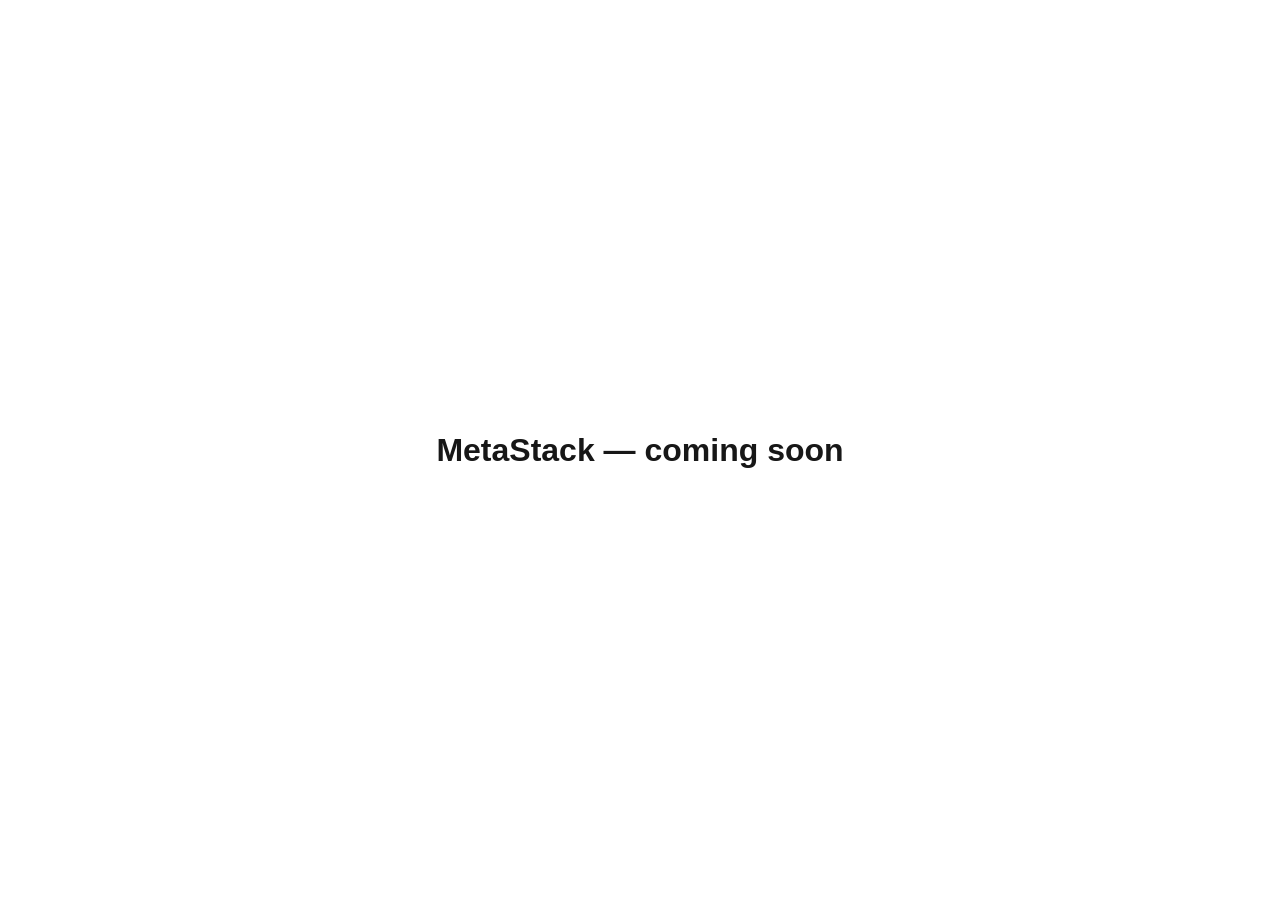
==== index.html @ 2a3f6823 "deploy: metastack-dev/landing@f46d25b2ed25294475f38db919947224b76366d5" ====
<!DOCTYPE html><html lang="en" class="geist_a71539c9-module__T19VSG__variable geist_mono_8d43a2aa-module__8Li5zG__variable"><head><meta charSet="utf-8"/><meta name="viewport" content="width=device-width, initial-scale=1"/><link rel="preload" href="/_next/static/media/797e433ab948586e-s.p.0r6juujl39pe6.woff2" as="font" crossorigin="" type="font/woff2"/><link rel="preload" href="/_next/static/media/caa3a2e1cccd8315-s.p.0wgildi0cnwt9.woff2" as="font" crossorigin="" type="font/woff2"/><link rel="stylesheet" href="/_next/static/chunks/3n8-9sbopjxwd.css" data-precedence="next"/><link rel="preload" as="script" fetchPriority="low" href="/_next/static/chunks/3z5q_p4msz2ha.js"/><script src="/_next/static/chunks/2ckqm4grawju5.js" async=""></script><script src="/_next/static/chunks/3rxl-jt3pdxgx.js" async=""></script><script src="/_next/static/chunks/turbopack-07i059-nqh6cx.js" async=""></script><script src="/_next/static/chunks/158myu8e_yme3.js" async=""></script><meta name="next-size-adjust" content=""/><title>Create Next App</title><meta name="description" content="Generated by create next app"/><link rel="icon" href="/favicon.ico?favicon.2vob68tjqpejf.ico" sizes="256x256" type="image/x-icon"/><script src="/_next/static/chunks/0cz1d0mv5g_q7.js" noModule=""></script></head><body><div hidden=""><!--$--><!--/$--></div><main style="display:grid;place-items:center;min-height:100vh"><h1>MetaStack — coming soon</h1></main><!--$--><!--/$--><script src="/_next/static/chunks/3z5q_p4msz2ha.js" id="_R_" async=""></script><script>(self.__next_f=self.__next_f||[]).push([0])</script><script>self.__next_f.push([1,"1:\"$Sreact.fragment\"\n2:I[39756,[\"/_next/static/chunks/158myu8e_yme3.js\"],\"default\"]\n3:I[37457,[\"/_next/static/chunks/158myu8e_yme3.js\"],\"default\"]\n4:I[97367,[\"/_next/static/chunks/158myu8e_yme3.js\"],\"OutletBoundary\"]\n5:\"$Sreact.suspense\"\n7:I[97367,[\"/_next/static/chunks/158myu8e_yme3.js\"],\"ViewportBoundary\"]\n9:I[97367,[\"/_next/static/chunks/158myu8e_yme3.js\"],\"MetadataBoundary\"]\nb:I[68027,[\"/_next/static/chunks/158myu8e_yme3.js\"],\"default\",1]\n:HL[\"/_next/static/chunks/3n8-9sbopjxwd.css\",\"style\"]\n:HL[\"/_next/static/media/797e433ab948586e-s.p.0r6juujl39pe6.woff2\",\"font\",{\"crossOrigin\":\"\",\"type\":\"font/woff2\"}]\n:HL[\"/_next/static/media/caa3a2e1cccd8315-s.p.0wgildi0cnwt9.woff2\",\"font\",{\"crossOrigin\":\"\",\"type\":\"font/woff2\"}]\n"])</script><script>self.__next_f.push([1,"0:{\"P\":null,\"c\":[\"\",\"\"],\"q\":\"\",\"i\":false,\"f\":[[[\"\",{\"children\":[\"__PAGE__\",{}]},\"$undefined\",\"$undefined\",16],[[\"$\",\"$1\",\"c\",{\"children\":[[[\"$\",\"link\",\"0\",{\"rel\":\"stylesheet\",\"href\":\"/_next/static/chunks/3n8-9sbopjxwd.css\",\"precedence\":\"next\",\"crossOrigin\":\"$undefined\",\"nonce\":\"$undefined\"}],[\"$\",\"script\",\"script-0\",{\"src\":\"/_next/static/chunks/158myu8e_yme3.js\",\"async\":true,\"nonce\":\"$undefined\"}]],[\"$\",\"html\",null,{\"lang\":\"en\",\"className\":\"geist_a71539c9-module__T19VSG__variable geist_mono_8d43a2aa-module__8Li5zG__variable\",\"children\":[\"$\",\"body\",null,{\"children\":[\"$\",\"$L2\",null,{\"parallelRouterKey\":\"children\",\"error\":\"$undefined\",\"errorStyles\":\"$undefined\",\"errorScripts\":\"$undefined\",\"template\":[\"$\",\"$L3\",null,{}],\"templateStyles\":\"$undefined\",\"templateScripts\":\"$undefined\",\"notFound\":[[[\"$\",\"title\",null,{\"children\":\"404: This page could not be found.\"}],[\"$\",\"div\",null,{\"style\":{\"fontFamily\":\"system-ui,\\\"Segoe UI\\\",Roboto,Helvetica,Arial,sans-serif,\\\"Apple Color Emoji\\\",\\\"Segoe UI Emoji\\\"\",\"height\":\"100vh\",\"textAlign\":\"center\",\"display\":\"flex\",\"flexDirection\":\"column\",\"alignItems\":\"center\",\"justifyContent\":\"center\"},\"children\":[\"$\",\"div\",null,{\"children\":[[\"$\",\"style\",null,{\"dangerouslySetInnerHTML\":{\"__html\":\"body{color:#000;background:#fff;margin:0}.next-error-h1{border-right:1px solid rgba(0,0,0,.3)}@media (prefers-color-scheme:dark){body{color:#fff;background:#000}.next-error-h1{border-right:1px solid rgba(255,255,255,.3)}}\"}}],[\"$\",\"h1\",null,{\"className\":\"next-error-h1\",\"style\":{\"display\":\"inline-block\",\"margin\":\"0 20px 0 0\",\"padding\":\"0 23px 0 0\",\"fontSize\":24,\"fontWeight\":500,\"verticalAlign\":\"top\",\"lineHeight\":\"49px\"},\"children\":404}],[\"$\",\"div\",null,{\"style\":{\"display\":\"inline-block\"},\"children\":[\"$\",\"h2\",null,{\"style\":{\"fontSize\":14,\"fontWeight\":400,\"lineHeight\":\"49px\",\"margin\":0},\"children\":\"This page could not be found.\"}]}]]}]}]],[]],\"forbidden\":\"$undefined\",\"unauthorized\":\"$undefined\"}]}]}]]}],{\"children\":[[\"$\",\"$1\",\"c\",{\"children\":[[\"$\",\"main\",null,{\"style\":{\"display\":\"grid\",\"placeItems\":\"center\",\"minHeight\":\"100vh\"},\"children\":[\"$\",\"h1\",null,{\"children\":\"MetaStack — coming soon\"}]}],null,[\"$\",\"$L4\",null,{\"children\":[\"$\",\"$5\",null,{\"name\":\"Next.MetadataOutlet\",\"children\":\"$@6\"}]}]]}],{},null,false,null]},null,false,null],[\"$\",\"$1\",\"h\",{\"children\":[null,[\"$\",\"$L7\",null,{\"children\":\"$L8\"}],[\"$\",\"div\",null,{\"hidden\":true,\"children\":[\"$\",\"$L9\",null,{\"children\":[\"$\",\"$5\",null,{\"name\":\"Next.Metadata\",\"children\":\"$La\"}]}]}],[\"$\",\"meta\",null,{\"name\":\"next-size-adjust\",\"content\":\"\"}]]}],false]],\"m\":\"$undefined\",\"G\":[\"$b\",[[\"$\",\"link\",\"0\",{\"rel\":\"stylesheet\",\"href\":\"/_next/static/chunks/3n8-9sbopjxwd.css\",\"precedence\":\"next\",\"crossOrigin\":\"$undefined\",\"nonce\":\"$undefined\"}]]],\"S\":true,\"h\":null,\"s\":\"$undefined\",\"l\":\"$undefined\",\"p\":\"$undefined\",\"d\":\"$undefined\",\"b\":\"WXF-plon81ccBz3Ra0q-I\"}\n"])</script><script>self.__next_f.push([1,"8:[[\"$\",\"meta\",\"0\",{\"charSet\":\"utf-8\"}],[\"$\",\"meta\",\"1\",{\"name\":\"viewport\",\"content\":\"width=device-width, initial-scale=1\"}]]\n"])</script><script>self.__next_f.push([1,"c:I[27201,[\"/_next/static/chunks/158myu8e_yme3.js\"],\"IconMark\"]\n6:null\na:[[\"$\",\"title\",\"0\",{\"children\":\"Create Next App\"}],[\"$\",\"meta\",\"1\",{\"name\":\"description\",\"content\":\"Generated by create next app\"}],[\"$\",\"link\",\"2\",{\"rel\":\"icon\",\"href\":\"/favicon.ico?favicon.2vob68tjqpejf.ico\",\"sizes\":\"256x256\",\"type\":\"image/x-icon\"}],[\"$\",\"$Lc\",\"3\",{}]]\n"])</script></body></html>
---- _next/static/chunks/3n8-9sbopjxwd.css ----
@font-face{font-family:Geist;font-style:normal;font-weight:100 900;font-display:swap;src:url(../media/fef07dbb0973bf53-s.3p2_lha1f2xer.woff2)format("woff2");unicode-range:U+460-52F,U+1C80-1C8A,U+20B4,U+2DE0-2DFF,U+A640-A69F,U+FE2E-FE2F}@font-face{font-family:Geist;font-style:normal;font-weight:100 900;font-display:swap;src:url(../media/8a480f0b521d4e75-s.1qq4vpdcun5oj.woff2)format("woff2");unicode-range:U+301,U+400-45F,U+490-491,U+4B0-4B1,U+2116}@font-face{font-family:Geist;font-style:normal;font-weight:100 900;font-display:swap;src:url(../media/53b9e256198e5412-s.390ncx5urfkfu.woff2)format("woff2");unicode-range:U+102-103,U+110-111,U+128-129,U+168-169,U+1A0-1A1,U+1AF-1B0,U+300-301,U+303-304,U+308-309,U+323,U+329,U+1EA0-1EF9,U+20AB}@font-face{font-family:Geist;font-style:normal;font-weight:100 900;font-display:swap;src:url(../media/7178b3e590c64307-s.21jp631_3pja2.woff2)format("woff2");unicode-range:U+100-2BA,U+2BD-2C5,U+2C7-2CC,U+2CE-2D7,U+2DD-2FF,U+304,U+308,U+329,U+1D00-1DBF,U+1E00-1E9F,U+1EF2-1EFF,U+2020,U+20A0-20AB,U+20AD-20C0,U+2113,U+2C60-2C7F,U+A720-A7FF}@font-face{font-family:Geist;font-style:normal;font-weight:100 900;font-display:swap;src:url(../media/caa3a2e1cccd8315-s.p.0wgildi0cnwt9.woff2)format("woff2");unicode-range:U+??,U+131,U+152-153,U+2BB-2BC,U+2C6,U+2DA,U+2DC,U+304,U+308,U+329,U+2000-206F,U+20AC,U+2122,U+2191,U+2193,U+2212,U+2215,U+FEFF,U+FFFD}@font-face{font-family:Geist Fallback;src:local(Arial);ascent-override:95.94%;descent-override:28.16%;line-gap-override:0.0%;size-adjust:104.76%}.geist_a71539c9-module__T19VSG__className{font-family:Geist,Geist Fallback;font-style:normal}.geist_a71539c9-module__T19VSG__variable{--font-geist-sans:"Geist", "Geist Fallback"}
@font-face{font-family:Geist Mono;font-style:normal;font-weight:100 900;font-display:swap;src:url(../media/5ce348bf30bf5439-s.31988l_ccedte.woff2)format("woff2");unicode-range:U+460-52F,U+1C80-1C8A,U+20B4,U+2DE0-2DFF,U+A640-A69F,U+FE2E-FE2F}@font-face{font-family:Geist Mono;font-style:normal;font-weight:100 900;font-display:swap;src:url(../media/4fa387ec64143e14-s.2tuy5pz7dlieh.woff2)format("woff2");unicode-range:U+301,U+400-45F,U+490-491,U+4B0-4B1,U+2116}@font-face{font-family:Geist Mono;font-style:normal;font-weight:100 900;font-display:swap;src:url(../media/6306c77e7c8268e4-s.2dbetqa9o8jxf.woff2)format("woff2");unicode-range:U+2000-2001,U+2004-2008,U+200A,U+23B8-23BD,U+2500-259F}@font-face{font-family:Geist Mono;font-style:normal;font-weight:100 900;font-display:swap;src:url(../media/7d817b4c03b0c5f1-s.1uyisp29ctx0d.woff2)format("woff2");unicode-range:U+102-103,U+110-111,U+128-129,U+168-169,U+1A0-1A1,U+1AF-1B0,U+300-301,U+303-304,U+308-309,U+323,U+329,U+1EA0-1EF9,U+20AB}@font-face{font-family:Geist Mono;font-style:normal;font-weight:100 900;font-display:swap;src:url(../media/bbc41e54d2fcbd21-s.1rgnod-3esatf.woff2)format("woff2");unicode-range:U+100-2BA,U+2BD-2C5,U+2C7-2CC,U+2CE-2D7,U+2DD-2FF,U+304,U+308,U+329,U+1D00-1DBF,U+1E00-1E9F,U+1EF2-1EFF,U+2020,U+20A0-20AB,U+20AD-20C0,U+2113,U+2C60-2C7F,U+A720-A7FF}@font-face{font-family:Geist Mono;font-style:normal;font-weight:100 900;font-display:swap;src:url(../media/797e433ab948586e-s.p.0r6juujl39pe6.woff2)format("woff2");unicode-range:U+??,U+131,U+152-153,U+2BB-2BC,U+2C6,U+2DA,U+2DC,U+304,U+308,U+329,U+2000-206F,U+20AC,U+2122,U+2191,U+2193,U+2212,U+2215,U+FEFF,U+FFFD}@font-face{font-family:Geist Mono Fallback;src:local(Arial);ascent-override:74.67%;descent-override:21.92%;line-gap-override:0.0%;size-adjust:134.59%}.geist_mono_8d43a2aa-module__8Li5zG__className{font-family:Geist Mono,Geist Mono Fallback;font-style:normal}.geist_mono_8d43a2aa-module__8Li5zG__variable{--font-geist-mono:"Geist Mono", "Geist Mono Fallback"}
:root{--background:#fff;--foreground:#171717}@media (prefers-color-scheme:dark){:root{--background:#0a0a0a;--foreground:#ededed}}html{height:100%}html,body{max-width:100vw;overflow-x:hidden}body{min-height:100%;color:var(--foreground);background:var(--background);-webkit-font-smoothing:antialiased;-moz-osx-font-smoothing:grayscale;flex-direction:column;font-family:Arial,Helvetica,sans-serif;display:flex}*{box-sizing:border-box;margin:0;padding:0}a{color:inherit;text-decoration:none}@media (prefers-color-scheme:dark){html{--lightningcss-light: ;--lightningcss-dark:initial;color-scheme:dark}}
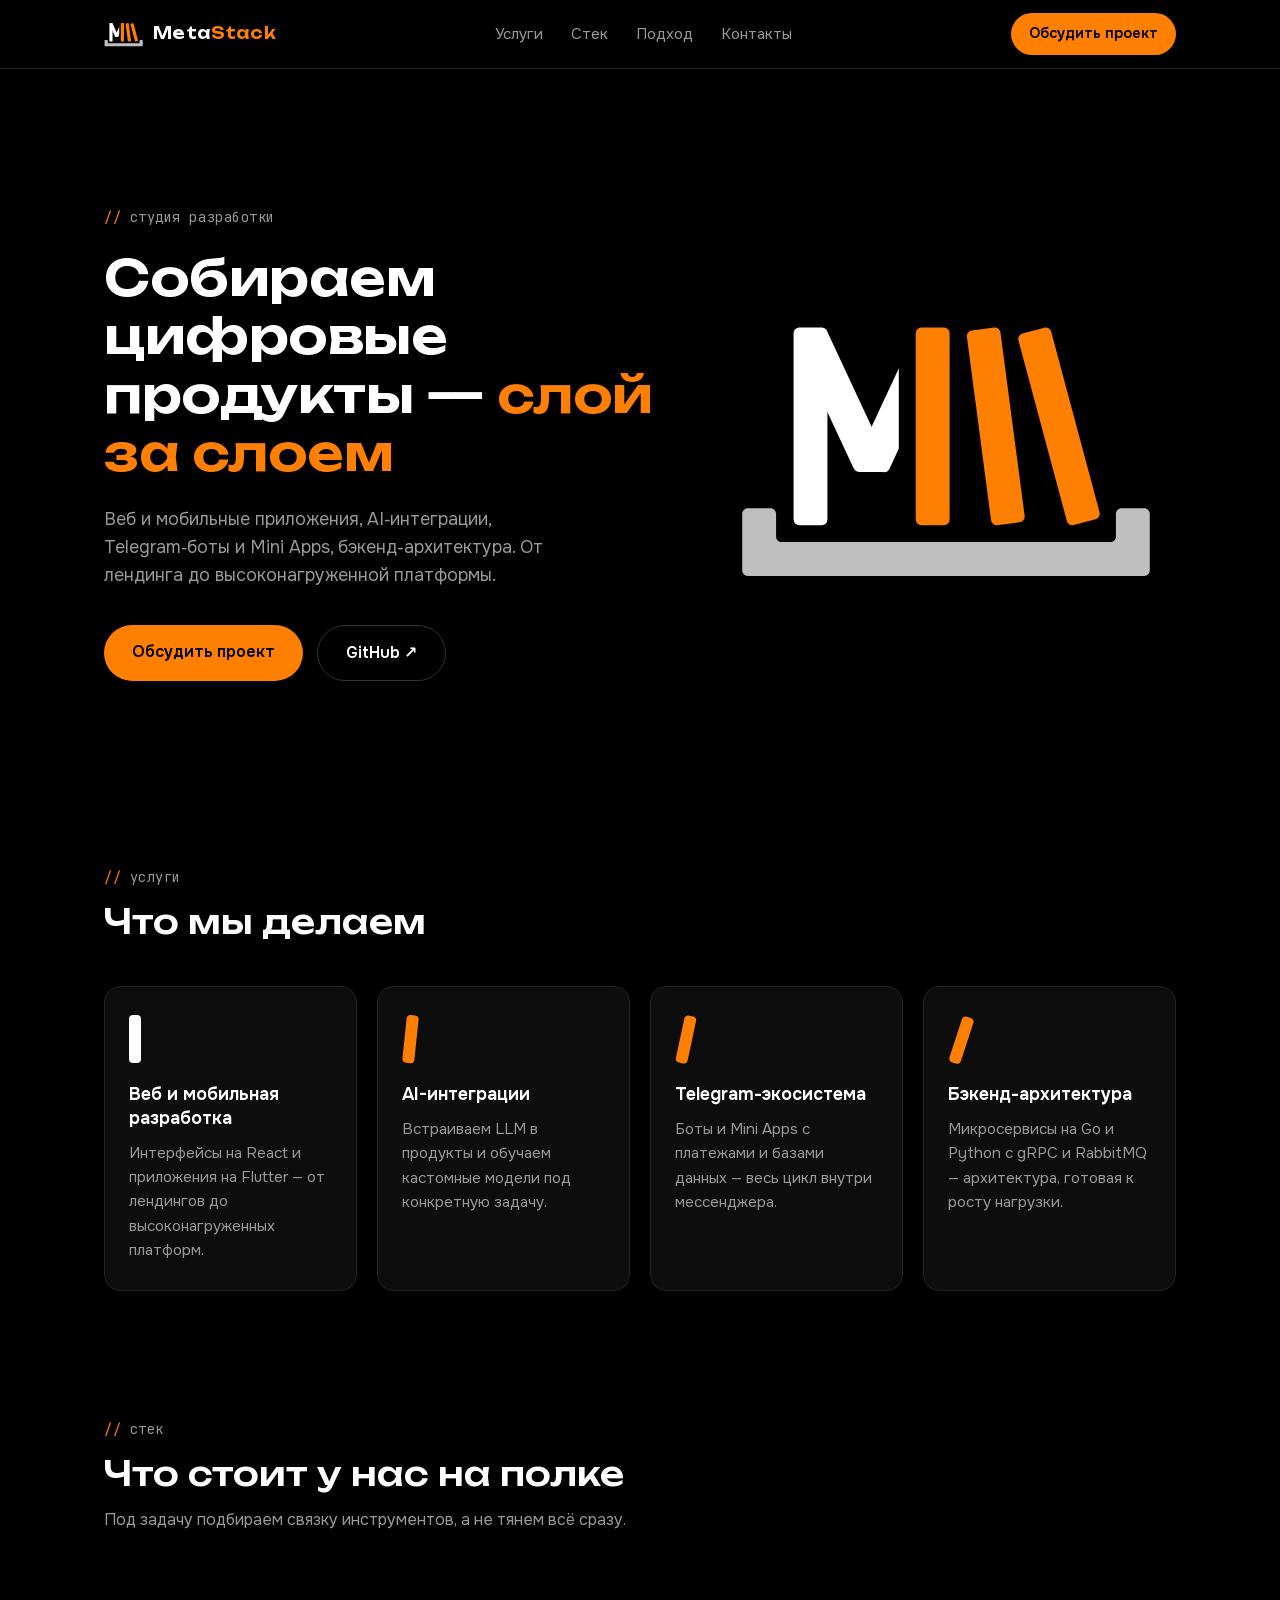
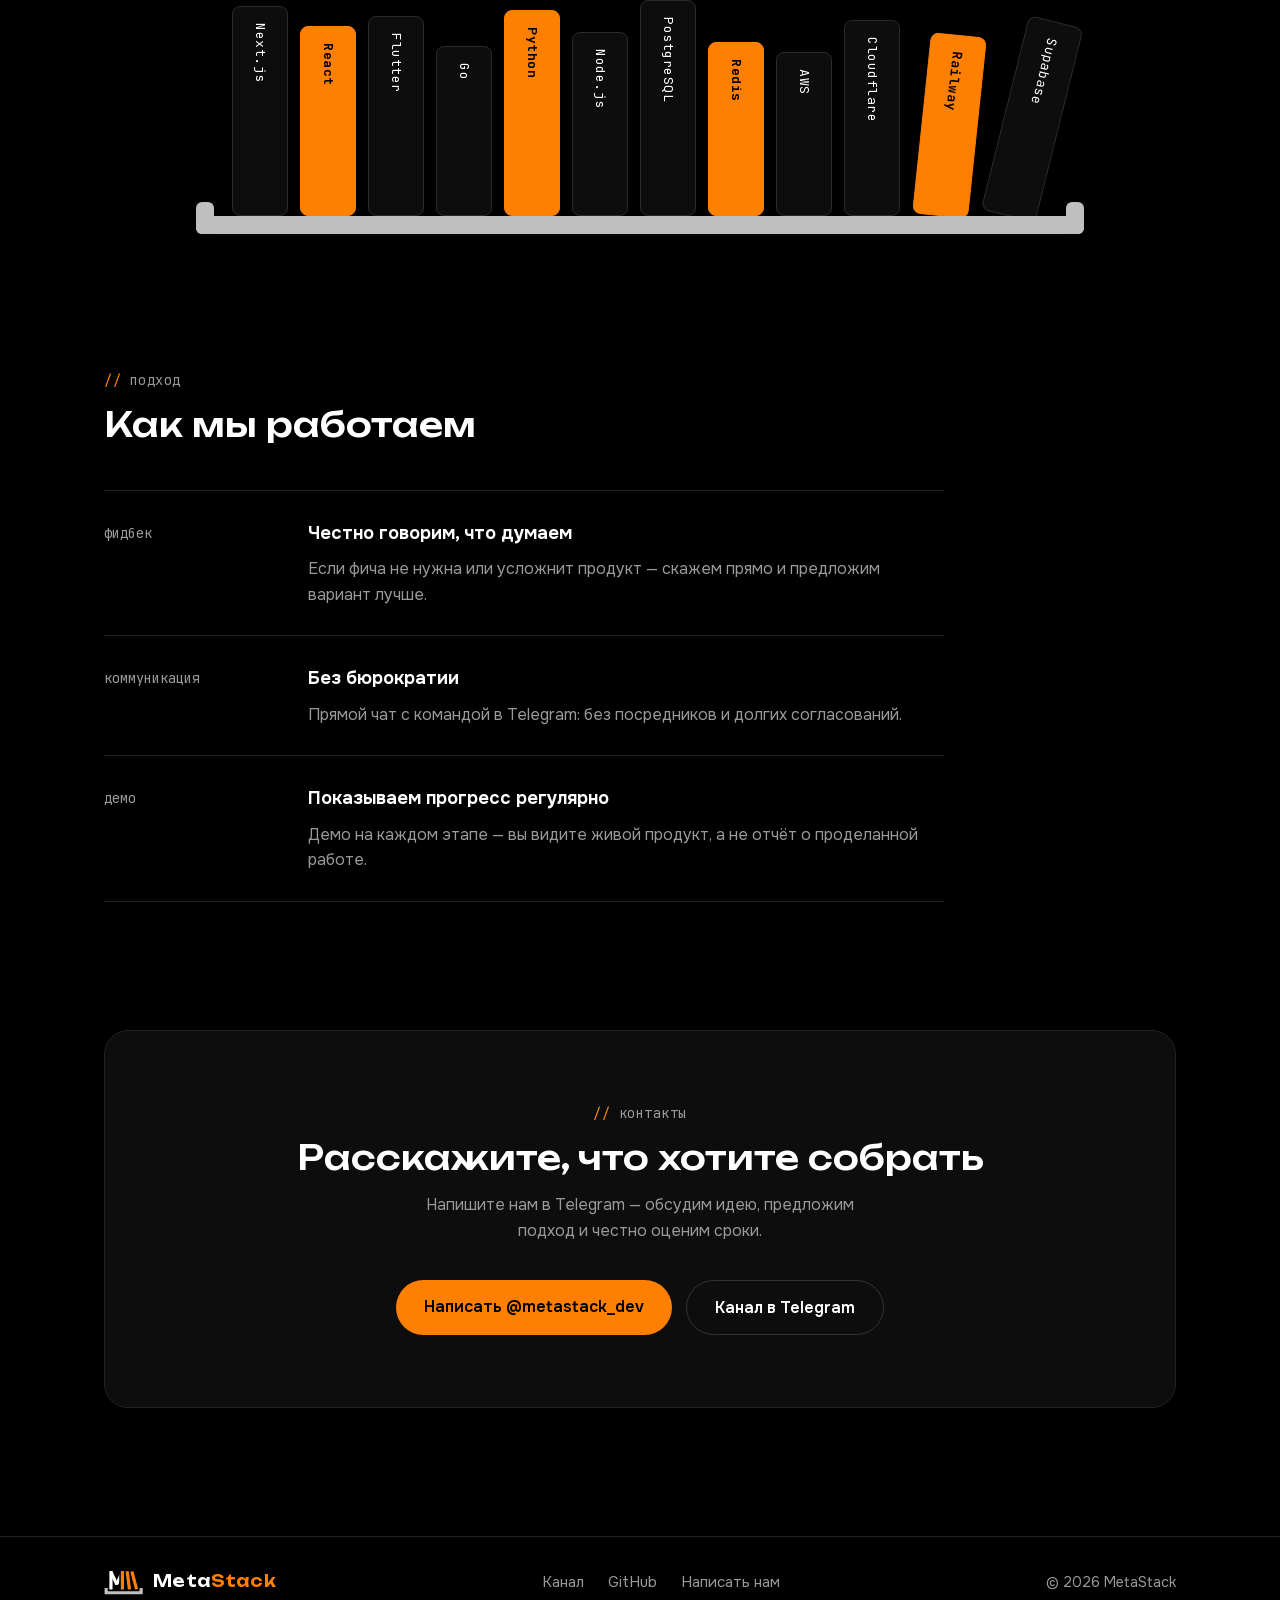
==== commit 0b1b4a8d: "deploy: metastack-dev/landing@fe4502e348c2c5b10da81a8cd78e2481d503b090" ====
--- a/index.html
+++ b/index.html
@@ -1 +1 @@
-<!DOCTYPE html><html lang="en" class="geist_a71539c9-module__T19VSG__variable geist_mono_8d43a2aa-module__8Li5zG__variable"><head><meta charSet="utf-8"/><meta name="viewport" content="width=device-width, initial-scale=1"/><link rel="preload" href="/_next/static/media/797e433ab948586e-s.p.0r6juujl39pe6.woff2" as="font" crossorigin="" type="font/woff2"/><link rel="preload" href="/_next/static/media/caa3a2e1cccd8315-s.p.0wgildi0cnwt9.woff2" as="font" crossorigin="" type="font/woff2"/><link rel="stylesheet" href="/_next/static/chunks/3n8-9sbopjxwd.css" data-precedence="next"/><link rel="preload" as="script" fetchPriority="low" href="/_next/static/chunks/3z5q_p4msz2ha.js"/><script src="/_next/static/chunks/2ckqm4grawju5.js" async=""></script><script src="/_next/static/chunks/3rxl-jt3pdxgx.js" async=""></script><script src="/_next/static/chunks/turbopack-07i059-nqh6cx.js" async=""></script><script src="/_next/static/chunks/158myu8e_yme3.js" async=""></script><meta name="next-size-adjust" content=""/><title>Create Next App</title><meta name="description" content="Generated by create next app"/><link rel="icon" href="/favicon.ico?favicon.2vob68tjqpejf.ico" sizes="256x256" type="image/x-icon"/><script src="/_next/static/chunks/0cz1d0mv5g_q7.js" noModule=""></script></head><body><div hidden=""><!--$--><!--/$--></div><main style="display:grid;place-items:center;min-height:100vh"><h1>MetaStack — coming soon</h1></main><!--$--><!--/$--><script src="/_next/static/chunks/3z5q_p4msz2ha.js" id="_R_" async=""></script><script>(self.__next_f=self.__next_f||[]).push([0])</script><script>self.__next_f.push([1,"1:\"$Sreact.fragment\"\n2:I[39756,[\"/_next/static/chunks/158myu8e_yme3.js\"],\"default\"]\n3:I[37457,[\"/_next/static/chunks/158myu8e_yme3.js\"],\"default\"]\n4:I[97367,[\"/_next/static/chunks/158myu8e_yme3.js\"],\"OutletBoundary\"]\n5:\"$Sreact.suspense\"\n7:I[97367,[\"/_next/static/chunks/158myu8e_yme3.js\"],\"ViewportBoundary\"]\n9:I[97367,[\"/_next/static/chunks/158myu8e_yme3.js\"],\"MetadataBoundary\"]\nb:I[68027,[\"/_next/static/chunks/158myu8e_yme3.js\"],\"default\",1]\n:HL[\"/_next/static/chunks/3n8-9sbopjxwd.css\",\"style\"]\n:HL[\"/_next/static/media/797e433ab948586e-s.p.0r6juujl39pe6.woff2\",\"font\",{\"crossOrigin\":\"\",\"type\":\"font/woff2\"}]\n:HL[\"/_next/static/media/caa3a2e1cccd8315-s.p.0wgildi0cnwt9.woff2\",\"font\",{\"crossOrigin\":\"\",\"type\":\"font/woff2\"}]\n"])</script><script>self.__next_f.push([1,"0:{\"P\":null,\"c\":[\"\",\"\"],\"q\":\"\",\"i\":false,\"f\":[[[\"\",{\"children\":[\"__PAGE__\",{}]},\"$undefined\",\"$undefined\",16],[[\"$\",\"$1\",\"c\",{\"children\":[[[\"$\",\"link\",\"0\",{\"rel\":\"stylesheet\",\"href\":\"/_next/static/chunks/3n8-9sbopjxwd.css\",\"precedence\":\"next\",\"crossOrigin\":\"$undefined\",\"nonce\":\"$undefined\"}],[\"$\",\"script\",\"script-0\",{\"src\":\"/_next/static/chunks/158myu8e_yme3.js\",\"async\":true,\"nonce\":\"$undefined\"}]],[\"$\",\"html\",null,{\"lang\":\"en\",\"className\":\"geist_a71539c9-module__T19VSG__variable geist_mono_8d43a2aa-module__8Li5zG__variable\",\"children\":[\"$\",\"body\",null,{\"children\":[\"$\",\"$L2\",null,{\"parallelRouterKey\":\"children\",\"error\":\"$undefined\",\"errorStyles\":\"$undefined\",\"errorScripts\":\"$undefined\",\"template\":[\"$\",\"$L3\",null,{}],\"templateStyles\":\"$undefined\",\"templateScripts\":\"$undefined\",\"notFound\":[[[\"$\",\"title\",null,{\"children\":\"404: This page could not be found.\"}],[\"$\",\"div\",null,{\"style\":{\"fontFamily\":\"system-ui,\\\"Segoe UI\\\",Roboto,Helvetica,Arial,sans-serif,\\\"Apple Color Emoji\\\",\\\"Segoe UI Emoji\\\"\",\"height\":\"100vh\",\"textAlign\":\"center\",\"display\":\"flex\",\"flexDirection\":\"column\",\"alignItems\":\"center\",\"justifyContent\":\"center\"},\"children\":[\"$\",\"div\",null,{\"children\":[[\"$\",\"style\",null,{\"dangerouslySetInnerHTML\":{\"__html\":\"body{color:#000;background:#fff;margin:0}.next-error-h1{border-right:1px solid rgba(0,0,0,.3)}@media (prefers-color-scheme:dark){body{color:#fff;background:#000}.next-error-h1{border-right:1px solid rgba(255,255,255,.3)}}\"}}],[\"$\",\"h1\",null,{\"className\":\"next-error-h1\",\"style\":{\"display\":\"inline-block\",\"margin\":\"0 20px 0 0\",\"padding\":\"0 23px 0 0\",\"fontSize\":24,\"fontWeight\":500,\"verticalAlign\":\"top\",\"lineHeight\":\"49px\"},\"children\":404}],[\"$\",\"div\",null,{\"style\":{\"display\":\"inline-block\"},\"children\":[\"$\",\"h2\",null,{\"style\":{\"fontSize\":14,\"fontWeight\":400,\"lineHeight\":\"49px\",\"margin\":0},\"children\":\"This page could not be found.\"}]}]]}]}]],[]],\"forbidden\":\"$undefined\",\"unauthorized\":\"$undefined\"}]}]}]]}],{\"children\":[[\"$\",\"$1\",\"c\",{\"children\":[[\"$\",\"main\",null,{\"style\":{\"display\":\"grid\",\"placeItems\":\"center\",\"minHeight\":\"100vh\"},\"children\":[\"$\",\"h1\",null,{\"children\":\"MetaStack — coming soon\"}]}],null,[\"$\",\"$L4\",null,{\"children\":[\"$\",\"$5\",null,{\"name\":\"Next.MetadataOutlet\",\"children\":\"$@6\"}]}]]}],{},null,false,null]},null,false,null],[\"$\",\"$1\",\"h\",{\"children\":[null,[\"$\",\"$L7\",null,{\"children\":\"$L8\"}],[\"$\",\"div\",null,{\"hidden\":true,\"children\":[\"$\",\"$L9\",null,{\"children\":[\"$\",\"$5\",null,{\"name\":\"Next.Metadata\",\"children\":\"$La\"}]}]}],[\"$\",\"meta\",null,{\"name\":\"next-size-adjust\",\"content\":\"\"}]]}],false]],\"m\":\"$undefined\",\"G\":[\"$b\",[[\"$\",\"link\",\"0\",{\"rel\":\"stylesheet\",\"href\":\"/_next/static/chunks/3n8-9sbopjxwd.css\",\"precedence\":\"next\",\"crossOrigin\":\"$undefined\",\"nonce\":\"$undefined\"}]]],\"S\":true,\"h\":null,\"s\":\"$undefined\",\"l\":\"$undefined\",\"p\":\"$undefined\",\"d\":\"$undefined\",\"b\":\"WXF-plon81ccBz3Ra0q-I\"}\n"])</script><script>self.__next_f.push([1,"8:[[\"$\",\"meta\",\"0\",{\"charSet\":\"utf-8\"}],[\"$\",\"meta\",\"1\",{\"name\":\"viewport\",\"content\":\"width=device-width, initial-scale=1\"}]]\n"])</script><script>self.__next_f.push([1,"c:I[27201,[\"/_next/static/chunks/158myu8e_yme3.js\"],\"IconMark\"]\n6:null\na:[[\"$\",\"title\",\"0\",{\"children\":\"Create Next App\"}],[\"$\",\"meta\",\"1\",{\"name\":\"description\",\"content\":\"Generated by create next app\"}],[\"$\",\"link\",\"2\",{\"rel\":\"icon\",\"href\":\"/favicon.ico?favicon.2vob68tjqpejf.ico\",\"sizes\":\"256x256\",\"type\":\"image/x-icon\"}],[\"$\",\"$Lc\",\"3\",{}]]\n"])</script></body></html>+<!DOCTYPE html><html lang="ru" class="unbounded_3cfb72a9-module__ENXcxq__variable onest_1b317755-module__SE2-gW__variable jetbrains_mono_e611ac09-module__QwdL6G__variable"><head><meta charSet="utf-8"/><meta name="viewport" content="width=device-width, initial-scale=1"/><link rel="preload" href="/_next/static/media/16d91c780434f2ce-s.p.0shchh0jtv0ui.woff2" as="font" crossorigin="" type="font/woff2"/><link rel="preload" href="/_next/static/media/4e1c87b7aa9e2f2f-s.p.3o02-8iknf6dl.woff2" as="font" crossorigin="" type="font/woff2"/><link rel="preload" href="/_next/static/media/70bc3e132a0a741e-s.p.3t6q91iet4nsy.woff2" as="font" crossorigin="" type="font/woff2"/><link rel="preload" href="/_next/static/media/8800dfc60902df36-s.p.3nasnllvo8ig4.woff2" as="font" crossorigin="" type="font/woff2"/><link rel="preload" href="/_next/static/media/b59689b1142d37ce-s.p.1bk8_xp319hr4.woff2" as="font" crossorigin="" type="font/woff2"/><link rel="preload" href="/_next/static/media/cc545e633e20c56d-s.p.176arc174-8zp.woff2" as="font" crossorigin="" type="font/woff2"/><link rel="stylesheet" href="/_next/static/chunks/3gf7g391_38cg.css" data-precedence="next"/><link rel="stylesheet" href="/_next/static/chunks/12_fhxcajns3x.css" data-precedence="next"/><link rel="preload" as="script" fetchPriority="low" href="/_next/static/chunks/1jq4o6yq14o4c.js"/><script src="/_next/static/chunks/2ckqm4grawju5.js" async=""></script><script src="/_next/static/chunks/3rxl-jt3pdxgx.js" async=""></script><script src="/_next/static/chunks/turbopack-0d8oeaxqa4-xi.js" async=""></script><script src="/_next/static/chunks/158myu8e_yme3.js" async=""></script><script src="/_next/static/chunks/2gswy21j2bsqd.js" async=""></script><meta name="next-size-adjust" content=""/><title>MetaStack — студия разработки</title><meta name="description" content="Веб и мобильные приложения, AI-интеграции, Telegram-боты и Mini Apps, бэкенд-архитектура. От лендинга до высоконагруженной платформы."/><meta property="og:title" content="MetaStack — студия разработки"/><meta property="og:description" content="Веб и мобильные приложения, AI-интеграции, Telegram-боты и Mini Apps, бэкенд-архитектура."/><meta property="og:locale" content="ru_RU"/><meta property="og:type" content="website"/><meta name="twitter:card" content="summary"/><meta name="twitter:title" content="MetaStack — студия разработки"/><meta name="twitter:description" content="Веб и мобильные приложения, AI-интеграции, Telegram-боты и Mini Apps, бэкенд-архитектура."/><link rel="icon" href="/icon.svg?icon.42hsie4g6g2-d.svg" sizes="any" type="image/svg+xml"/><script src="/_next/static/chunks/0cz1d0mv5g_q7.js" noModule=""></script></head><body><div hidden=""><!--$--><!--/$--></div><header class="page-module__E0kJGG__header"><div class="page-module__E0kJGG__container page-module__E0kJGG__headerInner"><a href="#top" class="page-module__E0kJGG__brand"><svg viewBox="70 126 372 246" fill="none" xmlns="http://www.w3.org/2000/svg" class="page-module__E0kJGG__brandMark" aria-hidden="true"><g><rect x="120.985" y="145.979" width="30" height="175" rx="5" fill="#fff"></rect><path d="M127.708 170.952C124.207 163.444 127.455 154.519 134.963 151.018L144.026 146.792C146.529 145.625 149.504 146.708 150.671 149.211L201.151 257.465C202.318 259.968 201.235 262.943 198.733 264.11L180.606 272.562C178.104 273.729 175.129 272.647 173.962 270.144L127.708 170.952Z" fill="#fff"></path><path d="M174.288 247.979C174.288 245.218 176.527 242.979 179.288 242.979H191.166C193.112 242.979 194.882 244.108 195.701 245.873L204.988 265.873C206.527 269.188 204.108 272.979 200.454 272.979H179.288C176.527 272.979 174.288 270.741 174.288 267.979V247.979Z" fill="#fff"></path><path d="M252.08 171.973C255.581 164.465 252.333 155.54 244.825 152.039L235.762 147.813C233.259 146.646 230.284 147.729 229.117 150.231L178.637 258.486C177.47 260.989 178.553 263.964 181.056 265.131L199.182 273.583C201.684 274.75 204.659 273.667 205.826 271.165L252.08 171.973Z" fill="#fff"></path><path d="M205.5 249C205.5 246.239 203.261 244 200.5 244H188.622C186.676 244 184.906 245.129 184.087 246.894L174.8 266.894C173.261 270.208 175.681 274 179.335 274H200.5C203.261 274 205.5 271.761 205.5 269V249Z" fill="#fff"></path></g><g><rect x="7.5" y="-7.5" width="45" height="190" rx="12.5" transform="matrix(-1 0 0 1 274.197 146)" fill="#FF7F00" stroke="#000" stroke-width="15"></rect></g><g><rect x="303.599" y="145.3" width="173.9" height="30" rx="5" transform="rotate(82.5 303.599 145.3)" fill="#FF7F00"></rect></g><g><rect x="347.878" y="144.85" width="175.5" height="30" rx="5" transform="rotate(75 347.878 144.85)" fill="#FF7F00"></rect></g><path d="M431.5 366H80.5C77.7386 366 75.5 363.761 75.5 361V311C75.5 308.239 77.7386 306 80.5 306H100.5C103.261 306 105.5 308.239 105.5 311V331C105.5 333.761 107.739 336 110.5 336H401.5C404.261 336 406.5 333.761 406.5 331V311C406.5 308.239 408.739 306 411.5 306H431.5C434.261 306 436.5 308.239 436.5 311V336V361C436.5 363.761 434.261 366 431.5 366Z" fill="#BFBFBF"></path></svg><span class="page-module__E0kJGG__brandName">Meta<span>Stack</span></span></a><nav class="page-module__E0kJGG__nav" aria-label="Основная навигация"><a href="#services">Услуги</a><a href="#stack">Стек</a><a href="#approach">Подход</a><a href="#contacts">Контакты</a></nav><a class="page-module__E0kJGG__headerCta" href="https://t.me/metastack_dev" target="_blank" rel="noopener noreferrer">Обсудить проект</a></div></header><main id="top"><section class="page-module__E0kJGG__container page-module__E0kJGG__hero"><div><p class="page-module__E0kJGG__eyebrow"><span>//</span> студия разработки</p><h1 class="page-module__E0kJGG__heroTitle">Собираем цифровые продукты — <em>слой за слоем</em></h1><p class="page-module__E0kJGG__heroSub">Веб и мобильные приложения, AI‑интеграции, Telegram‑боты и Mini Apps, бэкенд‑архитектура. От лендинга до высоконагруженной платформы.</p><div class="page-module__E0kJGG__actions"><a class="page-module__E0kJGG__btnPrimary" href="https://t.me/metastack_dev" target="_blank" rel="noopener noreferrer">Обсудить проект</a><a class="page-module__E0kJGG__btnGhost" href="https://github.com/metastack-dev" target="_blank" rel="noopener noreferrer">GitHub ↗</a></div></div><div class="page-module__E0kJGG__heroArt"><svg viewBox="70 126 372 246" fill="none" xmlns="http://www.w3.org/2000/svg" class="page-module__E0kJGG__heroMark" aria-hidden="true"><g class="page-module__E0kJGG__logoM"><rect x="120.985" y="145.979" width="30" height="175" rx="5" fill="#fff"></rect><path d="M127.708 170.952C124.207 163.444 127.455 154.519 134.963 151.018L144.026 146.792C146.529 145.625 149.504 146.708 150.671 149.211L201.151 257.465C202.318 259.968 201.235 262.943 198.733 264.11L180.606 272.562C178.104 273.729 175.129 272.647 173.962 270.144L127.708 170.952Z" fill="#fff"></path><path d="M174.288 247.979C174.288 245.218 176.527 242.979 179.288 242.979H191.166C193.112 242.979 194.882 244.108 195.701 245.873L204.988 265.873C206.527 269.188 204.108 272.979 200.454 272.979H179.288C176.527 272.979 174.288 270.741 174.288 267.979V247.979Z" fill="#fff"></path><path d="M252.08 171.973C255.581 164.465 252.333 155.54 244.825 152.039L235.762 147.813C233.259 146.646 230.284 147.729 229.117 150.231L178.637 258.486C177.47 260.989 178.553 263.964 181.056 265.131L199.182 273.583C201.684 274.75 204.659 273.667 205.826 271.165L252.08 171.973Z" fill="#fff"></path><path d="M205.5 249C205.5 246.239 203.261 244 200.5 244H188.622C186.676 244 184.906 245.129 184.087 246.894L174.8 266.894C173.261 270.208 175.681 274 179.335 274H200.5C203.261 274 205.5 271.761 205.5 269V249Z" fill="#fff"></path></g><g class="page-module__E0kJGG__logoBook1"><rect x="7.5" y="-7.5" width="45" height="190" rx="12.5" transform="matrix(-1 0 0 1 274.197 146)" fill="#FF7F00" stroke="#000" stroke-width="15"></rect></g><g class="page-module__E0kJGG__logoBook2"><rect x="303.599" y="145.3" width="173.9" height="30" rx="5" transform="rotate(82.5 303.599 145.3)" fill="#FF7F00"></rect></g><g class="page-module__E0kJGG__logoBook3"><rect x="347.878" y="144.85" width="175.5" height="30" rx="5" transform="rotate(75 347.878 144.85)" fill="#FF7F00"></rect></g><path d="M431.5 366H80.5C77.7386 366 75.5 363.761 75.5 361V311C75.5 308.239 77.7386 306 80.5 306H100.5C103.261 306 105.5 308.239 105.5 311V331C105.5 333.761 107.739 336 110.5 336H401.5C404.261 336 406.5 333.761 406.5 331V311C406.5 308.239 408.739 306 411.5 306H431.5C434.261 306 436.5 308.239 436.5 311V336V361C436.5 363.761 434.261 366 431.5 366Z" fill="#BFBFBF"></path></svg></div></section><section id="services" class="page-module__E0kJGG__container page-module__E0kJGG__section"><div class="reveal"><div class="page-module__E0kJGG__sectionHead"><p class="page-module__E0kJGG__eyebrow"><span>//</span> услуги</p><h2 class="page-module__E0kJGG__sectionTitle">Что мы делаем</h2></div></div><div class="page-module__E0kJGG__serviceGrid"><div class="reveal page-module__E0kJGG__serviceCell"><article class="page-module__E0kJGG__serviceCard"><span class="page-module__E0kJGG__spine page-module__E0kJGG__spineWhite" style="--lean:0deg" aria-hidden="true"></span><h3>Веб и мобильная разработка</h3><p>Интерфейсы на React и приложения на Flutter — от лендингов до высоконагруженных платформ.</p></article></div><div class="reveal page-module__E0kJGG__serviceCell" style="transition-delay:90ms"><article class="page-module__E0kJGG__serviceCard"><span class="page-module__E0kJGG__spine" style="--lean:6deg" aria-hidden="true"></span><h3>AI-интеграции</h3><p>Встраиваем LLM в продукты и обучаем кастомные модели под конкретную задачу.</p></article></div><div class="reveal page-module__E0kJGG__serviceCell" style="transition-delay:180ms"><article class="page-module__E0kJGG__serviceCard"><span class="page-module__E0kJGG__spine" style="--lean:12deg" aria-hidden="true"></span><h3>Telegram-экосистема</h3><p>Боты и Mini Apps с платежами и базами данных — весь цикл внутри мессенджера.</p></article></div><div class="reveal page-module__E0kJGG__serviceCell" style="transition-delay:270ms"><article class="page-module__E0kJGG__serviceCard"><span class="page-module__E0kJGG__spine" style="--lean:18deg" aria-hidden="true"></span><h3>Бэкенд-архитектура</h3><p>Микросервисы на Go и Python с gRPC и RabbitMQ — архитектура, готовая к росту нагрузки.</p></article></div></div></section><section id="stack" class="page-module__E0kJGG__container page-module__E0kJGG__section"><div class="reveal"><div class="page-module__E0kJGG__sectionHead"><p class="page-module__E0kJGG__eyebrow"><span>//</span> стек</p><h2 class="page-module__E0kJGG__sectionTitle">Что стоит у нас на полке</h2><p class="page-module__E0kJGG__sectionSub">Под задачу подбираем связку инструментов, а не тянем всё сразу.</p></div></div><div class="reveal"><div class="page-module__E0kJGG__shelfScroll"><div class="page-module__E0kJGG__shelfInner"><ul class="page-module__E0kJGG__shelfBooks"><li class="page-module__E0kJGG__book" style="height:210px;--lean:0deg">Next.js</li><li class="page-module__E0kJGG__book page-module__E0kJGG__bookAccent" style="height:190px;--lean:0deg">React</li><li class="page-module__E0kJGG__book" style="height:200px;--lean:0deg">Flutter</li><li class="page-module__E0kJGG__book" style="height:170px;--lean:0deg">Go</li><li class="page-module__E0kJGG__book page-module__E0kJGG__bookAccent" style="height:206px;--lean:0deg">Python</li><li class="page-module__E0kJGG__book" style="height:184px;--lean:0deg">Node.js</li><li class="page-module__E0kJGG__book" style="height:216px;--lean:0deg">PostgreSQL</li><li class="page-module__E0kJGG__book page-module__E0kJGG__bookAccent" style="height:174px;--lean:0deg">Redis</li><li class="page-module__E0kJGG__book" style="height:164px;--lean:0deg">AWS</li><li class="page-module__E0kJGG__book" style="height:196px;--lean:0deg">Cloudflare</li><li class="page-module__E0kJGG__book page-module__E0kJGG__bookAccent" style="height:182px;--lean:6deg">Railway</li><li class="page-module__E0kJGG__book" style="height:200px;--lean:14deg">Supabase</li></ul><div class="page-module__E0kJGG__tray" aria-hidden="true"></div></div></div></div></section><section id="approach" class="page-module__E0kJGG__container page-module__E0kJGG__section"><div class="reveal"><div class="page-module__E0kJGG__sectionHead"><p class="page-module__E0kJGG__eyebrow"><span>//</span> подход</p><h2 class="page-module__E0kJGG__sectionTitle">Как мы работаем</h2></div></div><div class="page-module__E0kJGG__approachList"><div class="reveal"><div class="page-module__E0kJGG__approachRow"><p class="page-module__E0kJGG__approachTag">фидбек</p><div><h3>Честно говорим, что думаем</h3><p>Если фича не нужна или усложнит продукт — скажем прямо и предложим вариант лучше.</p></div></div></div><div class="reveal" style="transition-delay:80ms"><div class="page-module__E0kJGG__approachRow"><p class="page-module__E0kJGG__approachTag">коммуникация</p><div><h3>Без бюрократии</h3><p>Прямой чат с командой в Telegram: без посредников и долгих согласований.</p></div></div></div><div class="reveal" style="transition-delay:160ms"><div class="page-module__E0kJGG__approachRow"><p class="page-module__E0kJGG__approachTag">демо</p><div><h3>Показываем прогресс регулярно</h3><p>Демо на каждом этапе — вы видите живой продукт, а не отчёт о проделанной работе.</p></div></div></div></div></section><section id="contacts" class="page-module__E0kJGG__container page-module__E0kJGG__section"><div class="reveal"><div class="page-module__E0kJGG__contactPanel"><p class="page-module__E0kJGG__eyebrow"><span>//</span> контакты</p><h2 class="page-module__E0kJGG__sectionTitle">Расскажите, что хотите собрать</h2><p class="page-module__E0kJGG__contactSub">Напишите нам в Telegram — обсудим идею, предложим подход и честно оценим сроки.</p><div class="page-module__E0kJGG__actions page-module__E0kJGG__actionsCenter"><a class="page-module__E0kJGG__btnPrimary" href="https://t.me/metastack_dev" target="_blank" rel="noopener noreferrer">Написать @metastack_dev</a><a class="page-module__E0kJGG__btnGhost" href="https://t.me/metastack_main" target="_blank" rel="noopener noreferrer">Канал в Telegram</a></div></div></div></section></main><footer class="page-module__E0kJGG__footer"><div class="page-module__E0kJGG__container page-module__E0kJGG__footerInner"><a href="#top" class="page-module__E0kJGG__brand"><svg viewBox="70 126 372 246" fill="none" xmlns="http://www.w3.org/2000/svg" class="page-module__E0kJGG__brandMark" aria-hidden="true"><g><rect x="120.985" y="145.979" width="30" height="175" rx="5" fill="#fff"></rect><path d="M127.708 170.952C124.207 163.444 127.455 154.519 134.963 151.018L144.026 146.792C146.529 145.625 149.504 146.708 150.671 149.211L201.151 257.465C202.318 259.968 201.235 262.943 198.733 264.11L180.606 272.562C178.104 273.729 175.129 272.647 173.962 270.144L127.708 170.952Z" fill="#fff"></path><path d="M174.288 247.979C174.288 245.218 176.527 242.979 179.288 242.979H191.166C193.112 242.979 194.882 244.108 195.701 245.873L204.988 265.873C206.527 269.188 204.108 272.979 200.454 272.979H179.288C176.527 272.979 174.288 270.741 174.288 267.979V247.979Z" fill="#fff"></path><path d="M252.08 171.973C255.581 164.465 252.333 155.54 244.825 152.039L235.762 147.813C233.259 146.646 230.284 147.729 229.117 150.231L178.637 258.486C177.47 260.989 178.553 263.964 181.056 265.131L199.182 273.583C201.684 274.75 204.659 273.667 205.826 271.165L252.08 171.973Z" fill="#fff"></path><path d="M205.5 249C205.5 246.239 203.261 244 200.5 244H188.622C186.676 244 184.906 245.129 184.087 246.894L174.8 266.894C173.261 270.208 175.681 274 179.335 274H200.5C203.261 274 205.5 271.761 205.5 269V249Z" fill="#fff"></path></g><g><rect x="7.5" y="-7.5" width="45" height="190" rx="12.5" transform="matrix(-1 0 0 1 274.197 146)" fill="#FF7F00" stroke="#000" stroke-width="15"></rect></g><g><rect x="303.599" y="145.3" width="173.9" height="30" rx="5" transform="rotate(82.5 303.599 145.3)" fill="#FF7F00"></rect></g><g><rect x="347.878" y="144.85" width="175.5" height="30" rx="5" transform="rotate(75 347.878 144.85)" fill="#FF7F00"></rect></g><path d="M431.5 366H80.5C77.7386 366 75.5 363.761 75.5 361V311C75.5 308.239 77.7386 306 80.5 306H100.5C103.261 306 105.5 308.239 105.5 311V331C105.5 333.761 107.739 336 110.5 336H401.5C404.261 336 406.5 333.761 406.5 331V311C406.5 308.239 408.739 306 411.5 306H431.5C434.261 306 436.5 308.239 436.5 311V336V361C436.5 363.761 434.261 366 431.5 366Z" fill="#BFBFBF"></path></svg><span class="page-module__E0kJGG__brandName">Meta<span>Stack</span></span></a><nav class="page-module__E0kJGG__footerNav" aria-label="Ссылки"><a href="https://t.me/metastack_main" target="_blank" rel="noopener noreferrer">Канал</a><a href="https://github.com/metastack-dev" target="_blank" rel="noopener noreferrer">GitHub</a><a href="https://t.me/metastack_dev" target="_blank" rel="noopener noreferrer">Написать нам</a></nav><p class="page-module__E0kJGG__copyright">© 2026 MetaStack</p></div></footer><!--$--><!--/$--><script src="/_next/static/chunks/1jq4o6yq14o4c.js" id="_R_" async=""></script><script>(self.__next_f=self.__next_f||[]).push([0])</script><script>self.__next_f.push([1,"1:\"$Sreact.fragment\"\n2:I[39756,[\"/_next/static/chunks/158myu8e_yme3.js\"],\"default\"]\n3:I[37457,[\"/_next/static/chunks/158myu8e_yme3.js\"],\"default\"]\nd:I[68027,[\"/_next/static/chunks/158myu8e_yme3.js\"],\"default\",1]\n:HL[\"/_next/static/chunks/3gf7g391_38cg.css\",\"style\"]\n:HL[\"/_next/static/media/16d91c780434f2ce-s.p.0shchh0jtv0ui.woff2\",\"font\",{\"crossOrigin\":\"\",\"type\":\"font/woff2\"}]\n:HL[\"/_next/static/media/4e1c87b7aa9e2f2f-s.p.3o02-8iknf6dl.woff2\",\"font\",{\"crossOrigin\":\"\",\"type\":\"font/woff2\"}]\n:HL[\"/_next/static/media/70bc3e132a0a741e-s.p.3t6q91iet4nsy.woff2\",\"font\",{\"crossOrigin\":\"\",\"type\":\"font/woff2\"}]\n:HL[\"/_next/static/media/8800dfc60902df36-s.p.3nasnllvo8ig4.woff2\",\"font\",{\"crossOrigin\":\"\",\"type\":\"font/woff2\"}]\n:HL[\"/_next/static/media/b59689b1142d37ce-s.p.1bk8_xp319hr4.woff2\",\"font\",{\"crossOrigin\":\"\",\"type\":\"font/woff2\"}]\n:HL[\"/_next/static/media/cc545e633e20c56d-s.p.176arc174-8zp.woff2\",\"font\",{\"crossOrigin\":\"\",\"type\":\"font/woff2\"}]\n:HL[\"/_next/static/chunks/12_fhxcajns3x.css\",\"style\"]\n"])</script><script>self.__next_f.push([1,"0:{\"P\":null,\"c\":[\"\",\"\"],\"q\":\"\",\"i\":false,\"f\":[[[\"\",{\"children\":[\"__PAGE__\",{}]},\"$undefined\",\"$undefined\",16],[[\"$\",\"$1\",\"c\",{\"children\":[[[\"$\",\"link\",\"0\",{\"rel\":\"stylesheet\",\"href\":\"/_next/static/chunks/3gf7g391_38cg.css\",\"precedence\":\"next\",\"crossOrigin\":\"$undefined\",\"nonce\":\"$undefined\"}],[\"$\",\"script\",\"script-0\",{\"src\":\"/_next/static/chunks/158myu8e_yme3.js\",\"async\":true,\"nonce\":\"$undefined\"}]],[\"$\",\"html\",null,{\"lang\":\"ru\",\"className\":\"unbounded_3cfb72a9-module__ENXcxq__variable onest_1b317755-module__SE2-gW__variable jetbrains_mono_e611ac09-module__QwdL6G__variable\",\"children\":[\"$\",\"body\",null,{\"children\":[\"$\",\"$L2\",null,{\"parallelRouterKey\":\"children\",\"error\":\"$undefined\",\"errorStyles\":\"$undefined\",\"errorScripts\":\"$undefined\",\"template\":[\"$\",\"$L3\",null,{}],\"templateStyles\":\"$undefined\",\"templateScripts\":\"$undefined\",\"notFound\":[[[\"$\",\"title\",null,{\"children\":\"404: This page could not be found.\"}],[\"$\",\"div\",null,{\"style\":{\"fontFamily\":\"system-ui,\\\"Segoe UI\\\",Roboto,Helvetica,Arial,sans-serif,\\\"Apple Color Emoji\\\",\\\"Segoe UI Emoji\\\"\",\"height\":\"100vh\",\"textAlign\":\"center\",\"display\":\"flex\",\"flexDirection\":\"column\",\"alignItems\":\"center\",\"justifyContent\":\"center\"},\"children\":[\"$\",\"div\",null,{\"children\":[[\"$\",\"style\",null,{\"dangerouslySetInnerHTML\":{\"__html\":\"body{color:#000;background:#fff;margin:0}.next-error-h1{border-right:1px solid rgba(0,0,0,.3)}@media (prefers-color-scheme:dark){body{color:#fff;background:#000}.next-error-h1{border-right:1px solid rgba(255,255,255,.3)}}\"}}],[\"$\",\"h1\",null,{\"className\":\"next-error-h1\",\"style\":{\"display\":\"inline-block\",\"margin\":\"0 20px 0 0\",\"padding\":\"0 23px 0 0\",\"fontSize\":24,\"fontWeight\":500,\"verticalAlign\":\"top\",\"lineHeight\":\"49px\"},\"children\":404}],[\"$\",\"div\",null,{\"style\":{\"display\":\"inline-block\"},\"children\":[\"$\",\"h2\",null,{\"style\":{\"fontSize\":14,\"fontWeight\":400,\"lineHeight\":\"49px\",\"margin\":0},\"children\":\"This page could not be found.\"}]}]]}]}]],[]],\"forbidden\":\"$undefined\",\"unauthorized\":\"$undefined\"}]}]}]]}],{\"children\":[[\"$\",\"$1\",\"c\",{\"children\":[[[\"$\",\"header\",null,{\"className\":\"page-module__E0kJGG__header\",\"children\":[\"$\",\"div\",null,{\"className\":\"page-module__E0kJGG__container page-module__E0kJGG__headerInner\",\"children\":[[\"$\",\"a\",null,{\"href\":\"#top\",\"className\":\"page-module__E0kJGG__brand\",\"children\":[[\"$\",\"svg\",null,{\"viewBox\":\"70 126 372 246\",\"fill\":\"none\",\"xmlns\":\"http://www.w3.org/2000/svg\",\"className\":\"page-module__E0kJGG__brandMark\",\"aria-hidden\":\"true\",\"children\":[[\"$\",\"g\",null,{\"className\":\"$undefined\",\"children\":[[\"$\",\"rect\",null,{\"x\":\"120.985\",\"y\":\"145.979\",\"width\":\"30\",\"height\":\"175\",\"rx\":\"5\",\"fill\":\"#fff\"}],[\"$\",\"path\",null,{\"d\":\"M127.708 170.952C124.207 163.444 127.455 154.519 134.963 151.018L144.026 146.792C146.529 145.625 149.504 146.708 150.671 149.211L201.151 257.465C202.318 259.968 201.235 262.943 198.733 264.11L180.606 272.562C178.104 273.729 175.129 272.647 173.962 270.144L127.708 170.952Z\",\"fill\":\"#fff\"}],[\"$\",\"path\",null,{\"d\":\"M174.288 247.979C174.288 245.218 176.527 242.979 179.288 242.979H191.166C193.112 242.979 194.882 244.108 195.701 245.873L204.988 265.873C206.527 269.188 204.108 272.979 200.454 272.979H179.288C176.527 272.979 174.288 270.741 174.288 267.979V247.979Z\",\"fill\":\"#fff\"}],[\"$\",\"path\",null,{\"d\":\"M252.08 171.973C255.581 164.465 252.333 155.54 244.825 152.039L235.762 147.813C233.259 146.646 230.284 147.729 229.117 150.231L178.637 258.486C177.47 260.989 178.553 263.964 181.056 265.131L199.182 273.583C201.684 274.75 204.659 273.667 205.826 271.165L252.08 171.973Z\",\"fill\":\"#fff\"}],[\"$\",\"path\",null,{\"d\":\"M205.5 249C205.5 246.239 203.261 244 200.5 244H188.622C186.676 244 184.906 245.129 184.087 246.894L174.8 266.894C173.261 270.208 175.681 274 179.335 274H200.5C203.261 274 205.5 271.761 205.5 269V249Z\",\"fill\":\"#fff\"}]]}],[\"$\",\"g\",null,{\"className\":\"$undefined\",\"children\":[\"$\",\"rect\",null,{\"x\":\"7.5\",\"y\":\"-7.5\",\"width\":\"45\",\"height\":\"190\",\"rx\":\"12.5\",\"transform\":\"matrix(-1 0 0 1 274.197 146)\",\"fill\":\"#FF7F00\",\"stroke\":\"#000\",\"strokeWidth\":\"15\"}]}],[\"$\",\"g\",null,{\"className\":\"$undefined\",\"children\":[\"$\",\"rect\",null,{\"x\":\"303.599\",\"y\":\"145.3\",\"width\":\"173.9\",\"height\":\"30\",\"rx\":\"5\",\"transform\":\"rotate(82.5 303.599 145.3)\",\"fill\":\"#FF7F00\"}]}],[\"$\",\"g\",null,{\"className\":\"$undefined\",\"children\":[\"$\",\"rect\",null,{\"x\":\"347.878\",\"y\":\"144.85\",\"width\":\"175.5\",\"height\":\"30\",\"rx\":\"5\",\"transform\":\"rotate(75 347.878 144.85)\",\"fill\":\"#FF7F00\"}]}],[\"$\",\"path\",null,{\"d\":\"M431.5 366H80.5C77.7386 366 75.5 363.761 75.5 361V311C75.5 308.239 77.7386 306 80.5 306H100.5C103.261 306 105.5 308.239 105.5 311V331C105.5 333.761 107.739 336 110.5 336H401.5C404.261 336 406.5 333.761 406.5 331V311C406.5 308.239 408.739 306 411.5 306H431.5C434.261 306 436.5 308.239 436.5 311V336V361C436.5 363.761 434.261 366 431.5 366Z\",\"fill\":\"#BFBFBF\"}]]}],\"$L4\"]}],\"$L5\",\"$L6\"]}]}],\"$L7\",\"$L8\"],[\"$L9\",\"$La\"],\"$Lb\"]}],{},null,false,null]},null,false,null],\"$Lc\",false]],\"m\":\"$undefined\",\"G\":[\"$d\",[\"$Le\"]],\"S\":true,\"h\":null,\"s\":\"$undefined\",\"l\":\"$undefined\",\"p\":\"$undefined\",\"d\":\"$undefined\",\"b\":\"q-4B_L9YR7tgMnttzjbz0\"}\n"])</script><script>self.__next_f.push([1,"f:I[13872,[\"/_next/static/chunks/158myu8e_yme3.js\",\"/_next/static/chunks/2gswy21j2bsqd.js\"],\"default\"]\n15:I[97367,[\"/_next/static/chunks/158myu8e_yme3.js\"],\"OutletBoundary\"]\n16:\"$Sreact.suspense\"\n18:I[97367,[\"/_next/static/chunks/158myu8e_yme3.js\"],\"ViewportBoundary\"]\n1a:I[97367,[\"/_next/static/chunks/158myu8e_yme3.js\"],\"MetadataBoundary\"]\n4:[\"$\",\"span\",null,{\"className\":\"page-module__E0kJGG__brandName\",\"children\":[\"Meta\",[\"$\",\"span\",null,{\"children\":\"Stack\"}]]}]\n5:[\"$\",\"nav\",null,{\"className\":\"page-module__E0kJGG__nav\",\"aria-label\":\"Основная навигация\",\"children\":[[\"$\",\"a\",null,{\"href\":\"#services\",\"children\":\"Услуги\"}],[\"$\",\"a\",null,{\"href\":\"#stack\",\"children\":\"Стек\"}],[\"$\",\"a\",null,{\"href\":\"#approach\",\"children\":\"Подход\"}],[\"$\",\"a\",null,{\"href\":\"#contacts\",\"children\":\"Контакты\"}]]}]\n6:[\"$\",\"a\",null,{\"className\":\"page-module__E0kJGG__headerCta\",\"href\":\"https://t.me/metastack_dev\",\"target\":\"_blank\",\"rel\":\"noopener noreferrer\",\"children\":\"Обсудить проект\"}]\n"])</script><script>self.__next_f.push([1,"7:[\"$\",\"main\",null,{\"id\":\"top\",\"children\":[[\"$\",\"section\",null,{\"className\":\"page-module__E0kJGG__container page-module__E0kJGG__hero\",\"children\":[[\"$\",\"div\",null,{\"className\":\"$undefined\",\"children\":[[\"$\",\"p\",null,{\"className\":\"page-module__E0kJGG__eyebrow\",\"children\":[[\"$\",\"span\",null,{\"children\":\"//\"}],\" студия разработки\"]}],[\"$\",\"h1\",null,{\"className\":\"page-module__E0kJGG__heroTitle\",\"children\":[\"Собираем цифровые продукты — \",[\"$\",\"em\",null,{\"children\":\"слой за слоем\"}]]}],[\"$\",\"p\",null,{\"className\":\"page-module__E0kJGG__heroSub\",\"children\":\"Веб и мобильные приложения, AI‑интеграции, Telegram‑боты и Mini Apps, бэкенд‑архитектура. От лендинга до высоконагруженной платформы.\"}],[\"$\",\"div\",null,{\"className\":\"page-module__E0kJGG__actions\",\"children\":[[\"$\",\"a\",null,{\"className\":\"page-module__E0kJGG__btnPrimary\",\"href\":\"https://t.me/metastack_dev\",\"target\":\"_blank\",\"rel\":\"noopener noreferrer\",\"children\":\"Обсудить проект\"}],[\"$\",\"a\",null,{\"className\":\"page-module__E0kJGG__btnGhost\",\"href\":\"https://github.com/metastack-dev\",\"target\":\"_blank\",\"rel\":\"noopener noreferrer\",\"children\":\"GitHub ↗\"}]]}]]}],[\"$\",\"div\",null,{\"className\":\"page-module__E0kJGG__heroArt\",\"children\":[\"$\",\"svg\",null,{\"viewBox\":\"70 126 372 246\",\"fill\":\"none\",\"xmlns\":\"http://www.w3.org/2000/svg\",\"className\":\"page-module__E0kJGG__heroMark\",\"aria-hidden\":\"true\",\"children\":[[\"$\",\"g\",null,{\"className\":\"page-module__E0kJGG__logoM\",\"children\":[[\"$\",\"rect\",null,{\"x\":\"120.985\",\"y\":\"145.979\",\"width\":\"30\",\"height\":\"175\",\"rx\":\"5\",\"fill\":\"#fff\"}],[\"$\",\"path\",null,{\"d\":\"M127.708 170.952C124.207 163.444 127.455 154.519 134.963 151.018L144.026 146.792C146.529 145.625 149.504 146.708 150.671 149.211L201.151 257.465C202.318 259.968 201.235 262.943 198.733 264.11L180.606 272.562C178.104 273.729 175.129 272.647 173.962 270.144L127.708 170.952Z\",\"fill\":\"#fff\"}],[\"$\",\"path\",null,{\"d\":\"M174.288 247.979C174.288 245.218 176.527 242.979 179.288 242.979H191.166C193.112 242.979 194.882 244.108 195.701 245.873L204.988 265.873C206.527 269.188 204.108 272.979 200.454 272.979H179.288C176.527 272.979 174.288 270.741 174.288 267.979V247.979Z\",\"fill\":\"#fff\"}],[\"$\",\"path\",null,{\"d\":\"M252.08 171.973C255.581 164.465 252.333 155.54 244.825 152.039L235.762 147.813C233.259 146.646 230.284 147.729 229.117 150.231L178.637 258.486C177.47 260.989 178.553 263.964 181.056 265.131L199.182 273.583C201.684 274.75 204.659 273.667 205.826 271.165L252.08 171.973Z\",\"fill\":\"#fff\"}],[\"$\",\"path\",null,{\"d\":\"M205.5 249C205.5 246.239 203.261 244 200.5 244H188.622C186.676 244 184.906 245.129 184.087 246.894L174.8 266.894C173.261 270.208 175.681 274 179.335 274H200.5C203.261 274 205.5 271.761 205.5 269V249Z\",\"fill\":\"#fff\"}]]}],[\"$\",\"g\",null,{\"className\":\"page-module__E0kJGG__logoBook1\",\"children\":[\"$\",\"rect\",null,{\"x\":\"7.5\",\"y\":\"-7.5\",\"width\":\"45\",\"height\":\"190\",\"rx\":\"12.5\",\"transform\":\"matrix(-1 0 0 1 274.197 146)\",\"fill\":\"#FF7F00\",\"stroke\":\"#000\",\"strokeWidth\":\"15\"}]}],[\"$\",\"g\",null,{\"className\":\"page-module__E0kJGG__logoBook2\",\"children\":[\"$\",\"rect\",null,{\"x\":\"303.599\",\"y\":\"145.3\",\"width\":\"173.9\",\"height\":\"30\",\"rx\":\"5\",\"transform\":\"rotate(82.5 303.599 145.3)\",\"fill\":\"#FF7F00\"}]}],[\"$\",\"g\",null,{\"className\":\"page-module__E0kJGG__logoBook3\",\"children\":[\"$\",\"rect\",null,{\"x\":\"347.878\",\"y\":\"144.85\",\"width\":\"175.5\",\"height\":\"30\",\"rx\":\"5\",\"transform\":\"rotate(75 347.878 144.85)\",\"fill\":\"#FF7F00\"}]}],[\"$\",\"path\",null,{\"d\":\"M431.5 366H80.5C77.7386 366 75.5 363.761 75.5 361V311C75.5 308.239 77.7386 306 80.5 306H100.5C103.261 306 105.5 308.239 105.5 311V331C105.5 333.761 107.739 336 110.5 336H401.5C404.261 336 406.5 333.761 406.5 331V311C406.5 308.239 408.739 306 411.5 306H431.5C434.261 306 436.5 308.239 436.5 311V336V361C436.5 363.761 434.261 366 431.5 366Z\",\"fill\":\"#BFBFBF\"}]]}]}]]}],[\"$\",\"section\",null,{\"id\":\"services\",\"className\":\"page-module__E0kJGG__container page-module__E0kJGG__section\",\"children\":[[\"$\",\"$Lf\",null,{\"children\":[\"$\",\"div\",null,{\"className\":\"page-module__E0kJGG__sectionHead\",\"children\":[[\"$\",\"p\",null,{\"className\":\"page-module__E0kJGG__eyebrow\",\"children\":[[\"$\",\"span\",null,{\"children\":\"//\"}],\" услуги\"]}],\"$L10\"]}]}],\"$L11\"]}],\"$L12\",\"$L13\",\"$L14\"]}]\n"])</script><script>self.__next_f.push([1,"8:[\"$\",\"footer\",null,{\"className\":\"page-module__E0kJGG__footer\",\"children\":[\"$\",\"div\",null,{\"className\":\"page-module__E0kJGG__container page-module__E0kJGG__footerInner\",\"children\":[[\"$\",\"a\",null,{\"href\":\"#top\",\"className\":\"page-module__E0kJGG__brand\",\"children\":[[\"$\",\"svg\",null,{\"viewBox\":\"70 126 372 246\",\"fill\":\"none\",\"xmlns\":\"http://www.w3.org/2000/svg\",\"className\":\"page-module__E0kJGG__brandMark\",\"aria-hidden\":\"true\",\"children\":[[\"$\",\"g\",null,{\"className\":\"$undefined\",\"children\":[[\"$\",\"rect\",null,{\"x\":\"120.985\",\"y\":\"145.979\",\"width\":\"30\",\"height\":\"175\",\"rx\":\"5\",\"fill\":\"#fff\"}],[\"$\",\"path\",null,{\"d\":\"M127.708 170.952C124.207 163.444 127.455 154.519 134.963 151.018L144.026 146.792C146.529 145.625 149.504 146.708 150.671 149.211L201.151 257.465C202.318 259.968 201.235 262.943 198.733 264.11L180.606 272.562C178.104 273.729 175.129 272.647 173.962 270.144L127.708 170.952Z\",\"fill\":\"#fff\"}],[\"$\",\"path\",null,{\"d\":\"M174.288 247.979C174.288 245.218 176.527 242.979 179.288 242.979H191.166C193.112 242.979 194.882 244.108 195.701 245.873L204.988 265.873C206.527 269.188 204.108 272.979 200.454 272.979H179.288C176.527 272.979 174.288 270.741 174.288 267.979V247.979Z\",\"fill\":\"#fff\"}],[\"$\",\"path\",null,{\"d\":\"M252.08 171.973C255.581 164.465 252.333 155.54 244.825 152.039L235.762 147.813C233.259 146.646 230.284 147.729 229.117 150.231L178.637 258.486C177.47 260.989 178.553 263.964 181.056 265.131L199.182 273.583C201.684 274.75 204.659 273.667 205.826 271.165L252.08 171.973Z\",\"fill\":\"#fff\"}],[\"$\",\"path\",null,{\"d\":\"M205.5 249C205.5 246.239 203.261 244 200.5 244H188.622C186.676 244 184.906 245.129 184.087 246.894L174.8 266.894C173.261 270.208 175.681 274 179.335 274H200.5C203.261 274 205.5 271.761 205.5 269V249Z\",\"fill\":\"#fff\"}]]}],[\"$\",\"g\",null,{\"className\":\"$undefined\",\"children\":[\"$\",\"rect\",null,{\"x\":\"7.5\",\"y\":\"-7.5\",\"width\":\"45\",\"height\":\"190\",\"rx\":\"12.5\",\"transform\":\"matrix(-1 0 0 1 274.197 146)\",\"fill\":\"#FF7F00\",\"stroke\":\"#000\",\"strokeWidth\":\"15\"}]}],[\"$\",\"g\",null,{\"className\":\"$undefined\",\"children\":[\"$\",\"rect\",null,{\"x\":\"303.599\",\"y\":\"145.3\",\"width\":\"173.9\",\"height\":\"30\",\"rx\":\"5\",\"transform\":\"rotate(82.5 303.599 145.3)\",\"fill\":\"#FF7F00\"}]}],[\"$\",\"g\",null,{\"className\":\"$undefined\",\"children\":[\"$\",\"rect\",null,{\"x\":\"347.878\",\"y\":\"144.85\",\"width\":\"175.5\",\"height\":\"30\",\"rx\":\"5\",\"transform\":\"rotate(75 347.878 144.85)\",\"fill\":\"#FF7F00\"}]}],[\"$\",\"path\",null,{\"d\":\"M431.5 366H80.5C77.7386 366 75.5 363.761 75.5 361V311C75.5 308.239 77.7386 306 80.5 306H100.5C103.261 306 105.5 308.239 105.5 311V331C105.5 333.761 107.739 336 110.5 336H401.5C404.261 336 406.5 333.761 406.5 331V311C406.5 308.239 408.739 306 411.5 306H431.5C434.261 306 436.5 308.239 436.5 311V336V361C436.5 363.761 434.261 366 431.5 366Z\",\"fill\":\"#BFBFBF\"}]]}],[\"$\",\"span\",null,{\"className\":\"page-module__E0kJGG__brandName\",\"children\":[\"Meta\",[\"$\",\"span\",null,{\"children\":\"Stack\"}]]}]]}],[\"$\",\"nav\",null,{\"className\":\"page-module__E0kJGG__footerNav\",\"aria-label\":\"Ссылки\",\"children\":[[\"$\",\"a\",null,{\"href\":\"https://t.me/metastack_main\",\"target\":\"_blank\",\"rel\":\"noopener noreferrer\",\"children\":\"Канал\"}],[\"$\",\"a\",null,{\"href\":\"https://github.com/metastack-dev\",\"target\":\"_blank\",\"rel\":\"noopener noreferrer\",\"children\":\"GitHub\"}],[\"$\",\"a\",null,{\"href\":\"https://t.me/metastack_dev\",\"target\":\"_blank\",\"rel\":\"noopener noreferrer\",\"children\":\"Написать нам\"}]]}],[\"$\",\"p\",null,{\"className\":\"page-module__E0kJGG__copyright\",\"children\":\"© 2026 MetaStack\"}]]}]}]\n"])</script><script>self.__next_f.push([1,"9:[\"$\",\"link\",\"0\",{\"rel\":\"stylesheet\",\"href\":\"/_next/static/chunks/12_fhxcajns3x.css\",\"precedence\":\"next\",\"crossOrigin\":\"$undefined\",\"nonce\":\"$undefined\"}]\na:[\"$\",\"script\",\"script-0\",{\"src\":\"/_next/static/chunks/2gswy21j2bsqd.js\",\"async\":true,\"nonce\":\"$undefined\"}]\nb:[\"$\",\"$L15\",null,{\"children\":[\"$\",\"$16\",null,{\"name\":\"Next.MetadataOutlet\",\"children\":\"$@17\"}]}]\nc:[\"$\",\"$1\",\"h\",{\"children\":[null,[\"$\",\"$L18\",null,{\"children\":\"$L19\"}],[\"$\",\"div\",null,{\"hidden\":true,\"children\":[\"$\",\"$L1a\",null,{\"children\":[\"$\",\"$16\",null,{\"name\":\"Next.Metadata\",\"children\":\"$L1b\"}]}]}],[\"$\",\"meta\",null,{\"name\":\"next-size-adjust\",\"content\":\"\"}]]}]\ne:[\"$\",\"link\",\"0\",{\"rel\":\"stylesheet\",\"href\":\"/_next/static/chunks/3gf7g391_38cg.css\",\"precedence\":\"next\",\"crossOrigin\":\"$undefined\",\"nonce\":\"$undefined\"}]\n"])</script><script>self.__next_f.push([1,"10:[\"$\",\"h2\",null,{\"className\":\"page-module__E0kJGG__sectionTitle\",\"children\":\"Что мы делаем\"}]\n"])</script><script>self.__next_f.push([1,"11:[\"$\",\"div\",null,{\"className\":\"page-module__E0kJGG__serviceGrid\",\"children\":[[\"$\",\"$Lf\",\"Веб и мобильная разработка\",{\"className\":\"page-module__E0kJGG__serviceCell\",\"delay\":0,\"children\":[\"$\",\"article\",null,{\"className\":\"page-module__E0kJGG__serviceCard\",\"children\":[[\"$\",\"span\",null,{\"className\":\"page-module__E0kJGG__spine page-module__E0kJGG__spineWhite\",\"style\":{\"--lean\":\"0deg\"},\"aria-hidden\":\"true\"}],[\"$\",\"h3\",null,{\"children\":\"Веб и мобильная разработка\"}],[\"$\",\"p\",null,{\"children\":\"Интерфейсы на React и приложения на Flutter — от лендингов до высоконагруженных платформ.\"}]]}]}],[\"$\",\"$Lf\",\"AI-интеграции\",{\"className\":\"page-module__E0kJGG__serviceCell\",\"delay\":90,\"children\":[\"$\",\"article\",null,{\"className\":\"page-module__E0kJGG__serviceCard\",\"children\":[[\"$\",\"span\",null,{\"className\":\"page-module__E0kJGG__spine\",\"style\":{\"--lean\":\"6deg\"},\"aria-hidden\":\"true\"}],[\"$\",\"h3\",null,{\"children\":\"AI-интеграции\"}],[\"$\",\"p\",null,{\"children\":\"Встраиваем LLM в продукты и обучаем кастомные модели под конкретную задачу.\"}]]}]}],[\"$\",\"$Lf\",\"Telegram-экосистема\",{\"className\":\"page-module__E0kJGG__serviceCell\",\"delay\":180,\"children\":[\"$\",\"article\",null,{\"className\":\"page-module__E0kJGG__serviceCard\",\"children\":[[\"$\",\"span\",null,{\"className\":\"page-module__E0kJGG__spine\",\"style\":{\"--lean\":\"12deg\"},\"aria-hidden\":\"true\"}],[\"$\",\"h3\",null,{\"children\":\"Telegram-экосистема\"}],[\"$\",\"p\",null,{\"children\":\"Боты и Mini Apps с платежами и базами данных — весь цикл внутри мессенджера.\"}]]}]}],[\"$\",\"$Lf\",\"Бэкенд-архитектура\",{\"className\":\"page-module__E0kJGG__serviceCell\",\"delay\":270,\"children\":[\"$\",\"article\",null,{\"className\":\"page-module__E0kJGG__serviceCard\",\"children\":[[\"$\",\"span\",null,{\"className\":\"page-module__E0kJGG__spine\",\"style\":{\"--lean\":\"18deg\"},\"aria-hidden\":\"true\"}],[\"$\",\"h3\",null,{\"children\":\"Бэкенд-архитектура\"}],[\"$\",\"p\",null,{\"children\":\"Микросервисы на Go и Python с gRPC и RabbitMQ — архитектура, готовая к росту нагрузки.\"}]]}]}]]}]\n"])</script><script>self.__next_f.push([1,"12:[\"$\",\"section\",null,{\"id\":\"stack\",\"className\":\"page-module__E0kJGG__container page-module__E0kJGG__section\",\"children\":[[\"$\",\"$Lf\",null,{\"children\":[\"$\",\"div\",null,{\"className\":\"page-module__E0kJGG__sectionHead\",\"children\":[[\"$\",\"p\",null,{\"className\":\"page-module__E0kJGG__eyebrow\",\"children\":[[\"$\",\"span\",null,{\"children\":\"//\"}],\" стек\"]}],[\"$\",\"h2\",null,{\"className\":\"page-module__E0kJGG__sectionTitle\",\"children\":\"Что стоит у нас на полке\"}],[\"$\",\"p\",null,{\"className\":\"page-module__E0kJGG__sectionSub\",\"children\":\"Под задачу подбираем связку инструментов, а не тянем всё сразу.\"}]]}]}],[\"$\",\"$Lf\",null,{\"children\":[\"$\",\"div\",null,{\"className\":\"page-module__E0kJGG__shelfScroll\",\"children\":[\"$\",\"div\",null,{\"className\":\"page-module__E0kJGG__shelfInner\",\"children\":[[\"$\",\"ul\",null,{\"className\":\"page-module__E0kJGG__shelfBooks\",\"children\":[[\"$\",\"li\",\"Next.js\",{\"className\":\"page-module__E0kJGG__book\",\"style\":{\"height\":\"210px\",\"--lean\":\"0deg\"},\"children\":\"Next.js\"}],[\"$\",\"li\",\"React\",{\"className\":\"page-module__E0kJGG__book page-module__E0kJGG__bookAccent\",\"style\":{\"height\":\"190px\",\"--lean\":\"0deg\"},\"children\":\"React\"}],[\"$\",\"li\",\"Flutter\",{\"className\":\"page-module__E0kJGG__book\",\"style\":{\"height\":\"200px\",\"--lean\":\"0deg\"},\"children\":\"Flutter\"}],[\"$\",\"li\",\"Go\",{\"className\":\"page-module__E0kJGG__book\",\"style\":{\"height\":\"170px\",\"--lean\":\"0deg\"},\"children\":\"Go\"}],[\"$\",\"li\",\"Python\",{\"className\":\"page-module__E0kJGG__book page-module__E0kJGG__bookAccent\",\"style\":{\"height\":\"206px\",\"--lean\":\"0deg\"},\"children\":\"Python\"}],[\"$\",\"li\",\"Node.js\",{\"className\":\"page-module__E0kJGG__book\",\"style\":{\"height\":\"184px\",\"--lean\":\"0deg\"},\"children\":\"Node.js\"}],[\"$\",\"li\",\"PostgreSQL\",{\"className\":\"page-module__E0kJGG__book\",\"style\":{\"height\":\"216px\",\"--lean\":\"0deg\"},\"children\":\"PostgreSQL\"}],[\"$\",\"li\",\"Redis\",{\"className\":\"page-module__E0kJGG__book page-module__E0kJGG__bookAccent\",\"style\":{\"height\":\"174px\",\"--lean\":\"0deg\"},\"children\":\"Redis\"}],[\"$\",\"li\",\"AWS\",{\"className\":\"page-module__E0kJGG__book\",\"style\":{\"height\":\"164px\",\"--lean\":\"0deg\"},\"children\":\"AWS\"}],[\"$\",\"li\",\"Cloudflare\",{\"className\":\"page-module__E0kJGG__book\",\"style\":{\"height\":\"196px\",\"--lean\":\"0deg\"},\"children\":\"Cloudflare\"}],[\"$\",\"li\",\"Railway\",{\"className\":\"page-module__E0kJGG__book page-module__E0kJGG__bookAccent\",\"style\":{\"height\":\"182px\",\"--lean\":\"6deg\"},\"children\":\"Railway\"}],[\"$\",\"li\",\"Supabase\",{\"className\":\"page-module__E0kJGG__book\",\"style\":{\"height\":\"200px\",\"--lean\":\"14deg\"},\"children\":\"Supabase\"}]]}],[\"$\",\"div\",null,{\"className\":\"page-module__E0kJGG__tray\",\"aria-hidden\":\"true\"}]]}]}]}]]}]\n"])</script><script>self.__next_f.push([1,"13:[\"$\",\"section\",null,{\"id\":\"approach\",\"className\":\"page-module__E0kJGG__container page-module__E0kJGG__section\",\"children\":[[\"$\",\"$Lf\",null,{\"children\":[\"$\",\"div\",null,{\"className\":\"page-module__E0kJGG__sectionHead\",\"children\":[[\"$\",\"p\",null,{\"className\":\"page-module__E0kJGG__eyebrow\",\"children\":[[\"$\",\"span\",null,{\"children\":\"//\"}],\" подход\"]}],[\"$\",\"h2\",null,{\"className\":\"page-module__E0kJGG__sectionTitle\",\"children\":\"Как мы работаем\"}]]}]}],[\"$\",\"div\",null,{\"className\":\"page-module__E0kJGG__approachList\",\"children\":[[\"$\",\"$Lf\",\"фидбек\",{\"delay\":0,\"children\":[\"$\",\"div\",null,{\"className\":\"page-module__E0kJGG__approachRow\",\"children\":[[\"$\",\"p\",null,{\"className\":\"page-module__E0kJGG__approachTag\",\"children\":\"фидбек\"}],[\"$\",\"div\",null,{\"children\":[[\"$\",\"h3\",null,{\"children\":\"Честно говорим, что думаем\"}],[\"$\",\"p\",null,{\"children\":\"Если фича не нужна или усложнит продукт — скажем прямо и предложим вариант лучше.\"}]]}]]}]}],[\"$\",\"$Lf\",\"коммуникация\",{\"delay\":80,\"children\":[\"$\",\"div\",null,{\"className\":\"page-module__E0kJGG__approachRow\",\"children\":[[\"$\",\"p\",null,{\"className\":\"page-module__E0kJGG__approachTag\",\"children\":\"коммуникация\"}],[\"$\",\"div\",null,{\"children\":[[\"$\",\"h3\",null,{\"children\":\"Без бюрократии\"}],[\"$\",\"p\",null,{\"children\":\"Прямой чат с командой в Telegram: без посредников и долгих согласований.\"}]]}]]}]}],[\"$\",\"$Lf\",\"демо\",{\"delay\":160,\"children\":[\"$\",\"div\",null,{\"className\":\"page-module__E0kJGG__approachRow\",\"children\":[[\"$\",\"p\",null,{\"className\":\"page-module__E0kJGG__approachTag\",\"children\":\"демо\"}],[\"$\",\"div\",null,{\"children\":[[\"$\",\"h3\",null,{\"children\":\"Показываем прогресс регулярно\"}],[\"$\",\"p\",null,{\"children\":\"Демо на каждом этапе — вы видите живой продукт, а не отчёт о проделанной работе.\"}]]}]]}]}]]}]]}]\n"])</script><script>self.__next_f.push([1,"14:[\"$\",\"section\",null,{\"id\":\"contacts\",\"className\":\"page-module__E0kJGG__container page-module__E0kJGG__section\",\"children\":[\"$\",\"$Lf\",null,{\"children\":[\"$\",\"div\",null,{\"className\":\"page-module__E0kJGG__contactPanel\",\"children\":[[\"$\",\"p\",null,{\"className\":\"page-module__E0kJGG__eyebrow\",\"children\":[[\"$\",\"span\",null,{\"children\":\"//\"}],\" контакты\"]}],[\"$\",\"h2\",null,{\"className\":\"page-module__E0kJGG__sectionTitle\",\"children\":\"Расскажите, что хотите собрать\"}],[\"$\",\"p\",null,{\"className\":\"page-module__E0kJGG__contactSub\",\"children\":\"Напишите нам в Telegram — обсудим идею, предложим подход и честно оценим сроки.\"}],[\"$\",\"div\",null,{\"className\":\"page-module__E0kJGG__actions page-module__E0kJGG__actionsCenter\",\"children\":[[\"$\",\"a\",null,{\"className\":\"page-module__E0kJGG__btnPrimary\",\"href\":\"https://t.me/metastack_dev\",\"target\":\"_blank\",\"rel\":\"noopener noreferrer\",\"children\":\"Написать @metastack_dev\"}],[\"$\",\"a\",null,{\"className\":\"page-module__E0kJGG__btnGhost\",\"href\":\"https://t.me/metastack_main\",\"target\":\"_blank\",\"rel\":\"noopener noreferrer\",\"children\":\"Канал в Telegram\"}]]}]]}]}]}]\n"])</script><script>self.__next_f.push([1,"19:[[\"$\",\"meta\",\"0\",{\"charSet\":\"utf-8\"}],[\"$\",\"meta\",\"1\",{\"name\":\"viewport\",\"content\":\"width=device-width, initial-scale=1\"}]]\n"])</script><script>self.__next_f.push([1,"1c:I[27201,[\"/_next/static/chunks/158myu8e_yme3.js\"],\"IconMark\"]\n17:null\n1b:[[\"$\",\"title\",\"0\",{\"children\":\"MetaStack — студия разработки\"}],[\"$\",\"meta\",\"1\",{\"name\":\"description\",\"content\":\"Веб и мобильные приложения, AI-интеграции, Telegram-боты и Mini Apps, бэкенд-архитектура. От лендинга до высоконагруженной платформы.\"}],[\"$\",\"meta\",\"2\",{\"property\":\"og:title\",\"content\":\"MetaStack — студия разработки\"}],[\"$\",\"meta\",\"3\",{\"property\":\"og:description\",\"content\":\"Веб и мобильные приложения, AI-интеграции, Telegram-боты и Mini Apps, бэкенд-архитектура.\"}],[\"$\",\"meta\",\"4\",{\"property\":\"og:locale\",\"content\":\"ru_RU\"}],[\"$\",\"meta\",\"5\",{\"property\":\"og:type\",\"content\":\"website\"}],[\"$\",\"meta\",\"6\",{\"name\":\"twitter:card\",\"content\":\"summary\"}],[\"$\",\"meta\",\"7\",{\"name\":\"twitter:title\",\"content\":\"MetaStack — студия разработки\"}],[\"$\",\"meta\",\"8\",{\"name\":\"twitter:description\",\"content\":\"Веб и мобильные приложения, AI-интеграции, Telegram-боты и Mini Apps, бэкенд-архитектура.\"}],[\"$\",\"link\",\"9\",{\"rel\":\"icon\",\"href\":\"/icon.svg?icon.42hsie4g6g2-d.svg\",\"sizes\":\"any\",\"type\":\"image/svg+xml\"}],[\"$\",\"$L1c\",\"10\",{}]]\n"])</script></body></html>
--- a/_next/static/chunks/3gf7g391_38cg.css
+++ b/_next/static/chunks/3gf7g391_38cg.css
@@ -0,0 +1,4 @@
+@font-face{font-family:Unbounded;font-style:normal;font-weight:200 900;font-display:swap;src:url(../media/d0d9446e69c4847e-s.3h31fjnwrfycc.woff2)format("woff2");unicode-range:U+460-52F,U+1C80-1C8A,U+20B4,U+2DE0-2DFF,U+A640-A69F,U+FE2E-FE2F}@font-face{font-family:Unbounded;font-style:normal;font-weight:200 900;font-display:swap;src:url(../media/4e1c87b7aa9e2f2f-s.p.3o02-8iknf6dl.woff2)format("woff2");unicode-range:U+301,U+400-45F,U+490-491,U+4B0-4B1,U+2116}@font-face{font-family:Unbounded;font-style:normal;font-weight:200 900;font-display:swap;src:url(../media/3fd967fc5374d70a-s.42u1-lj4buy61.woff2)format("woff2");unicode-range:U+102-103,U+110-111,U+128-129,U+168-169,U+1A0-1A1,U+1AF-1B0,U+300-301,U+303-304,U+308-309,U+323,U+329,U+1EA0-1EF9,U+20AB}@font-face{font-family:Unbounded;font-style:normal;font-weight:200 900;font-display:swap;src:url(../media/dd14639a62c56cb2-s.0kda-l-rfpyyq.woff2)format("woff2");unicode-range:U+100-2BA,U+2BD-2C5,U+2C7-2CC,U+2CE-2D7,U+2DD-2FF,U+304,U+308,U+329,U+1D00-1DBF,U+1E00-1E9F,U+1EF2-1EFF,U+2020,U+20A0-20AB,U+20AD-20C0,U+2113,U+2C60-2C7F,U+A720-A7FF}@font-face{font-family:Unbounded;font-style:normal;font-weight:200 900;font-display:swap;src:url(../media/b59689b1142d37ce-s.p.1bk8_xp319hr4.woff2)format("woff2");unicode-range:U+??,U+131,U+152-153,U+2BB-2BC,U+2C6,U+2DA,U+2DC,U+304,U+308,U+329,U+2000-206F,U+20AC,U+2122,U+2191,U+2193,U+2212,U+2215,U+FEFF,U+FFFD}@font-face{font-family:Unbounded Fallback;src:local(Arial);ascent-override:73.93%;descent-override:18.2%;line-gap-override:0.0%;size-adjust:134.59%}.unbounded_3cfb72a9-module__ENXcxq__className{font-family:Unbounded,Unbounded Fallback;font-style:normal}.unbounded_3cfb72a9-module__ENXcxq__variable{--font-display:"Unbounded", "Unbounded Fallback"}
+@font-face{font-family:Onest;font-style:normal;font-weight:100 900;font-display:swap;src:url(../media/4084ce120da2621a-s.2x4a0-syw-9dj.woff2)format("woff2");unicode-range:U+460-52F,U+1C80-1C8A,U+20B4,U+2DE0-2DFF,U+A640-A69F,U+FE2E-FE2F}@font-face{font-family:Onest;font-style:normal;font-weight:100 900;font-display:swap;src:url(../media/16d91c780434f2ce-s.p.0shchh0jtv0ui.woff2)format("woff2");unicode-range:U+301,U+400-45F,U+490-491,U+4B0-4B1,U+2116}@font-face{font-family:Onest;font-style:normal;font-weight:100 900;font-display:swap;src:url(../media/ef79401ea952b7f0-s.3t69pc-7h-e66.woff2)format("woff2");unicode-range:U+100-2BA,U+2BD-2C5,U+2C7-2CC,U+2CE-2D7,U+2DD-2FF,U+304,U+308,U+329,U+1D00-1DBF,U+1E00-1E9F,U+1EF2-1EFF,U+2020,U+20A0-20AB,U+20AD-20C0,U+2113,U+2C60-2C7F,U+A720-A7FF}@font-face{font-family:Onest;font-style:normal;font-weight:100 900;font-display:swap;src:url(../media/8800dfc60902df36-s.p.3nasnllvo8ig4.woff2)format("woff2");unicode-range:U+??,U+131,U+152-153,U+2BB-2BC,U+2C6,U+2DA,U+2DC,U+304,U+308,U+329,U+2000-206F,U+20AC,U+2122,U+2191,U+2193,U+2212,U+2215,U+FEFF,U+FFFD}@font-face{font-family:Onest Fallback;src:local(Arial);ascent-override:92.2%;descent-override:28.99%;line-gap-override:0.0%;size-adjust:105.2%}.onest_1b317755-module__SE2-gW__className{font-family:Onest,Onest Fallback;font-style:normal}.onest_1b317755-module__SE2-gW__variable{--font-body:"Onest", "Onest Fallback"}
+@font-face{font-family:JetBrains Mono;font-style:normal;font-weight:100 800;font-display:swap;src:url(../media/13bf9871fe164e7f-s.2f7nqdagzwx2-.woff2)format("woff2");unicode-range:U+460-52F,U+1C80-1C8A,U+20B4,U+2DE0-2DFF,U+A640-A69F,U+FE2E-FE2F}@font-face{font-family:JetBrains Mono;font-style:normal;font-weight:100 800;font-display:swap;src:url(../media/cc545e633e20c56d-s.p.176arc174-8zp.woff2)format("woff2");unicode-range:U+301,U+400-45F,U+490-491,U+4B0-4B1,U+2116}@font-face{font-family:JetBrains Mono;font-style:normal;font-weight:100 800;font-display:swap;src:url(../media/71b036adf157cdcf-s.0bp8oijd_gu96.woff2)format("woff2");unicode-range:U+370-377,U+37A-37F,U+384-38A,U+38C,U+38E-3A1,U+3A3-3FF}@font-face{font-family:JetBrains Mono;font-style:normal;font-weight:100 800;font-display:swap;src:url(../media/89b21bb081cb7469-s.1fby2rem9ngyr.woff2)format("woff2");unicode-range:U+102-103,U+110-111,U+128-129,U+168-169,U+1A0-1A1,U+1AF-1B0,U+300-301,U+303-304,U+308-309,U+323,U+329,U+1EA0-1EF9,U+20AB}@font-face{font-family:JetBrains Mono;font-style:normal;font-weight:100 800;font-display:swap;src:url(../media/3fe682a82f50d426-s.0vfdmo25voy_0.woff2)format("woff2");unicode-range:U+100-2BA,U+2BD-2C5,U+2C7-2CC,U+2CE-2D7,U+2DD-2FF,U+304,U+308,U+329,U+1D00-1DBF,U+1E00-1E9F,U+1EF2-1EFF,U+2020,U+20A0-20AB,U+20AD-20C0,U+2113,U+2C60-2C7F,U+A720-A7FF}@font-face{font-family:JetBrains Mono;font-style:normal;font-weight:100 800;font-display:swap;src:url(../media/70bc3e132a0a741e-s.p.3t6q91iet4nsy.woff2)format("woff2");unicode-range:U+??,U+131,U+152-153,U+2BB-2BC,U+2C6,U+2DA,U+2DC,U+304,U+308,U+329,U+2000-206F,U+20AC,U+2122,U+2191,U+2193,U+2212,U+2215,U+FEFF,U+FFFD}@font-face{font-family:JetBrains Mono Fallback;src:local(Arial);ascent-override:75.79%;descent-override:22.29%;line-gap-override:0.0%;size-adjust:134.59%}.jetbrains_mono_e611ac09-module__QwdL6G__className{font-family:JetBrains Mono,JetBrains Mono Fallback;font-style:normal}.jetbrains_mono_e611ac09-module__QwdL6G__variable{--font-mono:"JetBrains Mono", "JetBrains Mono Fallback"}
+:root{--bg:#000;--surface:#0d0d0d;--line:#222;--paper:#fff;--muted:#9a9a9a;--accent:#ff7f00;--accent-soft:#ff9a33;--shelf:#bfbfbf}*{box-sizing:border-box;margin:0;padding:0}html{--lightningcss-light: ;--lightningcss-dark:initial;color-scheme:dark;scroll-behavior:smooth}body{background:var(--bg);color:var(--paper);font-family:var(--font-body), system-ui, sans-serif;-webkit-font-smoothing:antialiased;-moz-osx-font-smoothing:grayscale;line-height:1.6;overflow-x:hidden}a{color:inherit;text-decoration:none}::selection{background:var(--accent);color:#000}:focus-visible{outline:2px solid var(--accent);outline-offset:3px;border-radius:2px}section[id]{scroll-margin-top:88px}.reveal{opacity:0;transition:opacity .6s,transform .6s;transform:translateY(24px)}.reveal.is-visible{opacity:1;transform:none}@media (prefers-reduced-motion:reduce){html{scroll-behavior:auto}*,:before,:after{transition-duration:.01ms!important;animation-duration:.01ms!important;animation-iteration-count:1!important}.reveal{opacity:1;transform:none}}
--- a/_next/static/chunks/12_fhxcajns3x.css
+++ b/_next/static/chunks/12_fhxcajns3x.css
@@ -0,0 +1 @@
+.page-module__E0kJGG__container{max-width:1120px;margin:0 auto;padding-left:24px;padding-right:24px}.page-module__E0kJGG__header{z-index:50;-webkit-backdrop-filter:blur(12px);border-bottom:1px solid var(--line);background:#000000b3;position:sticky;top:0}.page-module__E0kJGG__headerInner{justify-content:space-between;align-items:center;gap:24px;height:68px;display:flex}.page-module__E0kJGG__brand{align-items:center;gap:10px;display:flex}.page-module__E0kJGG__brandMark{flex-shrink:0;width:auto;height:26px}.page-module__E0kJGG__brandName{font-family:var(--font-display), sans-serif;letter-spacing:.01em;font-size:1rem;font-weight:600}.page-module__E0kJGG__brandName span{color:var(--accent)}.page-module__E0kJGG__nav{gap:28px;font-size:.95rem;display:flex}.page-module__E0kJGG__nav a{color:var(--muted);transition:color .2s}.page-module__E0kJGG__nav a:hover{color:var(--paper)}.page-module__E0kJGG__headerCta{background:var(--accent);color:#000;white-space:nowrap;border-radius:999px;padding:9px 18px;font-size:.9rem;font-weight:600;transition:background .2s}.page-module__E0kJGG__headerCta:hover{background:var(--accent-soft)}.page-module__E0kJGG__eyebrow{font-family:var(--font-mono), monospace;color:var(--muted);letter-spacing:.04em;font-size:.85rem}.page-module__E0kJGG__eyebrow span{color:var(--accent)}.page-module__E0kJGG__section{padding-top:96px;padding-bottom:32px}.page-module__E0kJGG__sectionHead{max-width:640px;margin-bottom:44px}.page-module__E0kJGG__sectionTitle{font-family:var(--font-display), sans-serif;margin-top:12px;font-size:clamp(1.5rem,2.6vw,2.1rem);font-weight:500;line-height:1.25}.page-module__E0kJGG__sectionSub{color:var(--muted);margin-top:12px}.page-module__E0kJGG__actions{flex-wrap:wrap;gap:14px;display:flex}.page-module__E0kJGG__actionsCenter{justify-content:center}.page-module__E0kJGG__btnPrimary,.page-module__E0kJGG__btnGhost{border-radius:999px;padding:14px 28px;font-size:1rem;font-weight:600;transition:background .2s,border-color .2s,color .2s;display:inline-block}.page-module__E0kJGG__btnPrimary{background:var(--accent);color:#000}.page-module__E0kJGG__btnPrimary:hover{background:var(--accent-soft)}.page-module__E0kJGG__btnGhost{color:var(--paper);border:1px solid #333}.page-module__E0kJGG__btnGhost:hover{border-color:var(--accent);color:var(--accent)}.page-module__E0kJGG__hero{grid-template-columns:1.1fr .9fr;align-items:center;gap:48px;min-height:78vh;padding-top:88px;padding-bottom:40px;display:grid}.page-module__E0kJGG__heroTitle{font-family:var(--font-display), sans-serif;letter-spacing:-.01em;margin-top:20px;font-size:clamp(1.9rem,4.2vw,3.1rem);font-weight:600;line-height:1.18}.page-module__E0kJGG__heroTitle em{color:var(--accent);font-style:normal}.page-module__E0kJGG__heroSub{color:var(--muted);max-width:480px;margin-top:22px;margin-bottom:36px;font-size:1.1rem}.page-module__E0kJGG__heroArt{justify-content:center;display:flex}.page-module__E0kJGG__heroMark{width:100%;max-width:420px;height:auto}.page-module__E0kJGG__logoM,.page-module__E0kJGG__logoBook1,.page-module__E0kJGG__logoBook2,.page-module__E0kJGG__logoBook3{transform-box:fill-box;transform-origin:50% 100%}.page-module__E0kJGG__logoM{animation:.7s cubic-bezier(.22,.9,.36,1.08) backwards page-module__E0kJGG__logoDrop}.page-module__E0kJGG__logoBook1{animation:.7s cubic-bezier(.22,.9,.36,1.08) .12s backwards page-module__E0kJGG__logoDrop}.page-module__E0kJGG__logoBook2{animation:.7s cubic-bezier(.22,.9,.36,1.08) .24s backwards page-module__E0kJGG__logoLeanA}.page-module__E0kJGG__logoBook3{animation:.7s cubic-bezier(.22,.9,.36,1.08) .36s backwards page-module__E0kJGG__logoLeanB}@keyframes page-module__E0kJGG__logoDrop{0%{opacity:0;transform:translateY(-28px)}}@keyframes page-module__E0kJGG__logoLeanA{0%{opacity:0;transform:translateY(-28px)rotate(-7.5deg)}}@keyframes page-module__E0kJGG__logoLeanB{0%{opacity:0;transform:translateY(-28px)rotate(-15deg)}}.page-module__E0kJGG__serviceGrid{grid-template-columns:repeat(4,1fr);gap:20px;display:grid}.page-module__E0kJGG__serviceCell{height:100%}.page-module__E0kJGG__serviceCard{background:var(--surface);border:1px solid var(--line);border-radius:16px;height:100%;padding:28px 24px;transition:transform .25s,border-color .25s}.page-module__E0kJGG__serviceCard:hover{border-color:#ff7f0080;transform:translateY(-4px)}.page-module__E0kJGG__serviceCard h3{margin:20px 0 10px;font-size:1.1rem;font-weight:650;line-height:1.35}.page-module__E0kJGG__serviceCard p{color:var(--muted);font-size:.95rem}.page-module__E0kJGG__spine{background:var(--accent);width:12px;height:48px;transform:rotate(var(--lean,0deg));transform-origin:50% 100%;border-radius:4px;display:block}.page-module__E0kJGG__spineWhite{background:var(--paper)}.page-module__E0kJGG__shelfScroll{padding-bottom:8px;overflow-x:auto}.page-module__E0kJGG__shelfInner{width:max-content;margin:0 auto}.page-module__E0kJGG__shelfBooks{align-items:flex-end;gap:12px;padding:24px 48px 0 36px;list-style:none;display:flex}.page-module__E0kJGG__book{background:var(--surface);width:56px;color:var(--paper);font-family:var(--font-mono), monospace;letter-spacing:.04em;writing-mode:vertical-rl;transform:rotate(var(--lean,0deg));transform-origin:50% 100%;cursor:default;border:1px solid #2b2b2b;border-radius:8px;justify-content:flex-start;align-items:center;padding-top:16px;font-size:.82rem;transition:transform .25s,border-color .25s,background .25s;display:flex}.page-module__E0kJGG__book:hover{border-color:var(--accent);transform:translateY(-8px)rotate(0)}.page-module__E0kJGG__bookAccent{background:var(--accent);border-color:var(--accent);color:#000;font-weight:700}.page-module__E0kJGG__tray{background:var(--shelf);border-radius:6px;height:18px;position:relative}.page-module__E0kJGG__tray:before,.page-module__E0kJGG__tray:after{content:"";background:var(--shelf);border-radius:6px;width:18px;height:32px;position:absolute;top:-14px}.page-module__E0kJGG__tray:before{left:0}.page-module__E0kJGG__tray:after{right:0}.page-module__E0kJGG__approachList{border-bottom:1px solid var(--line);max-width:840px}.page-module__E0kJGG__approachRow{border-top:1px solid var(--line);grid-template-columns:180px 1fr;gap:24px;padding:28px 0;display:grid}.page-module__E0kJGG__approachTag{font-family:var(--font-mono), monospace;color:var(--accent);padding-top:4px;font-size:.85rem}.page-module__E0kJGG__approachRow h3{margin-bottom:8px;font-size:1.15rem;font-weight:650}.page-module__E0kJGG__approachRow p{color:var(--muted)}.page-module__E0kJGG__contactPanel{background:var(--surface);border:1px solid var(--line);text-align:center;border-radius:24px;padding:72px 24px}.page-module__E0kJGG__contactSub{color:var(--muted);max-width:440px;margin:14px auto 36px}.page-module__E0kJGG__footer{border-top:1px solid var(--line);margin-top:96px}.page-module__E0kJGG__footerInner{flex-wrap:wrap;justify-content:space-between;align-items:center;gap:20px;padding-top:32px;padding-bottom:32px;display:flex}.page-module__E0kJGG__footerNav{gap:24px;font-size:.95rem;display:flex}.page-module__E0kJGG__footerNav a{color:var(--muted);transition:color .2s}.page-module__E0kJGG__footerNav a:hover{color:var(--accent)}.page-module__E0kJGG__copyright{color:var(--muted);font-size:.9rem}@media (max-width:960px){.page-module__E0kJGG__serviceGrid{grid-template-columns:repeat(2,1fr)}.page-module__E0kJGG__hero{grid-template-columns:1fr;min-height:0;padding-top:64px}.page-module__E0kJGG__heroArt{order:-1}.page-module__E0kJGG__heroMark{max-width:240px}}@media (max-width:760px){.page-module__E0kJGG__nav{display:none}}@media (max-width:560px){.page-module__E0kJGG__serviceGrid{grid-template-columns:1fr}.page-module__E0kJGG__approachRow{grid-template-columns:1fr;gap:8px}.page-module__E0kJGG__section{padding-top:72px}.page-module__E0kJGG__contactPanel{padding:56px 20px}}
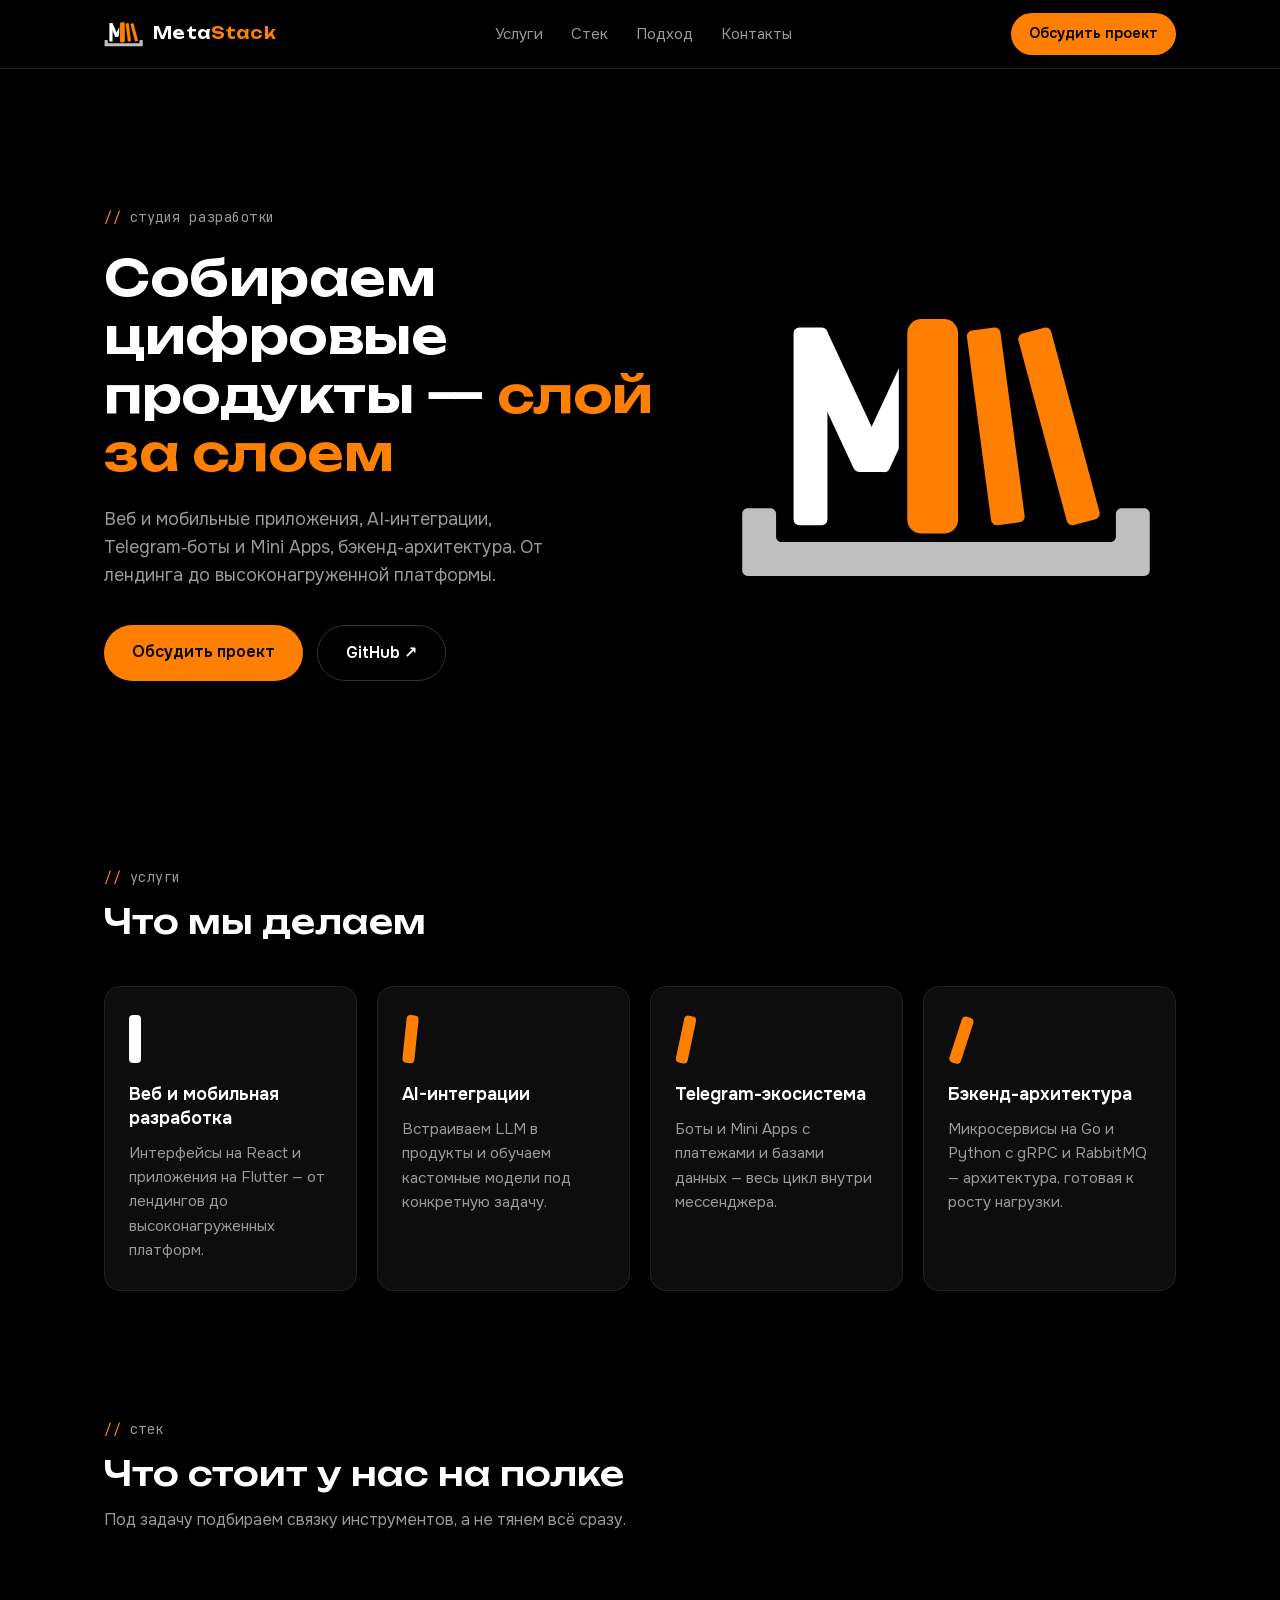
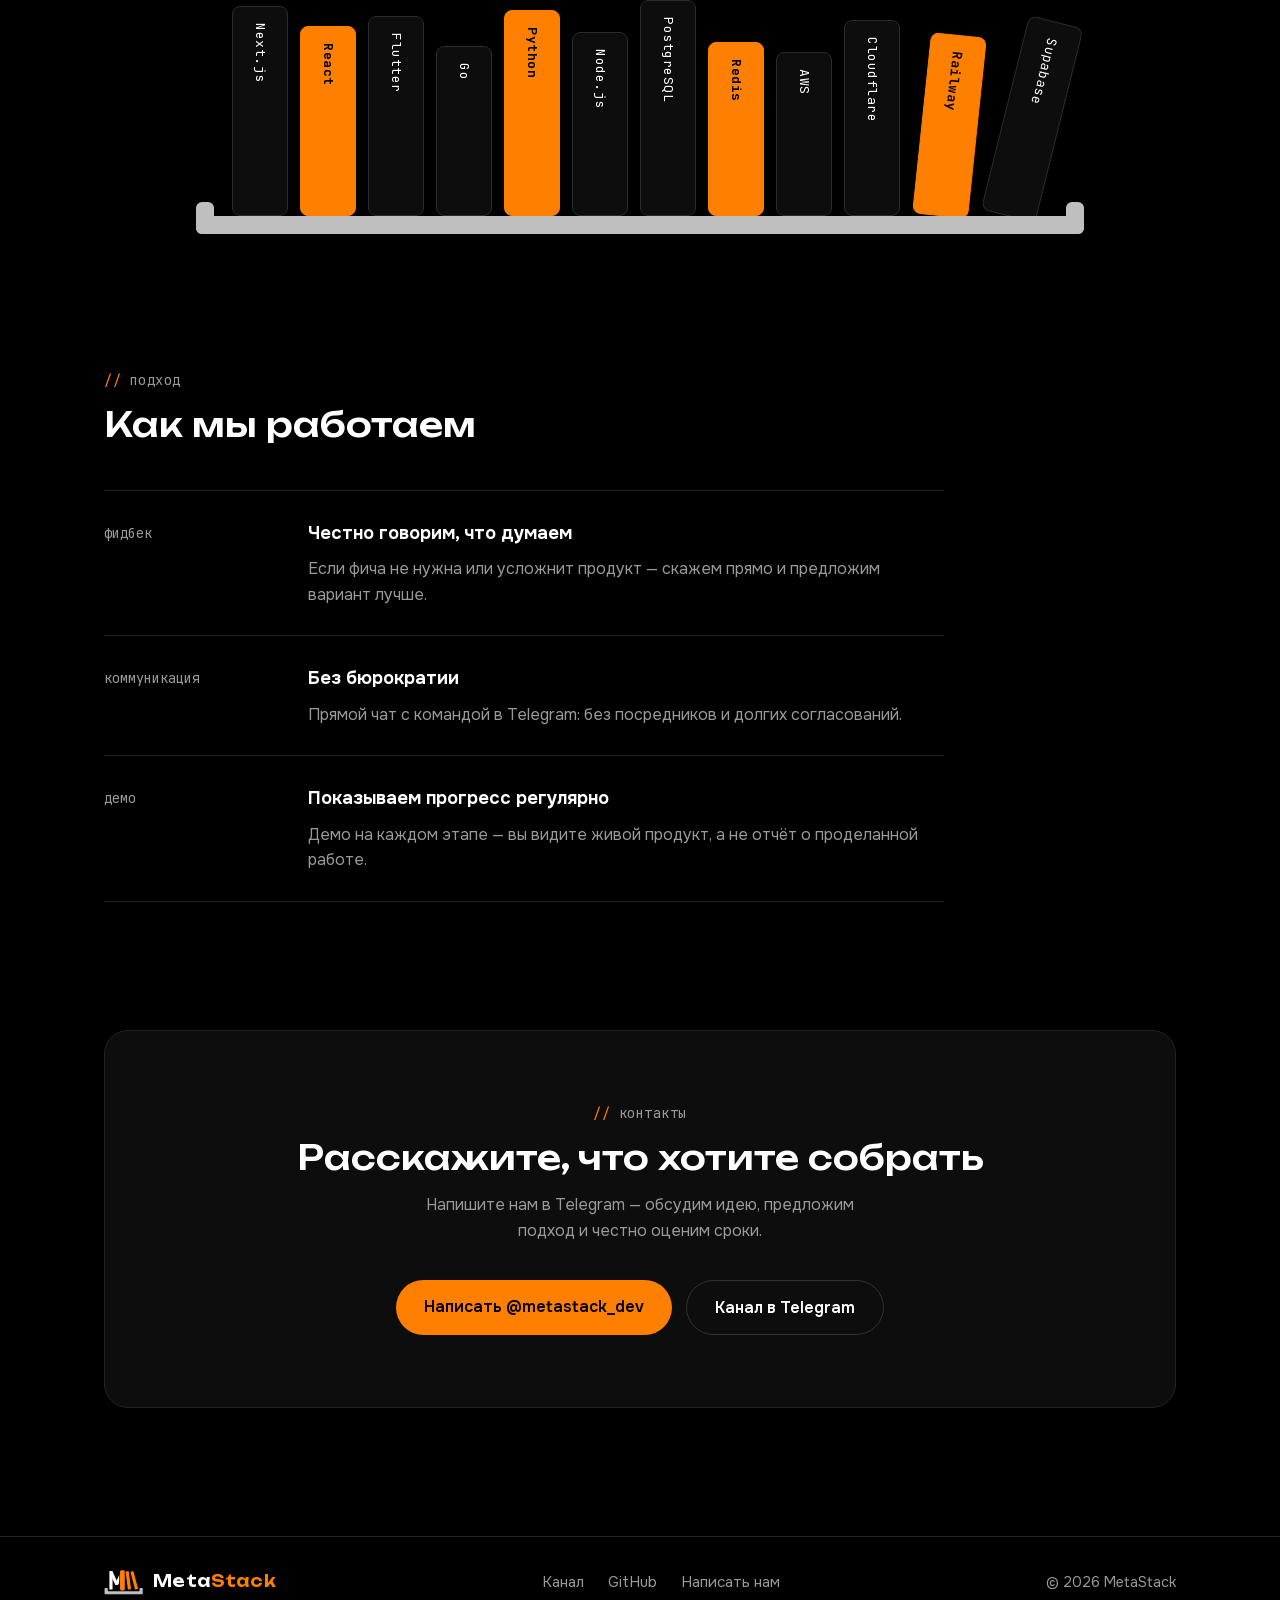
==== commit 5ad4726b: "deploy: metastack-dev/landing@5db075cf47e1adf3e6e326a0ce2ca85b43e10a4e" ====
--- a/index.html
+++ b/index.html
@@ -1 +1 @@
-<!DOCTYPE html><html lang="ru" class="unbounded_3cfb72a9-module__ENXcxq__variable onest_1b317755-module__SE2-gW__variable jetbrains_mono_e611ac09-module__QwdL6G__variable"><head><meta charSet="utf-8"/><meta name="viewport" content="width=device-width, initial-scale=1"/><link rel="preload" href="/_next/static/media/16d91c780434f2ce-s.p.0shchh0jtv0ui.woff2" as="font" crossorigin="" type="font/woff2"/><link rel="preload" href="/_next/static/media/4e1c87b7aa9e2f2f-s.p.3o02-8iknf6dl.woff2" as="font" crossorigin="" type="font/woff2"/><link rel="preload" href="/_next/static/media/70bc3e132a0a741e-s.p.3t6q91iet4nsy.woff2" as="font" crossorigin="" type="font/woff2"/><link rel="preload" href="/_next/static/media/8800dfc60902df36-s.p.3nasnllvo8ig4.woff2" as="font" crossorigin="" type="font/woff2"/><link rel="preload" href="/_next/static/media/b59689b1142d37ce-s.p.1bk8_xp319hr4.woff2" as="font" crossorigin="" type="font/woff2"/><link rel="preload" href="/_next/static/media/cc545e633e20c56d-s.p.176arc174-8zp.woff2" as="font" crossorigin="" type="font/woff2"/><link rel="stylesheet" href="/_next/static/chunks/3gf7g391_38cg.css" data-precedence="next"/><link rel="stylesheet" href="/_next/static/chunks/12_fhxcajns3x.css" data-precedence="next"/><link rel="preload" as="script" fetchPriority="low" href="/_next/static/chunks/1jq4o6yq14o4c.js"/><script src="/_next/static/chunks/2ckqm4grawju5.js" async=""></script><script src="/_next/static/chunks/3rxl-jt3pdxgx.js" async=""></script><script src="/_next/static/chunks/turbopack-0d8oeaxqa4-xi.js" async=""></script><script src="/_next/static/chunks/158myu8e_yme3.js" async=""></script><script src="/_next/static/chunks/2gswy21j2bsqd.js" async=""></script><meta name="next-size-adjust" content=""/><title>MetaStack — студия разработки</title><meta name="description" content="Веб и мобильные приложения, AI-интеграции, Telegram-боты и Mini Apps, бэкенд-архитектура. От лендинга до высоконагруженной платформы."/><meta property="og:title" content="MetaStack — студия разработки"/><meta property="og:description" content="Веб и мобильные приложения, AI-интеграции, Telegram-боты и Mini Apps, бэкенд-архитектура."/><meta property="og:locale" content="ru_RU"/><meta property="og:type" content="website"/><meta name="twitter:card" content="summary"/><meta name="twitter:title" content="MetaStack — студия разработки"/><meta name="twitter:description" content="Веб и мобильные приложения, AI-интеграции, Telegram-боты и Mini Apps, бэкенд-архитектура."/><link rel="icon" href="/icon.svg?icon.42hsie4g6g2-d.svg" sizes="any" type="image/svg+xml"/><script src="/_next/static/chunks/0cz1d0mv5g_q7.js" noModule=""></script></head><body><div hidden=""><!--$--><!--/$--></div><header class="page-module__E0kJGG__header"><div class="page-module__E0kJGG__container page-module__E0kJGG__headerInner"><a href="#top" class="page-module__E0kJGG__brand"><svg viewBox="70 126 372 246" fill="none" xmlns="http://www.w3.org/2000/svg" class="page-module__E0kJGG__brandMark" aria-hidden="true"><g><rect x="120.985" y="145.979" width="30" height="175" rx="5" fill="#fff"></rect><path d="M127.708 170.952C124.207 163.444 127.455 154.519 134.963 151.018L144.026 146.792C146.529 145.625 149.504 146.708 150.671 149.211L201.151 257.465C202.318 259.968 201.235 262.943 198.733 264.11L180.606 272.562C178.104 273.729 175.129 272.647 173.962 270.144L127.708 170.952Z" fill="#fff"></path><path d="M174.288 247.979C174.288 245.218 176.527 242.979 179.288 242.979H191.166C193.112 242.979 194.882 244.108 195.701 245.873L204.988 265.873C206.527 269.188 204.108 272.979 200.454 272.979H179.288C176.527 272.979 174.288 270.741 174.288 267.979V247.979Z" fill="#fff"></path><path d="M252.08 171.973C255.581 164.465 252.333 155.54 244.825 152.039L235.762 147.813C233.259 146.646 230.284 147.729 229.117 150.231L178.637 258.486C177.47 260.989 178.553 263.964 181.056 265.131L199.182 273.583C201.684 274.75 204.659 273.667 205.826 271.165L252.08 171.973Z" fill="#fff"></path><path d="M205.5 249C205.5 246.239 203.261 244 200.5 244H188.622C186.676 244 184.906 245.129 184.087 246.894L174.8 266.894C173.261 270.208 175.681 274 179.335 274H200.5C203.261 274 205.5 271.761 205.5 269V249Z" fill="#fff"></path></g><g><rect x="7.5" y="-7.5" width="45" height="190" rx="12.5" transform="matrix(-1 0 0 1 274.197 146)" fill="#FF7F00" stroke="#000" stroke-width="15"></rect></g><g><rect x="303.599" y="145.3" width="173.9" height="30" rx="5" transform="rotate(82.5 303.599 145.3)" fill="#FF7F00"></rect></g><g><rect x="347.878" y="144.85" width="175.5" height="30" rx="5" transform="rotate(75 347.878 144.85)" fill="#FF7F00"></rect></g><path d="M431.5 366H80.5C77.7386 366 75.5 363.761 75.5 361V311C75.5 308.239 77.7386 306 80.5 306H100.5C103.261 306 105.5 308.239 105.5 311V331C105.5 333.761 107.739 336 110.5 336H401.5C404.261 336 406.5 333.761 406.5 331V311C406.5 308.239 408.739 306 411.5 306H431.5C434.261 306 436.5 308.239 436.5 311V336V361C436.5 363.761 434.261 366 431.5 366Z" fill="#BFBFBF"></path></svg><span class="page-module__E0kJGG__brandName">Meta<span>Stack</span></span></a><nav class="page-module__E0kJGG__nav" aria-label="Основная навигация"><a href="#services">Услуги</a><a href="#stack">Стек</a><a href="#approach">Подход</a><a href="#contacts">Контакты</a></nav><a class="page-module__E0kJGG__headerCta" href="https://t.me/metastack_dev" target="_blank" rel="noopener noreferrer">Обсудить проект</a></div></header><main id="top"><section class="page-module__E0kJGG__container page-module__E0kJGG__hero"><div><p class="page-module__E0kJGG__eyebrow"><span>//</span> студия разработки</p><h1 class="page-module__E0kJGG__heroTitle">Собираем цифровые продукты — <em>слой за слоем</em></h1><p class="page-module__E0kJGG__heroSub">Веб и мобильные приложения, AI‑интеграции, Telegram‑боты и Mini Apps, бэкенд‑архитектура. От лендинга до высоконагруженной платформы.</p><div class="page-module__E0kJGG__actions"><a class="page-module__E0kJGG__btnPrimary" href="https://t.me/metastack_dev" target="_blank" rel="noopener noreferrer">Обсудить проект</a><a class="page-module__E0kJGG__btnGhost" href="https://github.com/metastack-dev" target="_blank" rel="noopener noreferrer">GitHub ↗</a></div></div><div class="page-module__E0kJGG__heroArt"><svg viewBox="70 126 372 246" fill="none" xmlns="http://www.w3.org/2000/svg" class="page-module__E0kJGG__heroMark" aria-hidden="true"><g class="page-module__E0kJGG__logoM"><rect x="120.985" y="145.979" width="30" height="175" rx="5" fill="#fff"></rect><path d="M127.708 170.952C124.207 163.444 127.455 154.519 134.963 151.018L144.026 146.792C146.529 145.625 149.504 146.708 150.671 149.211L201.151 257.465C202.318 259.968 201.235 262.943 198.733 264.11L180.606 272.562C178.104 273.729 175.129 272.647 173.962 270.144L127.708 170.952Z" fill="#fff"></path><path d="M174.288 247.979C174.288 245.218 176.527 242.979 179.288 242.979H191.166C193.112 242.979 194.882 244.108 195.701 245.873L204.988 265.873C206.527 269.188 204.108 272.979 200.454 272.979H179.288C176.527 272.979 174.288 270.741 174.288 267.979V247.979Z" fill="#fff"></path><path d="M252.08 171.973C255.581 164.465 252.333 155.54 244.825 152.039L235.762 147.813C233.259 146.646 230.284 147.729 229.117 150.231L178.637 258.486C177.47 260.989 178.553 263.964 181.056 265.131L199.182 273.583C201.684 274.75 204.659 273.667 205.826 271.165L252.08 171.973Z" fill="#fff"></path><path d="M205.5 249C205.5 246.239 203.261 244 200.5 244H188.622C186.676 244 184.906 245.129 184.087 246.894L174.8 266.894C173.261 270.208 175.681 274 179.335 274H200.5C203.261 274 205.5 271.761 205.5 269V249Z" fill="#fff"></path></g><g class="page-module__E0kJGG__logoBook1"><rect x="7.5" y="-7.5" width="45" height="190" rx="12.5" transform="matrix(-1 0 0 1 274.197 146)" fill="#FF7F00" stroke="#000" stroke-width="15"></rect></g><g class="page-module__E0kJGG__logoBook2"><rect x="303.599" y="145.3" width="173.9" height="30" rx="5" transform="rotate(82.5 303.599 145.3)" fill="#FF7F00"></rect></g><g class="page-module__E0kJGG__logoBook3"><rect x="347.878" y="144.85" width="175.5" height="30" rx="5" transform="rotate(75 347.878 144.85)" fill="#FF7F00"></rect></g><path d="M431.5 366H80.5C77.7386 366 75.5 363.761 75.5 361V311C75.5 308.239 77.7386 306 80.5 306H100.5C103.261 306 105.5 308.239 105.5 311V331C105.5 333.761 107.739 336 110.5 336H401.5C404.261 336 406.5 333.761 406.5 331V311C406.5 308.239 408.739 306 411.5 306H431.5C434.261 306 436.5 308.239 436.5 311V336V361C436.5 363.761 434.261 366 431.5 366Z" fill="#BFBFBF"></path></svg></div></section><section id="services" class="page-module__E0kJGG__container page-module__E0kJGG__section"><div class="reveal"><div class="page-module__E0kJGG__sectionHead"><p class="page-module__E0kJGG__eyebrow"><span>//</span> услуги</p><h2 class="page-module__E0kJGG__sectionTitle">Что мы делаем</h2></div></div><div class="page-module__E0kJGG__serviceGrid"><div class="reveal page-module__E0kJGG__serviceCell"><article class="page-module__E0kJGG__serviceCard"><span class="page-module__E0kJGG__spine page-module__E0kJGG__spineWhite" style="--lean:0deg" aria-hidden="true"></span><h3>Веб и мобильная разработка</h3><p>Интерфейсы на React и приложения на Flutter — от лендингов до высоконагруженных платформ.</p></article></div><div class="reveal page-module__E0kJGG__serviceCell" style="transition-delay:90ms"><article class="page-module__E0kJGG__serviceCard"><span class="page-module__E0kJGG__spine" style="--lean:6deg" aria-hidden="true"></span><h3>AI-интеграции</h3><p>Встраиваем LLM в продукты и обучаем кастомные модели под конкретную задачу.</p></article></div><div class="reveal page-module__E0kJGG__serviceCell" style="transition-delay:180ms"><article class="page-module__E0kJGG__serviceCard"><span class="page-module__E0kJGG__spine" style="--lean:12deg" aria-hidden="true"></span><h3>Telegram-экосистема</h3><p>Боты и Mini Apps с платежами и базами данных — весь цикл внутри мессенджера.</p></article></div><div class="reveal page-module__E0kJGG__serviceCell" style="transition-delay:270ms"><article class="page-module__E0kJGG__serviceCard"><span class="page-module__E0kJGG__spine" style="--lean:18deg" aria-hidden="true"></span><h3>Бэкенд-архитектура</h3><p>Микросервисы на Go и Python с gRPC и RabbitMQ — архитектура, готовая к росту нагрузки.</p></article></div></div></section><section id="stack" class="page-module__E0kJGG__container page-module__E0kJGG__section"><div class="reveal"><div class="page-module__E0kJGG__sectionHead"><p class="page-module__E0kJGG__eyebrow"><span>//</span> стек</p><h2 class="page-module__E0kJGG__sectionTitle">Что стоит у нас на полке</h2><p class="page-module__E0kJGG__sectionSub">Под задачу подбираем связку инструментов, а не тянем всё сразу.</p></div></div><div class="reveal"><div class="page-module__E0kJGG__shelfScroll"><div class="page-module__E0kJGG__shelfInner"><ul class="page-module__E0kJGG__shelfBooks"><li class="page-module__E0kJGG__book" style="height:210px;--lean:0deg">Next.js</li><li class="page-module__E0kJGG__book page-module__E0kJGG__bookAccent" style="height:190px;--lean:0deg">React</li><li class="page-module__E0kJGG__book" style="height:200px;--lean:0deg">Flutter</li><li class="page-module__E0kJGG__book" style="height:170px;--lean:0deg">Go</li><li class="page-module__E0kJGG__book page-module__E0kJGG__bookAccent" style="height:206px;--lean:0deg">Python</li><li class="page-module__E0kJGG__book" style="height:184px;--lean:0deg">Node.js</li><li class="page-module__E0kJGG__book" style="height:216px;--lean:0deg">PostgreSQL</li><li class="page-module__E0kJGG__book page-module__E0kJGG__bookAccent" style="height:174px;--lean:0deg">Redis</li><li class="page-module__E0kJGG__book" style="height:164px;--lean:0deg">AWS</li><li class="page-module__E0kJGG__book" style="height:196px;--lean:0deg">Cloudflare</li><li class="page-module__E0kJGG__book page-module__E0kJGG__bookAccent" style="height:182px;--lean:6deg">Railway</li><li class="page-module__E0kJGG__book" style="height:200px;--lean:14deg">Supabase</li></ul><div class="page-module__E0kJGG__tray" aria-hidden="true"></div></div></div></div></section><section id="approach" class="page-module__E0kJGG__container page-module__E0kJGG__section"><div class="reveal"><div class="page-module__E0kJGG__sectionHead"><p class="page-module__E0kJGG__eyebrow"><span>//</span> подход</p><h2 class="page-module__E0kJGG__sectionTitle">Как мы работаем</h2></div></div><div class="page-module__E0kJGG__approachList"><div class="reveal"><div class="page-module__E0kJGG__approachRow"><p class="page-module__E0kJGG__approachTag">фидбек</p><div><h3>Честно говорим, что думаем</h3><p>Если фича не нужна или усложнит продукт — скажем прямо и предложим вариант лучше.</p></div></div></div><div class="reveal" style="transition-delay:80ms"><div class="page-module__E0kJGG__approachRow"><p class="page-module__E0kJGG__approachTag">коммуникация</p><div><h3>Без бюрократии</h3><p>Прямой чат с командой в Telegram: без посредников и долгих согласований.</p></div></div></div><div class="reveal" style="transition-delay:160ms"><div class="page-module__E0kJGG__approachRow"><p class="page-module__E0kJGG__approachTag">демо</p><div><h3>Показываем прогресс регулярно</h3><p>Демо на каждом этапе — вы видите живой продукт, а не отчёт о проделанной работе.</p></div></div></div></div></section><section id="contacts" class="page-module__E0kJGG__container page-module__E0kJGG__section"><div class="reveal"><div class="page-module__E0kJGG__contactPanel"><p class="page-module__E0kJGG__eyebrow"><span>//</span> контакты</p><h2 class="page-module__E0kJGG__sectionTitle">Расскажите, что хотите собрать</h2><p class="page-module__E0kJGG__contactSub">Напишите нам в Telegram — обсудим идею, предложим подход и честно оценим сроки.</p><div class="page-module__E0kJGG__actions page-module__E0kJGG__actionsCenter"><a class="page-module__E0kJGG__btnPrimary" href="https://t.me/metastack_dev" target="_blank" rel="noopener noreferrer">Написать @metastack_dev</a><a class="page-module__E0kJGG__btnGhost" href="https://t.me/metastack_main" target="_blank" rel="noopener noreferrer">Канал в Telegram</a></div></div></div></section></main><footer class="page-module__E0kJGG__footer"><div class="page-module__E0kJGG__container page-module__E0kJGG__footerInner"><a href="#top" class="page-module__E0kJGG__brand"><svg viewBox="70 126 372 246" fill="none" xmlns="http://www.w3.org/2000/svg" class="page-module__E0kJGG__brandMark" aria-hidden="true"><g><rect x="120.985" y="145.979" width="30" height="175" rx="5" fill="#fff"></rect><path d="M127.708 170.952C124.207 163.444 127.455 154.519 134.963 151.018L144.026 146.792C146.529 145.625 149.504 146.708 150.671 149.211L201.151 257.465C202.318 259.968 201.235 262.943 198.733 264.11L180.606 272.562C178.104 273.729 175.129 272.647 173.962 270.144L127.708 170.952Z" fill="#fff"></path><path d="M174.288 247.979C174.288 245.218 176.527 242.979 179.288 242.979H191.166C193.112 242.979 194.882 244.108 195.701 245.873L204.988 265.873C206.527 269.188 204.108 272.979 200.454 272.979H179.288C176.527 272.979 174.288 270.741 174.288 267.979V247.979Z" fill="#fff"></path><path d="M252.08 171.973C255.581 164.465 252.333 155.54 244.825 152.039L235.762 147.813C233.259 146.646 230.284 147.729 229.117 150.231L178.637 258.486C177.47 260.989 178.553 263.964 181.056 265.131L199.182 273.583C201.684 274.75 204.659 273.667 205.826 271.165L252.08 171.973Z" fill="#fff"></path><path d="M205.5 249C205.5 246.239 203.261 244 200.5 244H188.622C186.676 244 184.906 245.129 184.087 246.894L174.8 266.894C173.261 270.208 175.681 274 179.335 274H200.5C203.261 274 205.5 271.761 205.5 269V249Z" fill="#fff"></path></g><g><rect x="7.5" y="-7.5" width="45" height="190" rx="12.5" transform="matrix(-1 0 0 1 274.197 146)" fill="#FF7F00" stroke="#000" stroke-width="15"></rect></g><g><rect x="303.599" y="145.3" width="173.9" height="30" rx="5" transform="rotate(82.5 303.599 145.3)" fill="#FF7F00"></rect></g><g><rect x="347.878" y="144.85" width="175.5" height="30" rx="5" transform="rotate(75 347.878 144.85)" fill="#FF7F00"></rect></g><path d="M431.5 366H80.5C77.7386 366 75.5 363.761 75.5 361V311C75.5 308.239 77.7386 306 80.5 306H100.5C103.261 306 105.5 308.239 105.5 311V331C105.5 333.761 107.739 336 110.5 336H401.5C404.261 336 406.5 333.761 406.5 331V311C406.5 308.239 408.739 306 411.5 306H431.5C434.261 306 436.5 308.239 436.5 311V336V361C436.5 363.761 434.261 366 431.5 366Z" fill="#BFBFBF"></path></svg><span class="page-module__E0kJGG__brandName">Meta<span>Stack</span></span></a><nav class="page-module__E0kJGG__footerNav" aria-label="Ссылки"><a href="https://t.me/metastack_main" target="_blank" rel="noopener noreferrer">Канал</a><a href="https://github.com/metastack-dev" target="_blank" rel="noopener noreferrer">GitHub</a><a href="https://t.me/metastack_dev" target="_blank" rel="noopener noreferrer">Написать нам</a></nav><p class="page-module__E0kJGG__copyright">© 2026 MetaStack</p></div></footer><!--$--><!--/$--><script src="/_next/static/chunks/1jq4o6yq14o4c.js" id="_R_" async=""></script><script>(self.__next_f=self.__next_f||[]).push([0])</script><script>self.__next_f.push([1,"1:\"$Sreact.fragment\"\n2:I[39756,[\"/_next/static/chunks/158myu8e_yme3.js\"],\"default\"]\n3:I[37457,[\"/_next/static/chunks/158myu8e_yme3.js\"],\"default\"]\nd:I[68027,[\"/_next/static/chunks/158myu8e_yme3.js\"],\"default\",1]\n:HL[\"/_next/static/chunks/3gf7g391_38cg.css\",\"style\"]\n:HL[\"/_next/static/media/16d91c780434f2ce-s.p.0shchh0jtv0ui.woff2\",\"font\",{\"crossOrigin\":\"\",\"type\":\"font/woff2\"}]\n:HL[\"/_next/static/media/4e1c87b7aa9e2f2f-s.p.3o02-8iknf6dl.woff2\",\"font\",{\"crossOrigin\":\"\",\"type\":\"font/woff2\"}]\n:HL[\"/_next/static/media/70bc3e132a0a741e-s.p.3t6q91iet4nsy.woff2\",\"font\",{\"crossOrigin\":\"\",\"type\":\"font/woff2\"}]\n:HL[\"/_next/static/media/8800dfc60902df36-s.p.3nasnllvo8ig4.woff2\",\"font\",{\"crossOrigin\":\"\",\"type\":\"font/woff2\"}]\n:HL[\"/_next/static/media/b59689b1142d37ce-s.p.1bk8_xp319hr4.woff2\",\"font\",{\"crossOrigin\":\"\",\"type\":\"font/woff2\"}]\n:HL[\"/_next/static/media/cc545e633e20c56d-s.p.176arc174-8zp.woff2\",\"font\",{\"crossOrigin\":\"\",\"type\":\"font/woff2\"}]\n:HL[\"/_next/static/chunks/12_fhxcajns3x.css\",\"style\"]\n"])</script><script>self.__next_f.push([1,"0:{\"P\":null,\"c\":[\"\",\"\"],\"q\":\"\",\"i\":false,\"f\":[[[\"\",{\"children\":[\"__PAGE__\",{}]},\"$undefined\",\"$undefined\",16],[[\"$\",\"$1\",\"c\",{\"children\":[[[\"$\",\"link\",\"0\",{\"rel\":\"stylesheet\",\"href\":\"/_next/static/chunks/3gf7g391_38cg.css\",\"precedence\":\"next\",\"crossOrigin\":\"$undefined\",\"nonce\":\"$undefined\"}],[\"$\",\"script\",\"script-0\",{\"src\":\"/_next/static/chunks/158myu8e_yme3.js\",\"async\":true,\"nonce\":\"$undefined\"}]],[\"$\",\"html\",null,{\"lang\":\"ru\",\"className\":\"unbounded_3cfb72a9-module__ENXcxq__variable onest_1b317755-module__SE2-gW__variable jetbrains_mono_e611ac09-module__QwdL6G__variable\",\"children\":[\"$\",\"body\",null,{\"children\":[\"$\",\"$L2\",null,{\"parallelRouterKey\":\"children\",\"error\":\"$undefined\",\"errorStyles\":\"$undefined\",\"errorScripts\":\"$undefined\",\"template\":[\"$\",\"$L3\",null,{}],\"templateStyles\":\"$undefined\",\"templateScripts\":\"$undefined\",\"notFound\":[[[\"$\",\"title\",null,{\"children\":\"404: This page could not be found.\"}],[\"$\",\"div\",null,{\"style\":{\"fontFamily\":\"system-ui,\\\"Segoe UI\\\",Roboto,Helvetica,Arial,sans-serif,\\\"Apple Color Emoji\\\",\\\"Segoe UI Emoji\\\"\",\"height\":\"100vh\",\"textAlign\":\"center\",\"display\":\"flex\",\"flexDirection\":\"column\",\"alignItems\":\"center\",\"justifyContent\":\"center\"},\"children\":[\"$\",\"div\",null,{\"children\":[[\"$\",\"style\",null,{\"dangerouslySetInnerHTML\":{\"__html\":\"body{color:#000;background:#fff;margin:0}.next-error-h1{border-right:1px solid rgba(0,0,0,.3)}@media (prefers-color-scheme:dark){body{color:#fff;background:#000}.next-error-h1{border-right:1px solid rgba(255,255,255,.3)}}\"}}],[\"$\",\"h1\",null,{\"className\":\"next-error-h1\",\"style\":{\"display\":\"inline-block\",\"margin\":\"0 20px 0 0\",\"padding\":\"0 23px 0 0\",\"fontSize\":24,\"fontWeight\":500,\"verticalAlign\":\"top\",\"lineHeight\":\"49px\"},\"children\":404}],[\"$\",\"div\",null,{\"style\":{\"display\":\"inline-block\"},\"children\":[\"$\",\"h2\",null,{\"style\":{\"fontSize\":14,\"fontWeight\":400,\"lineHeight\":\"49px\",\"margin\":0},\"children\":\"This page could not be found.\"}]}]]}]}]],[]],\"forbidden\":\"$undefined\",\"unauthorized\":\"$undefined\"}]}]}]]}],{\"children\":[[\"$\",\"$1\",\"c\",{\"children\":[[[\"$\",\"header\",null,{\"className\":\"page-module__E0kJGG__header\",\"children\":[\"$\",\"div\",null,{\"className\":\"page-module__E0kJGG__container page-module__E0kJGG__headerInner\",\"children\":[[\"$\",\"a\",null,{\"href\":\"#top\",\"className\":\"page-module__E0kJGG__brand\",\"children\":[[\"$\",\"svg\",null,{\"viewBox\":\"70 126 372 246\",\"fill\":\"none\",\"xmlns\":\"http://www.w3.org/2000/svg\",\"className\":\"page-module__E0kJGG__brandMark\",\"aria-hidden\":\"true\",\"children\":[[\"$\",\"g\",null,{\"className\":\"$undefined\",\"children\":[[\"$\",\"rect\",null,{\"x\":\"120.985\",\"y\":\"145.979\",\"width\":\"30\",\"height\":\"175\",\"rx\":\"5\",\"fill\":\"#fff\"}],[\"$\",\"path\",null,{\"d\":\"M127.708 170.952C124.207 163.444 127.455 154.519 134.963 151.018L144.026 146.792C146.529 145.625 149.504 146.708 150.671 149.211L201.151 257.465C202.318 259.968 201.235 262.943 198.733 264.11L180.606 272.562C178.104 273.729 175.129 272.647 173.962 270.144L127.708 170.952Z\",\"fill\":\"#fff\"}],[\"$\",\"path\",null,{\"d\":\"M174.288 247.979C174.288 245.218 176.527 242.979 179.288 242.979H191.166C193.112 242.979 194.882 244.108 195.701 245.873L204.988 265.873C206.527 269.188 204.108 272.979 200.454 272.979H179.288C176.527 272.979 174.288 270.741 174.288 267.979V247.979Z\",\"fill\":\"#fff\"}],[\"$\",\"path\",null,{\"d\":\"M252.08 171.973C255.581 164.465 252.333 155.54 244.825 152.039L235.762 147.813C233.259 146.646 230.284 147.729 229.117 150.231L178.637 258.486C177.47 260.989 178.553 263.964 181.056 265.131L199.182 273.583C201.684 274.75 204.659 273.667 205.826 271.165L252.08 171.973Z\",\"fill\":\"#fff\"}],[\"$\",\"path\",null,{\"d\":\"M205.5 249C205.5 246.239 203.261 244 200.5 244H188.622C186.676 244 184.906 245.129 184.087 246.894L174.8 266.894C173.261 270.208 175.681 274 179.335 274H200.5C203.261 274 205.5 271.761 205.5 269V249Z\",\"fill\":\"#fff\"}]]}],[\"$\",\"g\",null,{\"className\":\"$undefined\",\"children\":[\"$\",\"rect\",null,{\"x\":\"7.5\",\"y\":\"-7.5\",\"width\":\"45\",\"height\":\"190\",\"rx\":\"12.5\",\"transform\":\"matrix(-1 0 0 1 274.197 146)\",\"fill\":\"#FF7F00\",\"stroke\":\"#000\",\"strokeWidth\":\"15\"}]}],[\"$\",\"g\",null,{\"className\":\"$undefined\",\"children\":[\"$\",\"rect\",null,{\"x\":\"303.599\",\"y\":\"145.3\",\"width\":\"173.9\",\"height\":\"30\",\"rx\":\"5\",\"transform\":\"rotate(82.5 303.599 145.3)\",\"fill\":\"#FF7F00\"}]}],[\"$\",\"g\",null,{\"className\":\"$undefined\",\"children\":[\"$\",\"rect\",null,{\"x\":\"347.878\",\"y\":\"144.85\",\"width\":\"175.5\",\"height\":\"30\",\"rx\":\"5\",\"transform\":\"rotate(75 347.878 144.85)\",\"fill\":\"#FF7F00\"}]}],[\"$\",\"path\",null,{\"d\":\"M431.5 366H80.5C77.7386 366 75.5 363.761 75.5 361V311C75.5 308.239 77.7386 306 80.5 306H100.5C103.261 306 105.5 308.239 105.5 311V331C105.5 333.761 107.739 336 110.5 336H401.5C404.261 336 406.5 333.761 406.5 331V311C406.5 308.239 408.739 306 411.5 306H431.5C434.261 306 436.5 308.239 436.5 311V336V361C436.5 363.761 434.261 366 431.5 366Z\",\"fill\":\"#BFBFBF\"}]]}],\"$L4\"]}],\"$L5\",\"$L6\"]}]}],\"$L7\",\"$L8\"],[\"$L9\",\"$La\"],\"$Lb\"]}],{},null,false,null]},null,false,null],\"$Lc\",false]],\"m\":\"$undefined\",\"G\":[\"$d\",[\"$Le\"]],\"S\":true,\"h\":null,\"s\":\"$undefined\",\"l\":\"$undefined\",\"p\":\"$undefined\",\"d\":\"$undefined\",\"b\":\"q-4B_L9YR7tgMnttzjbz0\"}\n"])</script><script>self.__next_f.push([1,"f:I[13872,[\"/_next/static/chunks/158myu8e_yme3.js\",\"/_next/static/chunks/2gswy21j2bsqd.js\"],\"default\"]\n15:I[97367,[\"/_next/static/chunks/158myu8e_yme3.js\"],\"OutletBoundary\"]\n16:\"$Sreact.suspense\"\n18:I[97367,[\"/_next/static/chunks/158myu8e_yme3.js\"],\"ViewportBoundary\"]\n1a:I[97367,[\"/_next/static/chunks/158myu8e_yme3.js\"],\"MetadataBoundary\"]\n4:[\"$\",\"span\",null,{\"className\":\"page-module__E0kJGG__brandName\",\"children\":[\"Meta\",[\"$\",\"span\",null,{\"children\":\"Stack\"}]]}]\n5:[\"$\",\"nav\",null,{\"className\":\"page-module__E0kJGG__nav\",\"aria-label\":\"Основная навигация\",\"children\":[[\"$\",\"a\",null,{\"href\":\"#services\",\"children\":\"Услуги\"}],[\"$\",\"a\",null,{\"href\":\"#stack\",\"children\":\"Стек\"}],[\"$\",\"a\",null,{\"href\":\"#approach\",\"children\":\"Подход\"}],[\"$\",\"a\",null,{\"href\":\"#contacts\",\"children\":\"Контакты\"}]]}]\n6:[\"$\",\"a\",null,{\"className\":\"page-module__E0kJGG__headerCta\",\"href\":\"https://t.me/metastack_dev\",\"target\":\"_blank\",\"rel\":\"noopener noreferrer\",\"children\":\"Обсудить проект\"}]\n"])</script><script>self.__next_f.push([1,"7:[\"$\",\"main\",null,{\"id\":\"top\",\"children\":[[\"$\",\"section\",null,{\"className\":\"page-module__E0kJGG__container page-module__E0kJGG__hero\",\"children\":[[\"$\",\"div\",null,{\"className\":\"$undefined\",\"children\":[[\"$\",\"p\",null,{\"className\":\"page-module__E0kJGG__eyebrow\",\"children\":[[\"$\",\"span\",null,{\"children\":\"//\"}],\" студия разработки\"]}],[\"$\",\"h1\",null,{\"className\":\"page-module__E0kJGG__heroTitle\",\"children\":[\"Собираем цифровые продукты — \",[\"$\",\"em\",null,{\"children\":\"слой за слоем\"}]]}],[\"$\",\"p\",null,{\"className\":\"page-module__E0kJGG__heroSub\",\"children\":\"Веб и мобильные приложения, AI‑интеграции, Telegram‑боты и Mini Apps, бэкенд‑архитектура. От лендинга до высоконагруженной платформы.\"}],[\"$\",\"div\",null,{\"className\":\"page-module__E0kJGG__actions\",\"children\":[[\"$\",\"a\",null,{\"className\":\"page-module__E0kJGG__btnPrimary\",\"href\":\"https://t.me/metastack_dev\",\"target\":\"_blank\",\"rel\":\"noopener noreferrer\",\"children\":\"Обсудить проект\"}],[\"$\",\"a\",null,{\"className\":\"page-module__E0kJGG__btnGhost\",\"href\":\"https://github.com/metastack-dev\",\"target\":\"_blank\",\"rel\":\"noopener noreferrer\",\"children\":\"GitHub ↗\"}]]}]]}],[\"$\",\"div\",null,{\"className\":\"page-module__E0kJGG__heroArt\",\"children\":[\"$\",\"svg\",null,{\"viewBox\":\"70 126 372 246\",\"fill\":\"none\",\"xmlns\":\"http://www.w3.org/2000/svg\",\"className\":\"page-module__E0kJGG__heroMark\",\"aria-hidden\":\"true\",\"children\":[[\"$\",\"g\",null,{\"className\":\"page-module__E0kJGG__logoM\",\"children\":[[\"$\",\"rect\",null,{\"x\":\"120.985\",\"y\":\"145.979\",\"width\":\"30\",\"height\":\"175\",\"rx\":\"5\",\"fill\":\"#fff\"}],[\"$\",\"path\",null,{\"d\":\"M127.708 170.952C124.207 163.444 127.455 154.519 134.963 151.018L144.026 146.792C146.529 145.625 149.504 146.708 150.671 149.211L201.151 257.465C202.318 259.968 201.235 262.943 198.733 264.11L180.606 272.562C178.104 273.729 175.129 272.647 173.962 270.144L127.708 170.952Z\",\"fill\":\"#fff\"}],[\"$\",\"path\",null,{\"d\":\"M174.288 247.979C174.288 245.218 176.527 242.979 179.288 242.979H191.166C193.112 242.979 194.882 244.108 195.701 245.873L204.988 265.873C206.527 269.188 204.108 272.979 200.454 272.979H179.288C176.527 272.979 174.288 270.741 174.288 267.979V247.979Z\",\"fill\":\"#fff\"}],[\"$\",\"path\",null,{\"d\":\"M252.08 171.973C255.581 164.465 252.333 155.54 244.825 152.039L235.762 147.813C233.259 146.646 230.284 147.729 229.117 150.231L178.637 258.486C177.47 260.989 178.553 263.964 181.056 265.131L199.182 273.583C201.684 274.75 204.659 273.667 205.826 271.165L252.08 171.973Z\",\"fill\":\"#fff\"}],[\"$\",\"path\",null,{\"d\":\"M205.5 249C205.5 246.239 203.261 244 200.5 244H188.622C186.676 244 184.906 245.129 184.087 246.894L174.8 266.894C173.261 270.208 175.681 274 179.335 274H200.5C203.261 274 205.5 271.761 205.5 269V249Z\",\"fill\":\"#fff\"}]]}],[\"$\",\"g\",null,{\"className\":\"page-module__E0kJGG__logoBook1\",\"children\":[\"$\",\"rect\",null,{\"x\":\"7.5\",\"y\":\"-7.5\",\"width\":\"45\",\"height\":\"190\",\"rx\":\"12.5\",\"transform\":\"matrix(-1 0 0 1 274.197 146)\",\"fill\":\"#FF7F00\",\"stroke\":\"#000\",\"strokeWidth\":\"15\"}]}],[\"$\",\"g\",null,{\"className\":\"page-module__E0kJGG__logoBook2\",\"children\":[\"$\",\"rect\",null,{\"x\":\"303.599\",\"y\":\"145.3\",\"width\":\"173.9\",\"height\":\"30\",\"rx\":\"5\",\"transform\":\"rotate(82.5 303.599 145.3)\",\"fill\":\"#FF7F00\"}]}],[\"$\",\"g\",null,{\"className\":\"page-module__E0kJGG__logoBook3\",\"children\":[\"$\",\"rect\",null,{\"x\":\"347.878\",\"y\":\"144.85\",\"width\":\"175.5\",\"height\":\"30\",\"rx\":\"5\",\"transform\":\"rotate(75 347.878 144.85)\",\"fill\":\"#FF7F00\"}]}],[\"$\",\"path\",null,{\"d\":\"M431.5 366H80.5C77.7386 366 75.5 363.761 75.5 361V311C75.5 308.239 77.7386 306 80.5 306H100.5C103.261 306 105.5 308.239 105.5 311V331C105.5 333.761 107.739 336 110.5 336H401.5C404.261 336 406.5 333.761 406.5 331V311C406.5 308.239 408.739 306 411.5 306H431.5C434.261 306 436.5 308.239 436.5 311V336V361C436.5 363.761 434.261 366 431.5 366Z\",\"fill\":\"#BFBFBF\"}]]}]}]]}],[\"$\",\"section\",null,{\"id\":\"services\",\"className\":\"page-module__E0kJGG__container page-module__E0kJGG__section\",\"children\":[[\"$\",\"$Lf\",null,{\"children\":[\"$\",\"div\",null,{\"className\":\"page-module__E0kJGG__sectionHead\",\"children\":[[\"$\",\"p\",null,{\"className\":\"page-module__E0kJGG__eyebrow\",\"children\":[[\"$\",\"span\",null,{\"children\":\"//\"}],\" услуги\"]}],\"$L10\"]}]}],\"$L11\"]}],\"$L12\",\"$L13\",\"$L14\"]}]\n"])</script><script>self.__next_f.push([1,"8:[\"$\",\"footer\",null,{\"className\":\"page-module__E0kJGG__footer\",\"children\":[\"$\",\"div\",null,{\"className\":\"page-module__E0kJGG__container page-module__E0kJGG__footerInner\",\"children\":[[\"$\",\"a\",null,{\"href\":\"#top\",\"className\":\"page-module__E0kJGG__brand\",\"children\":[[\"$\",\"svg\",null,{\"viewBox\":\"70 126 372 246\",\"fill\":\"none\",\"xmlns\":\"http://www.w3.org/2000/svg\",\"className\":\"page-module__E0kJGG__brandMark\",\"aria-hidden\":\"true\",\"children\":[[\"$\",\"g\",null,{\"className\":\"$undefined\",\"children\":[[\"$\",\"rect\",null,{\"x\":\"120.985\",\"y\":\"145.979\",\"width\":\"30\",\"height\":\"175\",\"rx\":\"5\",\"fill\":\"#fff\"}],[\"$\",\"path\",null,{\"d\":\"M127.708 170.952C124.207 163.444 127.455 154.519 134.963 151.018L144.026 146.792C146.529 145.625 149.504 146.708 150.671 149.211L201.151 257.465C202.318 259.968 201.235 262.943 198.733 264.11L180.606 272.562C178.104 273.729 175.129 272.647 173.962 270.144L127.708 170.952Z\",\"fill\":\"#fff\"}],[\"$\",\"path\",null,{\"d\":\"M174.288 247.979C174.288 245.218 176.527 242.979 179.288 242.979H191.166C193.112 242.979 194.882 244.108 195.701 245.873L204.988 265.873C206.527 269.188 204.108 272.979 200.454 272.979H179.288C176.527 272.979 174.288 270.741 174.288 267.979V247.979Z\",\"fill\":\"#fff\"}],[\"$\",\"path\",null,{\"d\":\"M252.08 171.973C255.581 164.465 252.333 155.54 244.825 152.039L235.762 147.813C233.259 146.646 230.284 147.729 229.117 150.231L178.637 258.486C177.47 260.989 178.553 263.964 181.056 265.131L199.182 273.583C201.684 274.75 204.659 273.667 205.826 271.165L252.08 171.973Z\",\"fill\":\"#fff\"}],[\"$\",\"path\",null,{\"d\":\"M205.5 249C205.5 246.239 203.261 244 200.5 244H188.622C186.676 244 184.906 245.129 184.087 246.894L174.8 266.894C173.261 270.208 175.681 274 179.335 274H200.5C203.261 274 205.5 271.761 205.5 269V249Z\",\"fill\":\"#fff\"}]]}],[\"$\",\"g\",null,{\"className\":\"$undefined\",\"children\":[\"$\",\"rect\",null,{\"x\":\"7.5\",\"y\":\"-7.5\",\"width\":\"45\",\"height\":\"190\",\"rx\":\"12.5\",\"transform\":\"matrix(-1 0 0 1 274.197 146)\",\"fill\":\"#FF7F00\",\"stroke\":\"#000\",\"strokeWidth\":\"15\"}]}],[\"$\",\"g\",null,{\"className\":\"$undefined\",\"children\":[\"$\",\"rect\",null,{\"x\":\"303.599\",\"y\":\"145.3\",\"width\":\"173.9\",\"height\":\"30\",\"rx\":\"5\",\"transform\":\"rotate(82.5 303.599 145.3)\",\"fill\":\"#FF7F00\"}]}],[\"$\",\"g\",null,{\"className\":\"$undefined\",\"children\":[\"$\",\"rect\",null,{\"x\":\"347.878\",\"y\":\"144.85\",\"width\":\"175.5\",\"height\":\"30\",\"rx\":\"5\",\"transform\":\"rotate(75 347.878 144.85)\",\"fill\":\"#FF7F00\"}]}],[\"$\",\"path\",null,{\"d\":\"M431.5 366H80.5C77.7386 366 75.5 363.761 75.5 361V311C75.5 308.239 77.7386 306 80.5 306H100.5C103.261 306 105.5 308.239 105.5 311V331C105.5 333.761 107.739 336 110.5 336H401.5C404.261 336 406.5 333.761 406.5 331V311C406.5 308.239 408.739 306 411.5 306H431.5C434.261 306 436.5 308.239 436.5 311V336V361C436.5 363.761 434.261 366 431.5 366Z\",\"fill\":\"#BFBFBF\"}]]}],[\"$\",\"span\",null,{\"className\":\"page-module__E0kJGG__brandName\",\"children\":[\"Meta\",[\"$\",\"span\",null,{\"children\":\"Stack\"}]]}]]}],[\"$\",\"nav\",null,{\"className\":\"page-module__E0kJGG__footerNav\",\"aria-label\":\"Ссылки\",\"children\":[[\"$\",\"a\",null,{\"href\":\"https://t.me/metastack_main\",\"target\":\"_blank\",\"rel\":\"noopener noreferrer\",\"children\":\"Канал\"}],[\"$\",\"a\",null,{\"href\":\"https://github.com/metastack-dev\",\"target\":\"_blank\",\"rel\":\"noopener noreferrer\",\"children\":\"GitHub\"}],[\"$\",\"a\",null,{\"href\":\"https://t.me/metastack_dev\",\"target\":\"_blank\",\"rel\":\"noopener noreferrer\",\"children\":\"Написать нам\"}]]}],[\"$\",\"p\",null,{\"className\":\"page-module__E0kJGG__copyright\",\"children\":\"© 2026 MetaStack\"}]]}]}]\n"])</script><script>self.__next_f.push([1,"9:[\"$\",\"link\",\"0\",{\"rel\":\"stylesheet\",\"href\":\"/_next/static/chunks/12_fhxcajns3x.css\",\"precedence\":\"next\",\"crossOrigin\":\"$undefined\",\"nonce\":\"$undefined\"}]\na:[\"$\",\"script\",\"script-0\",{\"src\":\"/_next/static/chunks/2gswy21j2bsqd.js\",\"async\":true,\"nonce\":\"$undefined\"}]\nb:[\"$\",\"$L15\",null,{\"children\":[\"$\",\"$16\",null,{\"name\":\"Next.MetadataOutlet\",\"children\":\"$@17\"}]}]\nc:[\"$\",\"$1\",\"h\",{\"children\":[null,[\"$\",\"$L18\",null,{\"children\":\"$L19\"}],[\"$\",\"div\",null,{\"hidden\":true,\"children\":[\"$\",\"$L1a\",null,{\"children\":[\"$\",\"$16\",null,{\"name\":\"Next.Metadata\",\"children\":\"$L1b\"}]}]}],[\"$\",\"meta\",null,{\"name\":\"next-size-adjust\",\"content\":\"\"}]]}]\ne:[\"$\",\"link\",\"0\",{\"rel\":\"stylesheet\",\"href\":\"/_next/static/chunks/3gf7g391_38cg.css\",\"precedence\":\"next\",\"crossOrigin\":\"$undefined\",\"nonce\":\"$undefined\"}]\n"])</script><script>self.__next_f.push([1,"10:[\"$\",\"h2\",null,{\"className\":\"page-module__E0kJGG__sectionTitle\",\"children\":\"Что мы делаем\"}]\n"])</script><script>self.__next_f.push([1,"11:[\"$\",\"div\",null,{\"className\":\"page-module__E0kJGG__serviceGrid\",\"children\":[[\"$\",\"$Lf\",\"Веб и мобильная разработка\",{\"className\":\"page-module__E0kJGG__serviceCell\",\"delay\":0,\"children\":[\"$\",\"article\",null,{\"className\":\"page-module__E0kJGG__serviceCard\",\"children\":[[\"$\",\"span\",null,{\"className\":\"page-module__E0kJGG__spine page-module__E0kJGG__spineWhite\",\"style\":{\"--lean\":\"0deg\"},\"aria-hidden\":\"true\"}],[\"$\",\"h3\",null,{\"children\":\"Веб и мобильная разработка\"}],[\"$\",\"p\",null,{\"children\":\"Интерфейсы на React и приложения на Flutter — от лендингов до высоконагруженных платформ.\"}]]}]}],[\"$\",\"$Lf\",\"AI-интеграции\",{\"className\":\"page-module__E0kJGG__serviceCell\",\"delay\":90,\"children\":[\"$\",\"article\",null,{\"className\":\"page-module__E0kJGG__serviceCard\",\"children\":[[\"$\",\"span\",null,{\"className\":\"page-module__E0kJGG__spine\",\"style\":{\"--lean\":\"6deg\"},\"aria-hidden\":\"true\"}],[\"$\",\"h3\",null,{\"children\":\"AI-интеграции\"}],[\"$\",\"p\",null,{\"children\":\"Встраиваем LLM в продукты и обучаем кастомные модели под конкретную задачу.\"}]]}]}],[\"$\",\"$Lf\",\"Telegram-экосистема\",{\"className\":\"page-module__E0kJGG__serviceCell\",\"delay\":180,\"children\":[\"$\",\"article\",null,{\"className\":\"page-module__E0kJGG__serviceCard\",\"children\":[[\"$\",\"span\",null,{\"className\":\"page-module__E0kJGG__spine\",\"style\":{\"--lean\":\"12deg\"},\"aria-hidden\":\"true\"}],[\"$\",\"h3\",null,{\"children\":\"Telegram-экосистема\"}],[\"$\",\"p\",null,{\"children\":\"Боты и Mini Apps с платежами и базами данных — весь цикл внутри мессенджера.\"}]]}]}],[\"$\",\"$Lf\",\"Бэкенд-архитектура\",{\"className\":\"page-module__E0kJGG__serviceCell\",\"delay\":270,\"children\":[\"$\",\"article\",null,{\"className\":\"page-module__E0kJGG__serviceCard\",\"children\":[[\"$\",\"span\",null,{\"className\":\"page-module__E0kJGG__spine\",\"style\":{\"--lean\":\"18deg\"},\"aria-hidden\":\"true\"}],[\"$\",\"h3\",null,{\"children\":\"Бэкенд-архитектура\"}],[\"$\",\"p\",null,{\"children\":\"Микросервисы на Go и Python с gRPC и RabbitMQ — архитектура, готовая к росту нагрузки.\"}]]}]}]]}]\n"])</script><script>self.__next_f.push([1,"12:[\"$\",\"section\",null,{\"id\":\"stack\",\"className\":\"page-module__E0kJGG__container page-module__E0kJGG__section\",\"children\":[[\"$\",\"$Lf\",null,{\"children\":[\"$\",\"div\",null,{\"className\":\"page-module__E0kJGG__sectionHead\",\"children\":[[\"$\",\"p\",null,{\"className\":\"page-module__E0kJGG__eyebrow\",\"children\":[[\"$\",\"span\",null,{\"children\":\"//\"}],\" стек\"]}],[\"$\",\"h2\",null,{\"className\":\"page-module__E0kJGG__sectionTitle\",\"children\":\"Что стоит у нас на полке\"}],[\"$\",\"p\",null,{\"className\":\"page-module__E0kJGG__sectionSub\",\"children\":\"Под задачу подбираем связку инструментов, а не тянем всё сразу.\"}]]}]}],[\"$\",\"$Lf\",null,{\"children\":[\"$\",\"div\",null,{\"className\":\"page-module__E0kJGG__shelfScroll\",\"children\":[\"$\",\"div\",null,{\"className\":\"page-module__E0kJGG__shelfInner\",\"children\":[[\"$\",\"ul\",null,{\"className\":\"page-module__E0kJGG__shelfBooks\",\"children\":[[\"$\",\"li\",\"Next.js\",{\"className\":\"page-module__E0kJGG__book\",\"style\":{\"height\":\"210px\",\"--lean\":\"0deg\"},\"children\":\"Next.js\"}],[\"$\",\"li\",\"React\",{\"className\":\"page-module__E0kJGG__book page-module__E0kJGG__bookAccent\",\"style\":{\"height\":\"190px\",\"--lean\":\"0deg\"},\"children\":\"React\"}],[\"$\",\"li\",\"Flutter\",{\"className\":\"page-module__E0kJGG__book\",\"style\":{\"height\":\"200px\",\"--lean\":\"0deg\"},\"children\":\"Flutter\"}],[\"$\",\"li\",\"Go\",{\"className\":\"page-module__E0kJGG__book\",\"style\":{\"height\":\"170px\",\"--lean\":\"0deg\"},\"children\":\"Go\"}],[\"$\",\"li\",\"Python\",{\"className\":\"page-module__E0kJGG__book page-module__E0kJGG__bookAccent\",\"style\":{\"height\":\"206px\",\"--lean\":\"0deg\"},\"children\":\"Python\"}],[\"$\",\"li\",\"Node.js\",{\"className\":\"page-module__E0kJGG__book\",\"style\":{\"height\":\"184px\",\"--lean\":\"0deg\"},\"children\":\"Node.js\"}],[\"$\",\"li\",\"PostgreSQL\",{\"className\":\"page-module__E0kJGG__book\",\"style\":{\"height\":\"216px\",\"--lean\":\"0deg\"},\"children\":\"PostgreSQL\"}],[\"$\",\"li\",\"Redis\",{\"className\":\"page-module__E0kJGG__book page-module__E0kJGG__bookAccent\",\"style\":{\"height\":\"174px\",\"--lean\":\"0deg\"},\"children\":\"Redis\"}],[\"$\",\"li\",\"AWS\",{\"className\":\"page-module__E0kJGG__book\",\"style\":{\"height\":\"164px\",\"--lean\":\"0deg\"},\"children\":\"AWS\"}],[\"$\",\"li\",\"Cloudflare\",{\"className\":\"page-module__E0kJGG__book\",\"style\":{\"height\":\"196px\",\"--lean\":\"0deg\"},\"children\":\"Cloudflare\"}],[\"$\",\"li\",\"Railway\",{\"className\":\"page-module__E0kJGG__book page-module__E0kJGG__bookAccent\",\"style\":{\"height\":\"182px\",\"--lean\":\"6deg\"},\"children\":\"Railway\"}],[\"$\",\"li\",\"Supabase\",{\"className\":\"page-module__E0kJGG__book\",\"style\":{\"height\":\"200px\",\"--lean\":\"14deg\"},\"children\":\"Supabase\"}]]}],[\"$\",\"div\",null,{\"className\":\"page-module__E0kJGG__tray\",\"aria-hidden\":\"true\"}]]}]}]}]]}]\n"])</script><script>self.__next_f.push([1,"13:[\"$\",\"section\",null,{\"id\":\"approach\",\"className\":\"page-module__E0kJGG__container page-module__E0kJGG__section\",\"children\":[[\"$\",\"$Lf\",null,{\"children\":[\"$\",\"div\",null,{\"className\":\"page-module__E0kJGG__sectionHead\",\"children\":[[\"$\",\"p\",null,{\"className\":\"page-module__E0kJGG__eyebrow\",\"children\":[[\"$\",\"span\",null,{\"children\":\"//\"}],\" подход\"]}],[\"$\",\"h2\",null,{\"className\":\"page-module__E0kJGG__sectionTitle\",\"children\":\"Как мы работаем\"}]]}]}],[\"$\",\"div\",null,{\"className\":\"page-module__E0kJGG__approachList\",\"children\":[[\"$\",\"$Lf\",\"фидбек\",{\"delay\":0,\"children\":[\"$\",\"div\",null,{\"className\":\"page-module__E0kJGG__approachRow\",\"children\":[[\"$\",\"p\",null,{\"className\":\"page-module__E0kJGG__approachTag\",\"children\":\"фидбек\"}],[\"$\",\"div\",null,{\"children\":[[\"$\",\"h3\",null,{\"children\":\"Честно говорим, что думаем\"}],[\"$\",\"p\",null,{\"children\":\"Если фича не нужна или усложнит продукт — скажем прямо и предложим вариант лучше.\"}]]}]]}]}],[\"$\",\"$Lf\",\"коммуникация\",{\"delay\":80,\"children\":[\"$\",\"div\",null,{\"className\":\"page-module__E0kJGG__approachRow\",\"children\":[[\"$\",\"p\",null,{\"className\":\"page-module__E0kJGG__approachTag\",\"children\":\"коммуникация\"}],[\"$\",\"div\",null,{\"children\":[[\"$\",\"h3\",null,{\"children\":\"Без бюрократии\"}],[\"$\",\"p\",null,{\"children\":\"Прямой чат с командой в Telegram: без посредников и долгих согласований.\"}]]}]]}]}],[\"$\",\"$Lf\",\"демо\",{\"delay\":160,\"children\":[\"$\",\"div\",null,{\"className\":\"page-module__E0kJGG__approachRow\",\"children\":[[\"$\",\"p\",null,{\"className\":\"page-module__E0kJGG__approachTag\",\"children\":\"демо\"}],[\"$\",\"div\",null,{\"children\":[[\"$\",\"h3\",null,{\"children\":\"Показываем прогресс регулярно\"}],[\"$\",\"p\",null,{\"children\":\"Демо на каждом этапе — вы видите живой продукт, а не отчёт о проделанной работе.\"}]]}]]}]}]]}]]}]\n"])</script><script>self.__next_f.push([1,"14:[\"$\",\"section\",null,{\"id\":\"contacts\",\"className\":\"page-module__E0kJGG__container page-module__E0kJGG__section\",\"children\":[\"$\",\"$Lf\",null,{\"children\":[\"$\",\"div\",null,{\"className\":\"page-module__E0kJGG__contactPanel\",\"children\":[[\"$\",\"p\",null,{\"className\":\"page-module__E0kJGG__eyebrow\",\"children\":[[\"$\",\"span\",null,{\"children\":\"//\"}],\" контакты\"]}],[\"$\",\"h2\",null,{\"className\":\"page-module__E0kJGG__sectionTitle\",\"children\":\"Расскажите, что хотите собрать\"}],[\"$\",\"p\",null,{\"className\":\"page-module__E0kJGG__contactSub\",\"children\":\"Напишите нам в Telegram — обсудим идею, предложим подход и честно оценим сроки.\"}],[\"$\",\"div\",null,{\"className\":\"page-module__E0kJGG__actions page-module__E0kJGG__actionsCenter\",\"children\":[[\"$\",\"a\",null,{\"className\":\"page-module__E0kJGG__btnPrimary\",\"href\":\"https://t.me/metastack_dev\",\"target\":\"_blank\",\"rel\":\"noopener noreferrer\",\"children\":\"Написать @metastack_dev\"}],[\"$\",\"a\",null,{\"className\":\"page-module__E0kJGG__btnGhost\",\"href\":\"https://t.me/metastack_main\",\"target\":\"_blank\",\"rel\":\"noopener noreferrer\",\"children\":\"Канал в Telegram\"}]]}]]}]}]}]\n"])</script><script>self.__next_f.push([1,"19:[[\"$\",\"meta\",\"0\",{\"charSet\":\"utf-8\"}],[\"$\",\"meta\",\"1\",{\"name\":\"viewport\",\"content\":\"width=device-width, initial-scale=1\"}]]\n"])</script><script>self.__next_f.push([1,"1c:I[27201,[\"/_next/static/chunks/158myu8e_yme3.js\"],\"IconMark\"]\n17:null\n1b:[[\"$\",\"title\",\"0\",{\"children\":\"MetaStack — студия разработки\"}],[\"$\",\"meta\",\"1\",{\"name\":\"description\",\"content\":\"Веб и мобильные приложения, AI-интеграции, Telegram-боты и Mini Apps, бэкенд-архитектура. От лендинга до высоконагруженной платформы.\"}],[\"$\",\"meta\",\"2\",{\"property\":\"og:title\",\"content\":\"MetaStack — студия разработки\"}],[\"$\",\"meta\",\"3\",{\"property\":\"og:description\",\"content\":\"Веб и мобильные приложения, AI-интеграции, Telegram-боты и Mini Apps, бэкенд-архитектура.\"}],[\"$\",\"meta\",\"4\",{\"property\":\"og:locale\",\"content\":\"ru_RU\"}],[\"$\",\"meta\",\"5\",{\"property\":\"og:type\",\"content\":\"website\"}],[\"$\",\"meta\",\"6\",{\"name\":\"twitter:card\",\"content\":\"summary\"}],[\"$\",\"meta\",\"7\",{\"name\":\"twitter:title\",\"content\":\"MetaStack — студия разработки\"}],[\"$\",\"meta\",\"8\",{\"name\":\"twitter:description\",\"content\":\"Веб и мобильные приложения, AI-интеграции, Telegram-боты и Mini Apps, бэкенд-архитектура.\"}],[\"$\",\"link\",\"9\",{\"rel\":\"icon\",\"href\":\"/icon.svg?icon.42hsie4g6g2-d.svg\",\"sizes\":\"any\",\"type\":\"image/svg+xml\"}],[\"$\",\"$L1c\",\"10\",{}]]\n"])</script></body></html>+<!DOCTYPE html><html lang="ru" class="unbounded_3cfb72a9-module__ENXcxq__variable onest_1b317755-module__SE2-gW__variable jetbrains_mono_e611ac09-module__QwdL6G__variable"><head><meta charSet="utf-8"/><meta name="viewport" content="width=device-width, initial-scale=1"/><link rel="preload" href="/_next/static/media/16d91c780434f2ce-s.p.0shchh0jtv0ui.woff2" as="font" crossorigin="" type="font/woff2"/><link rel="preload" href="/_next/static/media/4e1c87b7aa9e2f2f-s.p.3o02-8iknf6dl.woff2" as="font" crossorigin="" type="font/woff2"/><link rel="preload" href="/_next/static/media/70bc3e132a0a741e-s.p.3t6q91iet4nsy.woff2" as="font" crossorigin="" type="font/woff2"/><link rel="preload" href="/_next/static/media/8800dfc60902df36-s.p.3nasnllvo8ig4.woff2" as="font" crossorigin="" type="font/woff2"/><link rel="preload" href="/_next/static/media/b59689b1142d37ce-s.p.1bk8_xp319hr4.woff2" as="font" crossorigin="" type="font/woff2"/><link rel="preload" href="/_next/static/media/cc545e633e20c56d-s.p.176arc174-8zp.woff2" as="font" crossorigin="" type="font/woff2"/><link rel="stylesheet" href="/_next/static/chunks/3gf7g391_38cg.css" data-precedence="next"/><link rel="stylesheet" href="/_next/static/chunks/12_fhxcajns3x.css" data-precedence="next"/><link rel="preload" as="script" fetchPriority="low" href="/_next/static/chunks/1jq4o6yq14o4c.js"/><script src="/_next/static/chunks/2ckqm4grawju5.js" async=""></script><script src="/_next/static/chunks/3rxl-jt3pdxgx.js" async=""></script><script src="/_next/static/chunks/turbopack-0d8oeaxqa4-xi.js" async=""></script><script src="/_next/static/chunks/158myu8e_yme3.js" async=""></script><script src="/_next/static/chunks/2gswy21j2bsqd.js" async=""></script><meta name="next-size-adjust" content=""/><title>MetaStack — студия разработки</title><meta name="description" content="Веб и мобильные приложения, AI-интеграции, Telegram-боты и Mini Apps, бэкенд-архитектура. От лендинга до высоконагруженной платформы."/><meta property="og:title" content="MetaStack — студия разработки"/><meta property="og:description" content="Веб и мобильные приложения, AI-интеграции, Telegram-боты и Mini Apps, бэкенд-архитектура."/><meta property="og:locale" content="ru_RU"/><meta property="og:type" content="website"/><meta name="twitter:card" content="summary"/><meta name="twitter:title" content="MetaStack — студия разработки"/><meta name="twitter:description" content="Веб и мобильные приложения, AI-интеграции, Telegram-боты и Mini Apps, бэкенд-архитектура."/><link rel="icon" href="/favicon.ico?favicon.1-xa65czxzdia.ico" sizes="256x256" type="image/x-icon"/><link rel="icon" href="/icon.svg?icon.42hsie4g6g2-d.svg" sizes="any" type="image/svg+xml"/><link rel="apple-touch-icon" href="/apple-icon.png?apple-icon.3y0b7rc1gnjov.png" sizes="180x180" type="image/png"/><script src="/_next/static/chunks/0cz1d0mv5g_q7.js" noModule=""></script></head><body><div hidden=""><!--$--><!--/$--></div><header class="page-module__E0kJGG__header"><div class="page-module__E0kJGG__container page-module__E0kJGG__headerInner"><a href="#top" class="page-module__E0kJGG__brand"><svg viewBox="70 126 372 246" fill="none" xmlns="http://www.w3.org/2000/svg" class="page-module__E0kJGG__brandMark" aria-hidden="true"><g><rect x="120.985" y="145.979" width="30" height="175" rx="5" fill="#fff"></rect><path d="M127.708 170.952C124.207 163.444 127.455 154.519 134.963 151.018L144.026 146.792C146.529 145.625 149.504 146.708 150.671 149.211L201.151 257.465C202.318 259.968 201.235 262.943 198.733 264.11L180.606 272.562C178.104 273.729 175.129 272.647 173.962 270.144L127.708 170.952Z" fill="#fff"></path><path d="M174.288 247.979C174.288 245.218 176.527 242.979 179.288 242.979H191.166C193.112 242.979 194.882 244.108 195.701 245.873L204.988 265.873C206.527 269.188 204.108 272.979 200.454 272.979H179.288C176.527 272.979 174.288 270.741 174.288 267.979V247.979Z" fill="#fff"></path><path d="M252.08 171.973C255.581 164.465 252.333 155.54 244.825 152.039L235.762 147.813C233.259 146.646 230.284 147.729 229.117 150.231L178.637 258.486C177.47 260.989 178.553 263.964 181.056 265.131L199.182 273.583C201.684 274.75 204.659 273.667 205.826 271.165L252.08 171.973Z" fill="#fff"></path><path d="M205.5 249C205.5 246.239 203.261 244 200.5 244H188.622C186.676 244 184.906 245.129 184.087 246.894L174.8 266.894C173.261 270.208 175.681 274 179.335 274H200.5C203.261 274 205.5 271.761 205.5 269V249Z" fill="#fff"></path></g><rect x="7.5" y="-7.5" width="45" height="190" rx="12.5" transform="matrix(-1 0 0 1 274.197 146)" fill="#000" stroke="#000" stroke-width="15"></rect><g><rect x="7.5" y="-7.5" width="45" height="190" rx="12.5" transform="matrix(-1 0 0 1 274.197 146)" fill="#FF7F00"></rect></g><g><rect x="303.599" y="145.3" width="173.9" height="30" rx="5" transform="rotate(82.5 303.599 145.3)" fill="#FF7F00"></rect></g><g><rect x="347.878" y="144.85" width="175.5" height="30" rx="5" transform="rotate(75 347.878 144.85)" fill="#FF7F00"></rect></g><path d="M431.5 366H80.5C77.7386 366 75.5 363.761 75.5 361V311C75.5 308.239 77.7386 306 80.5 306H100.5C103.261 306 105.5 308.239 105.5 311V331C105.5 333.761 107.739 336 110.5 336H401.5C404.261 336 406.5 333.761 406.5 331V311C406.5 308.239 408.739 306 411.5 306H431.5C434.261 306 436.5 308.239 436.5 311V336V361C436.5 363.761 434.261 366 431.5 366Z" fill="#BFBFBF"></path></svg><span class="page-module__E0kJGG__brandName">Meta<span>Stack</span></span></a><nav class="page-module__E0kJGG__nav" aria-label="Основная навигация"><a href="#services">Услуги</a><a href="#stack">Стек</a><a href="#approach">Подход</a><a href="#contacts">Контакты</a></nav><a class="page-module__E0kJGG__headerCta" href="https://t.me/metastack_dev" target="_blank" rel="noopener noreferrer">Обсудить проект</a></div></header><main id="top"><section class="page-module__E0kJGG__container page-module__E0kJGG__hero"><div><p class="page-module__E0kJGG__eyebrow"><span>//</span> студия разработки</p><h1 class="page-module__E0kJGG__heroTitle">Собираем цифровые продукты — <em>слой за слоем</em></h1><p class="page-module__E0kJGG__heroSub">Веб и мобильные приложения, AI‑интеграции, Telegram‑боты и Mini Apps, бэкенд‑архитектура. От лендинга до высоконагруженной платформы.</p><div class="page-module__E0kJGG__actions"><a class="page-module__E0kJGG__btnPrimary" href="https://t.me/metastack_dev" target="_blank" rel="noopener noreferrer">Обсудить проект</a><a class="page-module__E0kJGG__btnGhost" href="https://github.com/metastack-dev" target="_blank" rel="noopener noreferrer">GitHub ↗</a></div></div><div class="page-module__E0kJGG__heroArt"><svg viewBox="70 126 372 246" fill="none" xmlns="http://www.w3.org/2000/svg" class="page-module__E0kJGG__heroMark" aria-hidden="true"><g class="page-module__E0kJGG__logoM"><rect x="120.985" y="145.979" width="30" height="175" rx="5" fill="#fff"></rect><path d="M127.708 170.952C124.207 163.444 127.455 154.519 134.963 151.018L144.026 146.792C146.529 145.625 149.504 146.708 150.671 149.211L201.151 257.465C202.318 259.968 201.235 262.943 198.733 264.11L180.606 272.562C178.104 273.729 175.129 272.647 173.962 270.144L127.708 170.952Z" fill="#fff"></path><path d="M174.288 247.979C174.288 245.218 176.527 242.979 179.288 242.979H191.166C193.112 242.979 194.882 244.108 195.701 245.873L204.988 265.873C206.527 269.188 204.108 272.979 200.454 272.979H179.288C176.527 272.979 174.288 270.741 174.288 267.979V247.979Z" fill="#fff"></path><path d="M252.08 171.973C255.581 164.465 252.333 155.54 244.825 152.039L235.762 147.813C233.259 146.646 230.284 147.729 229.117 150.231L178.637 258.486C177.47 260.989 178.553 263.964 181.056 265.131L199.182 273.583C201.684 274.75 204.659 273.667 205.826 271.165L252.08 171.973Z" fill="#fff"></path><path d="M205.5 249C205.5 246.239 203.261 244 200.5 244H188.622C186.676 244 184.906 245.129 184.087 246.894L174.8 266.894C173.261 270.208 175.681 274 179.335 274H200.5C203.261 274 205.5 271.761 205.5 269V249Z" fill="#fff"></path></g><rect x="7.5" y="-7.5" width="45" height="190" rx="12.5" transform="matrix(-1 0 0 1 274.197 146)" fill="#000" stroke="#000" stroke-width="15"></rect><g class="page-module__E0kJGG__logoBook1"><rect x="7.5" y="-7.5" width="45" height="190" rx="12.5" transform="matrix(-1 0 0 1 274.197 146)" fill="#FF7F00"></rect></g><g class="page-module__E0kJGG__logoBook2"><rect x="303.599" y="145.3" width="173.9" height="30" rx="5" transform="rotate(82.5 303.599 145.3)" fill="#FF7F00"></rect></g><g class="page-module__E0kJGG__logoBook3"><rect x="347.878" y="144.85" width="175.5" height="30" rx="5" transform="rotate(75 347.878 144.85)" fill="#FF7F00"></rect></g><path d="M431.5 366H80.5C77.7386 366 75.5 363.761 75.5 361V311C75.5 308.239 77.7386 306 80.5 306H100.5C103.261 306 105.5 308.239 105.5 311V331C105.5 333.761 107.739 336 110.5 336H401.5C404.261 336 406.5 333.761 406.5 331V311C406.5 308.239 408.739 306 411.5 306H431.5C434.261 306 436.5 308.239 436.5 311V336V361C436.5 363.761 434.261 366 431.5 366Z" fill="#BFBFBF"></path></svg></div></section><section id="services" class="page-module__E0kJGG__container page-module__E0kJGG__section"><div class="reveal"><div class="page-module__E0kJGG__sectionHead"><p class="page-module__E0kJGG__eyebrow"><span>//</span> услуги</p><h2 class="page-module__E0kJGG__sectionTitle">Что мы делаем</h2></div></div><div class="page-module__E0kJGG__serviceGrid"><div class="reveal page-module__E0kJGG__serviceCell"><article class="page-module__E0kJGG__serviceCard"><span class="page-module__E0kJGG__spine page-module__E0kJGG__spineWhite" style="--lean:0deg" aria-hidden="true"></span><h3>Веб и мобильная разработка</h3><p>Интерфейсы на React и приложения на Flutter — от лендингов до высоконагруженных платформ.</p></article></div><div class="reveal page-module__E0kJGG__serviceCell" style="transition-delay:90ms"><article class="page-module__E0kJGG__serviceCard"><span class="page-module__E0kJGG__spine" style="--lean:6deg" aria-hidden="true"></span><h3>AI-интеграции</h3><p>Встраиваем LLM в продукты и обучаем кастомные модели под конкретную задачу.</p></article></div><div class="reveal page-module__E0kJGG__serviceCell" style="transition-delay:180ms"><article class="page-module__E0kJGG__serviceCard"><span class="page-module__E0kJGG__spine" style="--lean:12deg" aria-hidden="true"></span><h3>Telegram-экосистема</h3><p>Боты и Mini Apps с платежами и базами данных — весь цикл внутри мессенджера.</p></article></div><div class="reveal page-module__E0kJGG__serviceCell" style="transition-delay:270ms"><article class="page-module__E0kJGG__serviceCard"><span class="page-module__E0kJGG__spine" style="--lean:18deg" aria-hidden="true"></span><h3>Бэкенд-архитектура</h3><p>Микросервисы на Go и Python с gRPC и RabbitMQ — архитектура, готовая к росту нагрузки.</p></article></div></div></section><section id="stack" class="page-module__E0kJGG__container page-module__E0kJGG__section"><div class="reveal"><div class="page-module__E0kJGG__sectionHead"><p class="page-module__E0kJGG__eyebrow"><span>//</span> стек</p><h2 class="page-module__E0kJGG__sectionTitle">Что стоит у нас на полке</h2><p class="page-module__E0kJGG__sectionSub">Под задачу подбираем связку инструментов, а не тянем всё сразу.</p></div></div><div class="reveal"><div class="page-module__E0kJGG__shelfScroll"><div class="page-module__E0kJGG__shelfInner"><ul class="page-module__E0kJGG__shelfBooks"><li class="page-module__E0kJGG__book" style="height:210px;--lean:0deg">Next.js</li><li class="page-module__E0kJGG__book page-module__E0kJGG__bookAccent" style="height:190px;--lean:0deg">React</li><li class="page-module__E0kJGG__book" style="height:200px;--lean:0deg">Flutter</li><li class="page-module__E0kJGG__book" style="height:170px;--lean:0deg">Go</li><li class="page-module__E0kJGG__book page-module__E0kJGG__bookAccent" style="height:206px;--lean:0deg">Python</li><li class="page-module__E0kJGG__book" style="height:184px;--lean:0deg">Node.js</li><li class="page-module__E0kJGG__book" style="height:216px;--lean:0deg">PostgreSQL</li><li class="page-module__E0kJGG__book page-module__E0kJGG__bookAccent" style="height:174px;--lean:0deg">Redis</li><li class="page-module__E0kJGG__book" style="height:164px;--lean:0deg">AWS</li><li class="page-module__E0kJGG__book" style="height:196px;--lean:0deg">Cloudflare</li><li class="page-module__E0kJGG__book page-module__E0kJGG__bookAccent" style="height:182px;--lean:6deg">Railway</li><li class="page-module__E0kJGG__book" style="height:200px;--lean:14deg">Supabase</li></ul><div class="page-module__E0kJGG__tray" aria-hidden="true"></div></div></div></div></section><section id="approach" class="page-module__E0kJGG__container page-module__E0kJGG__section"><div class="reveal"><div class="page-module__E0kJGG__sectionHead"><p class="page-module__E0kJGG__eyebrow"><span>//</span> подход</p><h2 class="page-module__E0kJGG__sectionTitle">Как мы работаем</h2></div></div><div class="page-module__E0kJGG__approachList"><div class="reveal"><div class="page-module__E0kJGG__approachRow"><p class="page-module__E0kJGG__approachTag">фидбек</p><div><h3>Честно говорим, что думаем</h3><p>Если фича не нужна или усложнит продукт — скажем прямо и предложим вариант лучше.</p></div></div></div><div class="reveal" style="transition-delay:80ms"><div class="page-module__E0kJGG__approachRow"><p class="page-module__E0kJGG__approachTag">коммуникация</p><div><h3>Без бюрократии</h3><p>Прямой чат с командой в Telegram: без посредников и долгих согласований.</p></div></div></div><div class="reveal" style="transition-delay:160ms"><div class="page-module__E0kJGG__approachRow"><p class="page-module__E0kJGG__approachTag">демо</p><div><h3>Показываем прогресс регулярно</h3><p>Демо на каждом этапе — вы видите живой продукт, а не отчёт о проделанной работе.</p></div></div></div></div></section><section id="contacts" class="page-module__E0kJGG__container page-module__E0kJGG__section"><div class="reveal"><div class="page-module__E0kJGG__contactPanel"><p class="page-module__E0kJGG__eyebrow"><span>//</span> контакты</p><h2 class="page-module__E0kJGG__sectionTitle">Расскажите, что хотите собрать</h2><p class="page-module__E0kJGG__contactSub">Напишите нам в Telegram — обсудим идею, предложим подход и честно оценим сроки.</p><div class="page-module__E0kJGG__actions page-module__E0kJGG__actionsCenter"><a class="page-module__E0kJGG__btnPrimary" href="https://t.me/metastack_dev" target="_blank" rel="noopener noreferrer">Написать @metastack_dev</a><a class="page-module__E0kJGG__btnGhost" href="https://t.me/metastack_main" target="_blank" rel="noopener noreferrer">Канал в Telegram</a></div></div></div></section></main><footer class="page-module__E0kJGG__footer"><div class="page-module__E0kJGG__container page-module__E0kJGG__footerInner"><a href="#top" class="page-module__E0kJGG__brand"><svg viewBox="70 126 372 246" fill="none" xmlns="http://www.w3.org/2000/svg" class="page-module__E0kJGG__brandMark" aria-hidden="true"><g><rect x="120.985" y="145.979" width="30" height="175" rx="5" fill="#fff"></rect><path d="M127.708 170.952C124.207 163.444 127.455 154.519 134.963 151.018L144.026 146.792C146.529 145.625 149.504 146.708 150.671 149.211L201.151 257.465C202.318 259.968 201.235 262.943 198.733 264.11L180.606 272.562C178.104 273.729 175.129 272.647 173.962 270.144L127.708 170.952Z" fill="#fff"></path><path d="M174.288 247.979C174.288 245.218 176.527 242.979 179.288 242.979H191.166C193.112 242.979 194.882 244.108 195.701 245.873L204.988 265.873C206.527 269.188 204.108 272.979 200.454 272.979H179.288C176.527 272.979 174.288 270.741 174.288 267.979V247.979Z" fill="#fff"></path><path d="M252.08 171.973C255.581 164.465 252.333 155.54 244.825 152.039L235.762 147.813C233.259 146.646 230.284 147.729 229.117 150.231L178.637 258.486C177.47 260.989 178.553 263.964 181.056 265.131L199.182 273.583C201.684 274.75 204.659 273.667 205.826 271.165L252.08 171.973Z" fill="#fff"></path><path d="M205.5 249C205.5 246.239 203.261 244 200.5 244H188.622C186.676 244 184.906 245.129 184.087 246.894L174.8 266.894C173.261 270.208 175.681 274 179.335 274H200.5C203.261 274 205.5 271.761 205.5 269V249Z" fill="#fff"></path></g><rect x="7.5" y="-7.5" width="45" height="190" rx="12.5" transform="matrix(-1 0 0 1 274.197 146)" fill="#000" stroke="#000" stroke-width="15"></rect><g><rect x="7.5" y="-7.5" width="45" height="190" rx="12.5" transform="matrix(-1 0 0 1 274.197 146)" fill="#FF7F00"></rect></g><g><rect x="303.599" y="145.3" width="173.9" height="30" rx="5" transform="rotate(82.5 303.599 145.3)" fill="#FF7F00"></rect></g><g><rect x="347.878" y="144.85" width="175.5" height="30" rx="5" transform="rotate(75 347.878 144.85)" fill="#FF7F00"></rect></g><path d="M431.5 366H80.5C77.7386 366 75.5 363.761 75.5 361V311C75.5 308.239 77.7386 306 80.5 306H100.5C103.261 306 105.5 308.239 105.5 311V331C105.5 333.761 107.739 336 110.5 336H401.5C404.261 336 406.5 333.761 406.5 331V311C406.5 308.239 408.739 306 411.5 306H431.5C434.261 306 436.5 308.239 436.5 311V336V361C436.5 363.761 434.261 366 431.5 366Z" fill="#BFBFBF"></path></svg><span class="page-module__E0kJGG__brandName">Meta<span>Stack</span></span></a><nav class="page-module__E0kJGG__footerNav" aria-label="Ссылки"><a href="https://t.me/metastack_main" target="_blank" rel="noopener noreferrer">Канал</a><a href="https://github.com/metastack-dev" target="_blank" rel="noopener noreferrer">GitHub</a><a href="https://t.me/metastack_dev" target="_blank" rel="noopener noreferrer">Написать нам</a></nav><p class="page-module__E0kJGG__copyright">© 2026 MetaStack</p></div></footer><!--$--><!--/$--><script src="/_next/static/chunks/1jq4o6yq14o4c.js" id="_R_" async=""></script><script>(self.__next_f=self.__next_f||[]).push([0])</script><script>self.__next_f.push([1,"1:\"$Sreact.fragment\"\n2:I[39756,[\"/_next/static/chunks/158myu8e_yme3.js\"],\"default\"]\n3:I[37457,[\"/_next/static/chunks/158myu8e_yme3.js\"],\"default\"]\ne:I[68027,[\"/_next/static/chunks/158myu8e_yme3.js\"],\"default\",1]\n:HL[\"/_next/static/chunks/3gf7g391_38cg.css\",\"style\"]\n:HL[\"/_next/static/media/16d91c780434f2ce-s.p.0shchh0jtv0ui.woff2\",\"font\",{\"crossOrigin\":\"\",\"type\":\"font/woff2\"}]\n:HL[\"/_next/static/media/4e1c87b7aa9e2f2f-s.p.3o02-8iknf6dl.woff2\",\"font\",{\"crossOrigin\":\"\",\"type\":\"font/woff2\"}]\n:HL[\"/_next/static/media/70bc3e132a0a741e-s.p.3t6q91iet4nsy.woff2\",\"font\",{\"crossOrigin\":\"\",\"type\":\"font/woff2\"}]\n:HL[\"/_next/static/media/8800dfc60902df36-s.p.3nasnllvo8ig4.woff2\",\"font\",{\"crossOrigin\":\"\",\"type\":\"font/woff2\"}]\n:HL[\"/_next/static/media/b59689b1142d37ce-s.p.1bk8_xp319hr4.woff2\",\"font\",{\"crossOrigin\":\"\",\"type\":\"font/woff2\"}]\n:HL[\"/_next/static/media/cc545e633e20c56d-s.p.176arc174-8zp.woff2\",\"font\",{\"crossOrigin\":\"\",\"type\":\"font/woff2\"}]\n:HL[\"/_next/static/chunks/12_fhxcajns3x.css\",\"style\"]\n"])</script><script>self.__next_f.push([1,"0:{\"P\":null,\"c\":[\"\",\"\"],\"q\":\"\",\"i\":false,\"f\":[[[\"\",{\"children\":[\"__PAGE__\",{}]},\"$undefined\",\"$undefined\",16],[[\"$\",\"$1\",\"c\",{\"children\":[[[\"$\",\"link\",\"0\",{\"rel\":\"stylesheet\",\"href\":\"/_next/static/chunks/3gf7g391_38cg.css\",\"precedence\":\"next\",\"crossOrigin\":\"$undefined\",\"nonce\":\"$undefined\"}],[\"$\",\"script\",\"script-0\",{\"src\":\"/_next/static/chunks/158myu8e_yme3.js\",\"async\":true,\"nonce\":\"$undefined\"}]],[\"$\",\"html\",null,{\"lang\":\"ru\",\"className\":\"unbounded_3cfb72a9-module__ENXcxq__variable onest_1b317755-module__SE2-gW__variable jetbrains_mono_e611ac09-module__QwdL6G__variable\",\"children\":[\"$\",\"body\",null,{\"children\":[\"$\",\"$L2\",null,{\"parallelRouterKey\":\"children\",\"error\":\"$undefined\",\"errorStyles\":\"$undefined\",\"errorScripts\":\"$undefined\",\"template\":[\"$\",\"$L3\",null,{}],\"templateStyles\":\"$undefined\",\"templateScripts\":\"$undefined\",\"notFound\":[[[\"$\",\"title\",null,{\"children\":\"404: This page could not be found.\"}],[\"$\",\"div\",null,{\"style\":{\"fontFamily\":\"system-ui,\\\"Segoe UI\\\",Roboto,Helvetica,Arial,sans-serif,\\\"Apple Color Emoji\\\",\\\"Segoe UI Emoji\\\"\",\"height\":\"100vh\",\"textAlign\":\"center\",\"display\":\"flex\",\"flexDirection\":\"column\",\"alignItems\":\"center\",\"justifyContent\":\"center\"},\"children\":[\"$\",\"div\",null,{\"children\":[[\"$\",\"style\",null,{\"dangerouslySetInnerHTML\":{\"__html\":\"body{color:#000;background:#fff;margin:0}.next-error-h1{border-right:1px solid rgba(0,0,0,.3)}@media (prefers-color-scheme:dark){body{color:#fff;background:#000}.next-error-h1{border-right:1px solid rgba(255,255,255,.3)}}\"}}],[\"$\",\"h1\",null,{\"className\":\"next-error-h1\",\"style\":{\"display\":\"inline-block\",\"margin\":\"0 20px 0 0\",\"padding\":\"0 23px 0 0\",\"fontSize\":24,\"fontWeight\":500,\"verticalAlign\":\"top\",\"lineHeight\":\"49px\"},\"children\":404}],[\"$\",\"div\",null,{\"style\":{\"display\":\"inline-block\"},\"children\":[\"$\",\"h2\",null,{\"style\":{\"fontSize\":14,\"fontWeight\":400,\"lineHeight\":\"49px\",\"margin\":0},\"children\":\"This page could not be found.\"}]}]]}]}]],[]],\"forbidden\":\"$undefined\",\"unauthorized\":\"$undefined\"}]}]}]]}],{\"children\":[[\"$\",\"$1\",\"c\",{\"children\":[[[\"$\",\"header\",null,{\"className\":\"page-module__E0kJGG__header\",\"children\":[\"$\",\"div\",null,{\"className\":\"page-module__E0kJGG__container page-module__E0kJGG__headerInner\",\"children\":[[\"$\",\"a\",null,{\"href\":\"#top\",\"className\":\"page-module__E0kJGG__brand\",\"children\":[[\"$\",\"svg\",null,{\"viewBox\":\"70 126 372 246\",\"fill\":\"none\",\"xmlns\":\"http://www.w3.org/2000/svg\",\"className\":\"page-module__E0kJGG__brandMark\",\"aria-hidden\":\"true\",\"children\":[[\"$\",\"g\",null,{\"className\":\"$undefined\",\"children\":[[\"$\",\"rect\",null,{\"x\":\"120.985\",\"y\":\"145.979\",\"width\":\"30\",\"height\":\"175\",\"rx\":\"5\",\"fill\":\"#fff\"}],[\"$\",\"path\",null,{\"d\":\"M127.708 170.952C124.207 163.444 127.455 154.519 134.963 151.018L144.026 146.792C146.529 145.625 149.504 146.708 150.671 149.211L201.151 257.465C202.318 259.968 201.235 262.943 198.733 264.11L180.606 272.562C178.104 273.729 175.129 272.647 173.962 270.144L127.708 170.952Z\",\"fill\":\"#fff\"}],[\"$\",\"path\",null,{\"d\":\"M174.288 247.979C174.288 245.218 176.527 242.979 179.288 242.979H191.166C193.112 242.979 194.882 244.108 195.701 245.873L204.988 265.873C206.527 269.188 204.108 272.979 200.454 272.979H179.288C176.527 272.979 174.288 270.741 174.288 267.979V247.979Z\",\"fill\":\"#fff\"}],[\"$\",\"path\",null,{\"d\":\"M252.08 171.973C255.581 164.465 252.333 155.54 244.825 152.039L235.762 147.813C233.259 146.646 230.284 147.729 229.117 150.231L178.637 258.486C177.47 260.989 178.553 263.964 181.056 265.131L199.182 273.583C201.684 274.75 204.659 273.667 205.826 271.165L252.08 171.973Z\",\"fill\":\"#fff\"}],[\"$\",\"path\",null,{\"d\":\"M205.5 249C205.5 246.239 203.261 244 200.5 244H188.622C186.676 244 184.906 245.129 184.087 246.894L174.8 266.894C173.261 270.208 175.681 274 179.335 274H200.5C203.261 274 205.5 271.761 205.5 269V249Z\",\"fill\":\"#fff\"}]]}],[\"$\",\"rect\",null,{\"x\":\"7.5\",\"y\":\"-7.5\",\"width\":\"45\",\"height\":\"190\",\"rx\":\"12.5\",\"transform\":\"matrix(-1 0 0 1 274.197 146)\",\"fill\":\"#000\",\"stroke\":\"#000\",\"strokeWidth\":\"15\"}],[\"$\",\"g\",null,{\"className\":\"$undefined\",\"children\":[\"$\",\"rect\",null,{\"x\":\"7.5\",\"y\":\"-7.5\",\"width\":\"45\",\"height\":\"190\",\"rx\":\"12.5\",\"transform\":\"matrix(-1 0 0 1 274.197 146)\",\"fill\":\"#FF7F00\"}]}],[\"$\",\"g\",null,{\"className\":\"$undefined\",\"children\":[\"$\",\"rect\",null,{\"x\":\"303.599\",\"y\":\"145.3\",\"width\":\"173.9\",\"height\":\"30\",\"rx\":\"5\",\"transform\":\"rotate(82.5 303.599 145.3)\",\"fill\":\"#FF7F00\"}]}],[\"$\",\"g\",null,{\"className\":\"$undefined\",\"children\":[\"$\",\"rect\",null,{\"x\":\"347.878\",\"y\":\"144.85\",\"width\":\"175.5\",\"height\":\"30\",\"rx\":\"5\",\"transform\":\"rotate(75 347.878 144.85)\",\"fill\":\"#FF7F00\"}]}],\"$L4\"]}],\"$L5\"]}],\"$L6\",\"$L7\"]}]}],\"$L8\",\"$L9\"],[\"$La\",\"$Lb\"],\"$Lc\"]}],{},null,false,null]},null,false,null],\"$Ld\",false]],\"m\":\"$undefined\",\"G\":[\"$e\",[\"$Lf\"]],\"S\":true,\"h\":null,\"s\":\"$undefined\",\"l\":\"$undefined\",\"p\":\"$undefined\",\"d\":\"$undefined\",\"b\":\"409AXQ75hw10MamhvU2eD\"}\n"])</script><script>self.__next_f.push([1,"10:I[13872,[\"/_next/static/chunks/158myu8e_yme3.js\",\"/_next/static/chunks/2gswy21j2bsqd.js\"],\"default\"]\n17:I[97367,[\"/_next/static/chunks/158myu8e_yme3.js\"],\"OutletBoundary\"]\n18:\"$Sreact.suspense\"\n1a:I[97367,[\"/_next/static/chunks/158myu8e_yme3.js\"],\"ViewportBoundary\"]\n1c:I[97367,[\"/_next/static/chunks/158myu8e_yme3.js\"],\"MetadataBoundary\"]\n4:[\"$\",\"path\",null,{\"d\":\"M431.5 366H80.5C77.7386 366 75.5 363.761 75.5 361V311C75.5 308.239 77.7386 306 80.5 306H100.5C103.261 306 105.5 308.239 105.5 311V331C105.5 333.761 107.739 336 110.5 336H401.5C404.261 336 406.5 333.761 406.5 331V311C406.5 308.239 408.739 306 411.5 306H431.5C434.261 306 436.5 308.239 436.5 311V336V361C436.5 363.761 434.261 366 431.5 366Z\",\"fill\":\"#BFBFBF\"}]\n5:[\"$\",\"span\",null,{\"className\":\"page-module__E0kJGG__brandName\",\"children\":[\"Meta\",[\"$\",\"span\",null,{\"children\":\"Stack\"}]]}]\n6:[\"$\",\"nav\",null,{\"className\":\"page-module__E0kJGG__nav\",\"aria-label\":\"Основная навигация\",\"children\":[[\"$\",\"a\",null,{\"href\":\"#services\",\"children\":\"Услуги\"}],[\"$\",\"a\",null,{\"href\":\"#stack\",\"children\":\"Стек\"}],[\"$\",\"a\",null,{\"href\":\"#approach\",\"children\":\"Подход\"}],[\"$\",\"a\",null,{\"href\":\"#contacts\",\"children\":\"Контакты\"}]]}]\n7:[\"$\",\"a\",null,{\"className\":\"page-module__E0kJGG__headerCta\",\"href\":\"https://t.me/metastack_dev\",\"target\":\"_blank\",\"rel\":\"noopener noreferrer\",\"children\":\"Обсудить проект\"}]\n"])</script><script>self.__next_f.push([1,"8:[\"$\",\"main\",null,{\"id\":\"top\",\"children\":[[\"$\",\"section\",null,{\"className\":\"page-module__E0kJGG__container page-module__E0kJGG__hero\",\"children\":[[\"$\",\"div\",null,{\"className\":\"$undefined\",\"children\":[[\"$\",\"p\",null,{\"className\":\"page-module__E0kJGG__eyebrow\",\"children\":[[\"$\",\"span\",null,{\"children\":\"//\"}],\" студия разработки\"]}],[\"$\",\"h1\",null,{\"className\":\"page-module__E0kJGG__heroTitle\",\"children\":[\"Собираем цифровые продукты — \",[\"$\",\"em\",null,{\"children\":\"слой за слоем\"}]]}],[\"$\",\"p\",null,{\"className\":\"page-module__E0kJGG__heroSub\",\"children\":\"Веб и мобильные приложения, AI‑интеграции, Telegram‑боты и Mini Apps, бэкенд‑архитектура. От лендинга до высоконагруженной платформы.\"}],[\"$\",\"div\",null,{\"className\":\"page-module__E0kJGG__actions\",\"children\":[[\"$\",\"a\",null,{\"className\":\"page-module__E0kJGG__btnPrimary\",\"href\":\"https://t.me/metastack_dev\",\"target\":\"_blank\",\"rel\":\"noopener noreferrer\",\"children\":\"Обсудить проект\"}],[\"$\",\"a\",null,{\"className\":\"page-module__E0kJGG__btnGhost\",\"href\":\"https://github.com/metastack-dev\",\"target\":\"_blank\",\"rel\":\"noopener noreferrer\",\"children\":\"GitHub ↗\"}]]}]]}],[\"$\",\"div\",null,{\"className\":\"page-module__E0kJGG__heroArt\",\"children\":[\"$\",\"svg\",null,{\"viewBox\":\"70 126 372 246\",\"fill\":\"none\",\"xmlns\":\"http://www.w3.org/2000/svg\",\"className\":\"page-module__E0kJGG__heroMark\",\"aria-hidden\":\"true\",\"children\":[[\"$\",\"g\",null,{\"className\":\"page-module__E0kJGG__logoM\",\"children\":[[\"$\",\"rect\",null,{\"x\":\"120.985\",\"y\":\"145.979\",\"width\":\"30\",\"height\":\"175\",\"rx\":\"5\",\"fill\":\"#fff\"}],[\"$\",\"path\",null,{\"d\":\"M127.708 170.952C124.207 163.444 127.455 154.519 134.963 151.018L144.026 146.792C146.529 145.625 149.504 146.708 150.671 149.211L201.151 257.465C202.318 259.968 201.235 262.943 198.733 264.11L180.606 272.562C178.104 273.729 175.129 272.647 173.962 270.144L127.708 170.952Z\",\"fill\":\"#fff\"}],[\"$\",\"path\",null,{\"d\":\"M174.288 247.979C174.288 245.218 176.527 242.979 179.288 242.979H191.166C193.112 242.979 194.882 244.108 195.701 245.873L204.988 265.873C206.527 269.188 204.108 272.979 200.454 272.979H179.288C176.527 272.979 174.288 270.741 174.288 267.979V247.979Z\",\"fill\":\"#fff\"}],[\"$\",\"path\",null,{\"d\":\"M252.08 171.973C255.581 164.465 252.333 155.54 244.825 152.039L235.762 147.813C233.259 146.646 230.284 147.729 229.117 150.231L178.637 258.486C177.47 260.989 178.553 263.964 181.056 265.131L199.182 273.583C201.684 274.75 204.659 273.667 205.826 271.165L252.08 171.973Z\",\"fill\":\"#fff\"}],[\"$\",\"path\",null,{\"d\":\"M205.5 249C205.5 246.239 203.261 244 200.5 244H188.622C186.676 244 184.906 245.129 184.087 246.894L174.8 266.894C173.261 270.208 175.681 274 179.335 274H200.5C203.261 274 205.5 271.761 205.5 269V249Z\",\"fill\":\"#fff\"}]]}],[\"$\",\"rect\",null,{\"x\":\"7.5\",\"y\":\"-7.5\",\"width\":\"45\",\"height\":\"190\",\"rx\":\"12.5\",\"transform\":\"matrix(-1 0 0 1 274.197 146)\",\"fill\":\"#000\",\"stroke\":\"#000\",\"strokeWidth\":\"15\"}],[\"$\",\"g\",null,{\"className\":\"page-module__E0kJGG__logoBook1\",\"children\":[\"$\",\"rect\",null,{\"x\":\"7.5\",\"y\":\"-7.5\",\"width\":\"45\",\"height\":\"190\",\"rx\":\"12.5\",\"transform\":\"matrix(-1 0 0 1 274.197 146)\",\"fill\":\"#FF7F00\"}]}],[\"$\",\"g\",null,{\"className\":\"page-module__E0kJGG__logoBook2\",\"children\":[\"$\",\"rect\",null,{\"x\":\"303.599\",\"y\":\"145.3\",\"width\":\"173.9\",\"height\":\"30\",\"rx\":\"5\",\"transform\":\"rotate(82.5 303.599 145.3)\",\"fill\":\"#FF7F00\"}]}],[\"$\",\"g\",null,{\"className\":\"page-module__E0kJGG__logoBook3\",\"children\":[\"$\",\"rect\",null,{\"x\":\"347.878\",\"y\":\"144.85\",\"width\":\"175.5\",\"height\":\"30\",\"rx\":\"5\",\"transform\":\"rotate(75 347.878 144.85)\",\"fill\":\"#FF7F00\"}]}],[\"$\",\"path\",null,{\"d\":\"M431.5 366H80.5C77.7386 366 75.5 363.761 75.5 361V311C75.5 308.239 77.7386 306 80.5 306H100.5C103.261 306 105.5 308.239 105.5 311V331C105.5 333.761 107.739 336 110.5 336H401.5C404.261 336 406.5 333.761 406.5 331V311C406.5 308.239 408.739 306 411.5 306H431.5C434.261 306 436.5 308.239 436.5 311V336V361C436.5 363.761 434.261 366 431.5 366Z\",\"fill\":\"#BFBFBF\"}]]}]}]]}],[\"$\",\"section\",null,{\"id\":\"services\",\"className\":\"page-module__E0kJGG__container page-module__E0kJGG__section\",\"children\":[[\"$\",\"$L10\",null,{\"children\":[\"$\",\"div\",null,{\"className\":\"page-module__E0kJGG__sectionHead\",\"children\":[\"$L11\",\"$L12\"]}]}],\"$L13\"]}],\"$L14\",\"$L15\",\"$L16\"]}]\n"])</script><script>self.__next_f.push([1,"9:[\"$\",\"footer\",null,{\"className\":\"page-module__E0kJGG__footer\",\"children\":[\"$\",\"div\",null,{\"className\":\"page-module__E0kJGG__container page-module__E0kJGG__footerInner\",\"children\":[[\"$\",\"a\",null,{\"href\":\"#top\",\"className\":\"page-module__E0kJGG__brand\",\"children\":[[\"$\",\"svg\",null,{\"viewBox\":\"70 126 372 246\",\"fill\":\"none\",\"xmlns\":\"http://www.w3.org/2000/svg\",\"className\":\"page-module__E0kJGG__brandMark\",\"aria-hidden\":\"true\",\"children\":[[\"$\",\"g\",null,{\"className\":\"$undefined\",\"children\":[[\"$\",\"rect\",null,{\"x\":\"120.985\",\"y\":\"145.979\",\"width\":\"30\",\"height\":\"175\",\"rx\":\"5\",\"fill\":\"#fff\"}],[\"$\",\"path\",null,{\"d\":\"M127.708 170.952C124.207 163.444 127.455 154.519 134.963 151.018L144.026 146.792C146.529 145.625 149.504 146.708 150.671 149.211L201.151 257.465C202.318 259.968 201.235 262.943 198.733 264.11L180.606 272.562C178.104 273.729 175.129 272.647 173.962 270.144L127.708 170.952Z\",\"fill\":\"#fff\"}],[\"$\",\"path\",null,{\"d\":\"M174.288 247.979C174.288 245.218 176.527 242.979 179.288 242.979H191.166C193.112 242.979 194.882 244.108 195.701 245.873L204.988 265.873C206.527 269.188 204.108 272.979 200.454 272.979H179.288C176.527 272.979 174.288 270.741 174.288 267.979V247.979Z\",\"fill\":\"#fff\"}],[\"$\",\"path\",null,{\"d\":\"M252.08 171.973C255.581 164.465 252.333 155.54 244.825 152.039L235.762 147.813C233.259 146.646 230.284 147.729 229.117 150.231L178.637 258.486C177.47 260.989 178.553 263.964 181.056 265.131L199.182 273.583C201.684 274.75 204.659 273.667 205.826 271.165L252.08 171.973Z\",\"fill\":\"#fff\"}],[\"$\",\"path\",null,{\"d\":\"M205.5 249C205.5 246.239 203.261 244 200.5 244H188.622C186.676 244 184.906 245.129 184.087 246.894L174.8 266.894C173.261 270.208 175.681 274 179.335 274H200.5C203.261 274 205.5 271.761 205.5 269V249Z\",\"fill\":\"#fff\"}]]}],[\"$\",\"rect\",null,{\"x\":\"7.5\",\"y\":\"-7.5\",\"width\":\"45\",\"height\":\"190\",\"rx\":\"12.5\",\"transform\":\"matrix(-1 0 0 1 274.197 146)\",\"fill\":\"#000\",\"stroke\":\"#000\",\"strokeWidth\":\"15\"}],[\"$\",\"g\",null,{\"className\":\"$undefined\",\"children\":[\"$\",\"rect\",null,{\"x\":\"7.5\",\"y\":\"-7.5\",\"width\":\"45\",\"height\":\"190\",\"rx\":\"12.5\",\"transform\":\"matrix(-1 0 0 1 274.197 146)\",\"fill\":\"#FF7F00\"}]}],[\"$\",\"g\",null,{\"className\":\"$undefined\",\"children\":[\"$\",\"rect\",null,{\"x\":\"303.599\",\"y\":\"145.3\",\"width\":\"173.9\",\"height\":\"30\",\"rx\":\"5\",\"transform\":\"rotate(82.5 303.599 145.3)\",\"fill\":\"#FF7F00\"}]}],[\"$\",\"g\",null,{\"className\":\"$undefined\",\"children\":[\"$\",\"rect\",null,{\"x\":\"347.878\",\"y\":\"144.85\",\"width\":\"175.5\",\"height\":\"30\",\"rx\":\"5\",\"transform\":\"rotate(75 347.878 144.85)\",\"fill\":\"#FF7F00\"}]}],[\"$\",\"path\",null,{\"d\":\"M431.5 366H80.5C77.7386 366 75.5 363.761 75.5 361V311C75.5 308.239 77.7386 306 80.5 306H100.5C103.261 306 105.5 308.239 105.5 311V331C105.5 333.761 107.739 336 110.5 336H401.5C404.261 336 406.5 333.761 406.5 331V311C406.5 308.239 408.739 306 411.5 306H431.5C434.261 306 436.5 308.239 436.5 311V336V361C436.5 363.761 434.261 366 431.5 366Z\",\"fill\":\"#BFBFBF\"}]]}],[\"$\",\"span\",null,{\"className\":\"page-module__E0kJGG__brandName\",\"children\":[\"Meta\",[\"$\",\"span\",null,{\"children\":\"Stack\"}]]}]]}],[\"$\",\"nav\",null,{\"className\":\"page-module__E0kJGG__footerNav\",\"aria-label\":\"Ссылки\",\"children\":[[\"$\",\"a\",null,{\"href\":\"https://t.me/metastack_main\",\"target\":\"_blank\",\"rel\":\"noopener noreferrer\",\"children\":\"Канал\"}],[\"$\",\"a\",null,{\"href\":\"https://github.com/metastack-dev\",\"target\":\"_blank\",\"rel\":\"noopener noreferrer\",\"children\":\"GitHub\"}],[\"$\",\"a\",null,{\"href\":\"https://t.me/metastack_dev\",\"target\":\"_blank\",\"rel\":\"noopener noreferrer\",\"children\":\"Написать нам\"}]]}],[\"$\",\"p\",null,{\"className\":\"page-module__E0kJGG__copyright\",\"children\":\"© 2026 MetaStack\"}]]}]}]\n"])</script><script>self.__next_f.push([1,"a:[\"$\",\"link\",\"0\",{\"rel\":\"stylesheet\",\"href\":\"/_next/static/chunks/12_fhxcajns3x.css\",\"precedence\":\"next\",\"crossOrigin\":\"$undefined\",\"nonce\":\"$undefined\"}]\nb:[\"$\",\"script\",\"script-0\",{\"src\":\"/_next/static/chunks/2gswy21j2bsqd.js\",\"async\":true,\"nonce\":\"$undefined\"}]\nc:[\"$\",\"$L17\",null,{\"children\":[\"$\",\"$18\",null,{\"name\":\"Next.MetadataOutlet\",\"children\":\"$@19\"}]}]\nd:[\"$\",\"$1\",\"h\",{\"children\":[null,[\"$\",\"$L1a\",null,{\"children\":\"$L1b\"}],[\"$\",\"div\",null,{\"hidden\":true,\"children\":[\"$\",\"$L1c\",null,{\"children\":[\"$\",\"$18\",null,{\"name\":\"Next.Metadata\",\"children\":\"$L1d\"}]}]}],[\"$\",\"meta\",null,{\"name\":\"next-size-adjust\",\"content\":\"\"}]]}]\nf:[\"$\",\"link\",\"0\",{\"rel\":\"stylesheet\",\"href\":\"/_next/static/chunks/3gf7g391_38cg.css\",\"precedence\":\"next\",\"crossOrigin\":\"$undefined\",\"nonce\":\"$undefined\"}]\n"])</script><script>self.__next_f.push([1,"11:[\"$\",\"p\",null,{\"className\":\"page-module__E0kJGG__eyebrow\",\"children\":[[\"$\",\"span\",null,{\"children\":\"//\"}],\" услуги\"]}]\n12:[\"$\",\"h2\",null,{\"className\":\"page-module__E0kJGG__sectionTitle\",\"children\":\"Что мы делаем\"}]\n"])</script><script>self.__next_f.push([1,"13:[\"$\",\"div\",null,{\"className\":\"page-module__E0kJGG__serviceGrid\",\"children\":[[\"$\",\"$L10\",\"Веб и мобильная разработка\",{\"className\":\"page-module__E0kJGG__serviceCell\",\"delay\":0,\"children\":[\"$\",\"article\",null,{\"className\":\"page-module__E0kJGG__serviceCard\",\"children\":[[\"$\",\"span\",null,{\"className\":\"page-module__E0kJGG__spine page-module__E0kJGG__spineWhite\",\"style\":{\"--lean\":\"0deg\"},\"aria-hidden\":\"true\"}],[\"$\",\"h3\",null,{\"children\":\"Веб и мобильная разработка\"}],[\"$\",\"p\",null,{\"children\":\"Интерфейсы на React и приложения на Flutter — от лендингов до высоконагруженных платформ.\"}]]}]}],[\"$\",\"$L10\",\"AI-интеграции\",{\"className\":\"page-module__E0kJGG__serviceCell\",\"delay\":90,\"children\":[\"$\",\"article\",null,{\"className\":\"page-module__E0kJGG__serviceCard\",\"children\":[[\"$\",\"span\",null,{\"className\":\"page-module__E0kJGG__spine\",\"style\":{\"--lean\":\"6deg\"},\"aria-hidden\":\"true\"}],[\"$\",\"h3\",null,{\"children\":\"AI-интеграции\"}],[\"$\",\"p\",null,{\"children\":\"Встраиваем LLM в продукты и обучаем кастомные модели под конкретную задачу.\"}]]}]}],[\"$\",\"$L10\",\"Telegram-экосистема\",{\"className\":\"page-module__E0kJGG__serviceCell\",\"delay\":180,\"children\":[\"$\",\"article\",null,{\"className\":\"page-module__E0kJGG__serviceCard\",\"children\":[[\"$\",\"span\",null,{\"className\":\"page-module__E0kJGG__spine\",\"style\":{\"--lean\":\"12deg\"},\"aria-hidden\":\"true\"}],[\"$\",\"h3\",null,{\"children\":\"Telegram-экосистема\"}],[\"$\",\"p\",null,{\"children\":\"Боты и Mini Apps с платежами и базами данных — весь цикл внутри мессенджера.\"}]]}]}],[\"$\",\"$L10\",\"Бэкенд-архитектура\",{\"className\":\"page-module__E0kJGG__serviceCell\",\"delay\":270,\"children\":[\"$\",\"article\",null,{\"className\":\"page-module__E0kJGG__serviceCard\",\"children\":[[\"$\",\"span\",null,{\"className\":\"page-module__E0kJGG__spine\",\"style\":{\"--lean\":\"18deg\"},\"aria-hidden\":\"true\"}],[\"$\",\"h3\",null,{\"children\":\"Бэкенд-архитектура\"}],[\"$\",\"p\",null,{\"children\":\"Микросервисы на Go и Python с gRPC и RabbitMQ — архитектура, готовая к росту нагрузки.\"}]]}]}]]}]\n"])</script><script>self.__next_f.push([1,"14:[\"$\",\"section\",null,{\"id\":\"stack\",\"className\":\"page-module__E0kJGG__container page-module__E0kJGG__section\",\"children\":[[\"$\",\"$L10\",null,{\"children\":[\"$\",\"div\",null,{\"className\":\"page-module__E0kJGG__sectionHead\",\"children\":[[\"$\",\"p\",null,{\"className\":\"page-module__E0kJGG__eyebrow\",\"children\":[[\"$\",\"span\",null,{\"children\":\"//\"}],\" стек\"]}],[\"$\",\"h2\",null,{\"className\":\"page-module__E0kJGG__sectionTitle\",\"children\":\"Что стоит у нас на полке\"}],[\"$\",\"p\",null,{\"className\":\"page-module__E0kJGG__sectionSub\",\"children\":\"Под задачу подбираем связку инструментов, а не тянем всё сразу.\"}]]}]}],[\"$\",\"$L10\",null,{\"children\":[\"$\",\"div\",null,{\"className\":\"page-module__E0kJGG__shelfScroll\",\"children\":[\"$\",\"div\",null,{\"className\":\"page-module__E0kJGG__shelfInner\",\"children\":[[\"$\",\"ul\",null,{\"className\":\"page-module__E0kJGG__shelfBooks\",\"children\":[[\"$\",\"li\",\"Next.js\",{\"className\":\"page-module__E0kJGG__book\",\"style\":{\"height\":\"210px\",\"--lean\":\"0deg\"},\"children\":\"Next.js\"}],[\"$\",\"li\",\"React\",{\"className\":\"page-module__E0kJGG__book page-module__E0kJGG__bookAccent\",\"style\":{\"height\":\"190px\",\"--lean\":\"0deg\"},\"children\":\"React\"}],[\"$\",\"li\",\"Flutter\",{\"className\":\"page-module__E0kJGG__book\",\"style\":{\"height\":\"200px\",\"--lean\":\"0deg\"},\"children\":\"Flutter\"}],[\"$\",\"li\",\"Go\",{\"className\":\"page-module__E0kJGG__book\",\"style\":{\"height\":\"170px\",\"--lean\":\"0deg\"},\"children\":\"Go\"}],[\"$\",\"li\",\"Python\",{\"className\":\"page-module__E0kJGG__book page-module__E0kJGG__bookAccent\",\"style\":{\"height\":\"206px\",\"--lean\":\"0deg\"},\"children\":\"Python\"}],[\"$\",\"li\",\"Node.js\",{\"className\":\"page-module__E0kJGG__book\",\"style\":{\"height\":\"184px\",\"--lean\":\"0deg\"},\"children\":\"Node.js\"}],[\"$\",\"li\",\"PostgreSQL\",{\"className\":\"page-module__E0kJGG__book\",\"style\":{\"height\":\"216px\",\"--lean\":\"0deg\"},\"children\":\"PostgreSQL\"}],[\"$\",\"li\",\"Redis\",{\"className\":\"page-module__E0kJGG__book page-module__E0kJGG__bookAccent\",\"style\":{\"height\":\"174px\",\"--lean\":\"0deg\"},\"children\":\"Redis\"}],[\"$\",\"li\",\"AWS\",{\"className\":\"page-module__E0kJGG__book\",\"style\":{\"height\":\"164px\",\"--lean\":\"0deg\"},\"children\":\"AWS\"}],[\"$\",\"li\",\"Cloudflare\",{\"className\":\"page-module__E0kJGG__book\",\"style\":{\"height\":\"196px\",\"--lean\":\"0deg\"},\"children\":\"Cloudflare\"}],[\"$\",\"li\",\"Railway\",{\"className\":\"page-module__E0kJGG__book page-module__E0kJGG__bookAccent\",\"style\":{\"height\":\"182px\",\"--lean\":\"6deg\"},\"children\":\"Railway\"}],[\"$\",\"li\",\"Supabase\",{\"className\":\"page-module__E0kJGG__book\",\"style\":{\"height\":\"200px\",\"--lean\":\"14deg\"},\"children\":\"Supabase\"}]]}],[\"$\",\"div\",null,{\"className\":\"page-module__E0kJGG__tray\",\"aria-hidden\":\"true\"}]]}]}]}]]}]\n"])</script><script>self.__next_f.push([1,"15:[\"$\",\"section\",null,{\"id\":\"approach\",\"className\":\"page-module__E0kJGG__container page-module__E0kJGG__section\",\"children\":[[\"$\",\"$L10\",null,{\"children\":[\"$\",\"div\",null,{\"className\":\"page-module__E0kJGG__sectionHead\",\"children\":[[\"$\",\"p\",null,{\"className\":\"page-module__E0kJGG__eyebrow\",\"children\":[[\"$\",\"span\",null,{\"children\":\"//\"}],\" подход\"]}],[\"$\",\"h2\",null,{\"className\":\"page-module__E0kJGG__sectionTitle\",\"children\":\"Как мы работаем\"}]]}]}],[\"$\",\"div\",null,{\"className\":\"page-module__E0kJGG__approachList\",\"children\":[[\"$\",\"$L10\",\"фидбек\",{\"delay\":0,\"children\":[\"$\",\"div\",null,{\"className\":\"page-module__E0kJGG__approachRow\",\"children\":[[\"$\",\"p\",null,{\"className\":\"page-module__E0kJGG__approachTag\",\"children\":\"фидбек\"}],[\"$\",\"div\",null,{\"children\":[[\"$\",\"h3\",null,{\"children\":\"Честно говорим, что думаем\"}],[\"$\",\"p\",null,{\"children\":\"Если фича не нужна или усложнит продукт — скажем прямо и предложим вариант лучше.\"}]]}]]}]}],[\"$\",\"$L10\",\"коммуникация\",{\"delay\":80,\"children\":[\"$\",\"div\",null,{\"className\":\"page-module__E0kJGG__approachRow\",\"children\":[[\"$\",\"p\",null,{\"className\":\"page-module__E0kJGG__approachTag\",\"children\":\"коммуникация\"}],[\"$\",\"div\",null,{\"children\":[[\"$\",\"h3\",null,{\"children\":\"Без бюрократии\"}],[\"$\",\"p\",null,{\"children\":\"Прямой чат с командой в Telegram: без посредников и долгих согласований.\"}]]}]]}]}],[\"$\",\"$L10\",\"демо\",{\"delay\":160,\"children\":[\"$\",\"div\",null,{\"className\":\"page-module__E0kJGG__approachRow\",\"children\":[[\"$\",\"p\",null,{\"className\":\"page-module__E0kJGG__approachTag\",\"children\":\"демо\"}],[\"$\",\"div\",null,{\"children\":[[\"$\",\"h3\",null,{\"children\":\"Показываем прогресс регулярно\"}],[\"$\",\"p\",null,{\"children\":\"Демо на каждом этапе — вы видите живой продукт, а не отчёт о проделанной работе.\"}]]}]]}]}]]}]]}]\n"])</script><script>self.__next_f.push([1,"16:[\"$\",\"section\",null,{\"id\":\"contacts\",\"className\":\"page-module__E0kJGG__container page-module__E0kJGG__section\",\"children\":[\"$\",\"$L10\",null,{\"children\":[\"$\",\"div\",null,{\"className\":\"page-module__E0kJGG__contactPanel\",\"children\":[[\"$\",\"p\",null,{\"className\":\"page-module__E0kJGG__eyebrow\",\"children\":[[\"$\",\"span\",null,{\"children\":\"//\"}],\" контакты\"]}],[\"$\",\"h2\",null,{\"className\":\"page-module__E0kJGG__sectionTitle\",\"children\":\"Расскажите, что хотите собрать\"}],[\"$\",\"p\",null,{\"className\":\"page-module__E0kJGG__contactSub\",\"children\":\"Напишите нам в Telegram — обсудим идею, предложим подход и честно оценим сроки.\"}],[\"$\",\"div\",null,{\"className\":\"page-module__E0kJGG__actions page-module__E0kJGG__actionsCenter\",\"children\":[[\"$\",\"a\",null,{\"className\":\"page-module__E0kJGG__btnPrimary\",\"href\":\"https://t.me/metastack_dev\",\"target\":\"_blank\",\"rel\":\"noopener noreferrer\",\"children\":\"Написать @metastack_dev\"}],[\"$\",\"a\",null,{\"className\":\"page-module__E0kJGG__btnGhost\",\"href\":\"https://t.me/metastack_main\",\"target\":\"_blank\",\"rel\":\"noopener noreferrer\",\"children\":\"Канал в Telegram\"}]]}]]}]}]}]\n"])</script><script>self.__next_f.push([1,"1b:[[\"$\",\"meta\",\"0\",{\"charSet\":\"utf-8\"}],[\"$\",\"meta\",\"1\",{\"name\":\"viewport\",\"content\":\"width=device-width, initial-scale=1\"}]]\n"])</script><script>self.__next_f.push([1,"1e:I[27201,[\"/_next/static/chunks/158myu8e_yme3.js\"],\"IconMark\"]\n19:null\n1d:[[\"$\",\"title\",\"0\",{\"children\":\"MetaStack — студия разработки\"}],[\"$\",\"meta\",\"1\",{\"name\":\"description\",\"content\":\"Веб и мобильные приложения, AI-интеграции, Telegram-боты и Mini Apps, бэкенд-архитектура. От лендинга до высоконагруженной платформы.\"}],[\"$\",\"meta\",\"2\",{\"property\":\"og:title\",\"content\":\"MetaStack — студия разработки\"}],[\"$\",\"meta\",\"3\",{\"property\":\"og:description\",\"content\":\"Веб и мобильные приложения, AI-интеграции, Telegram-боты и Mini Apps, бэкенд-архитектура.\"}],[\"$\",\"meta\",\"4\",{\"property\":\"og:locale\",\"content\":\"ru_RU\"}],[\"$\",\"meta\",\"5\",{\"property\":\"og:type\",\"content\":\"website\"}],[\"$\",\"meta\",\"6\",{\"name\":\"twitter:card\",\"content\":\"summary\"}],[\"$\",\"meta\",\"7\",{\"name\":\"twitter:title\",\"content\":\"MetaStack — студия разработки\"}],[\"$\",\"meta\",\"8\",{\"name\":\"twitter:description\",\"content\":\"Веб и мобильные приложения, AI-интеграции, Telegram-боты и Mini Apps, бэкенд-архитектура.\"}],[\"$\",\"link\",\"9\",{\"rel\":\"icon\",\"href\":\"/favicon.ico?favicon.1-xa65czxzdia.ico\",\"sizes\":\"256x256\",\"type\":\"image/x-icon\"}],[\"$\",\"link\",\"10\",{\"rel\":\"icon\",\"href\":\"/icon.svg?icon.42hsie4g6g2-d.svg\",\"sizes\":\"any\",\"type\":\"image/svg+xml\"}],[\"$\",\"link\",\"11\",{\"rel\":\"apple-touch-icon\",\"href\":\"/apple-icon.png?apple-icon.3y0b7rc1gnjov.png\",\"sizes\":\"180x180\",\"type\":\"image/png\"}],[\"$\",\"$L1e\",\"12\",{}]]\n"])</script></body></html>
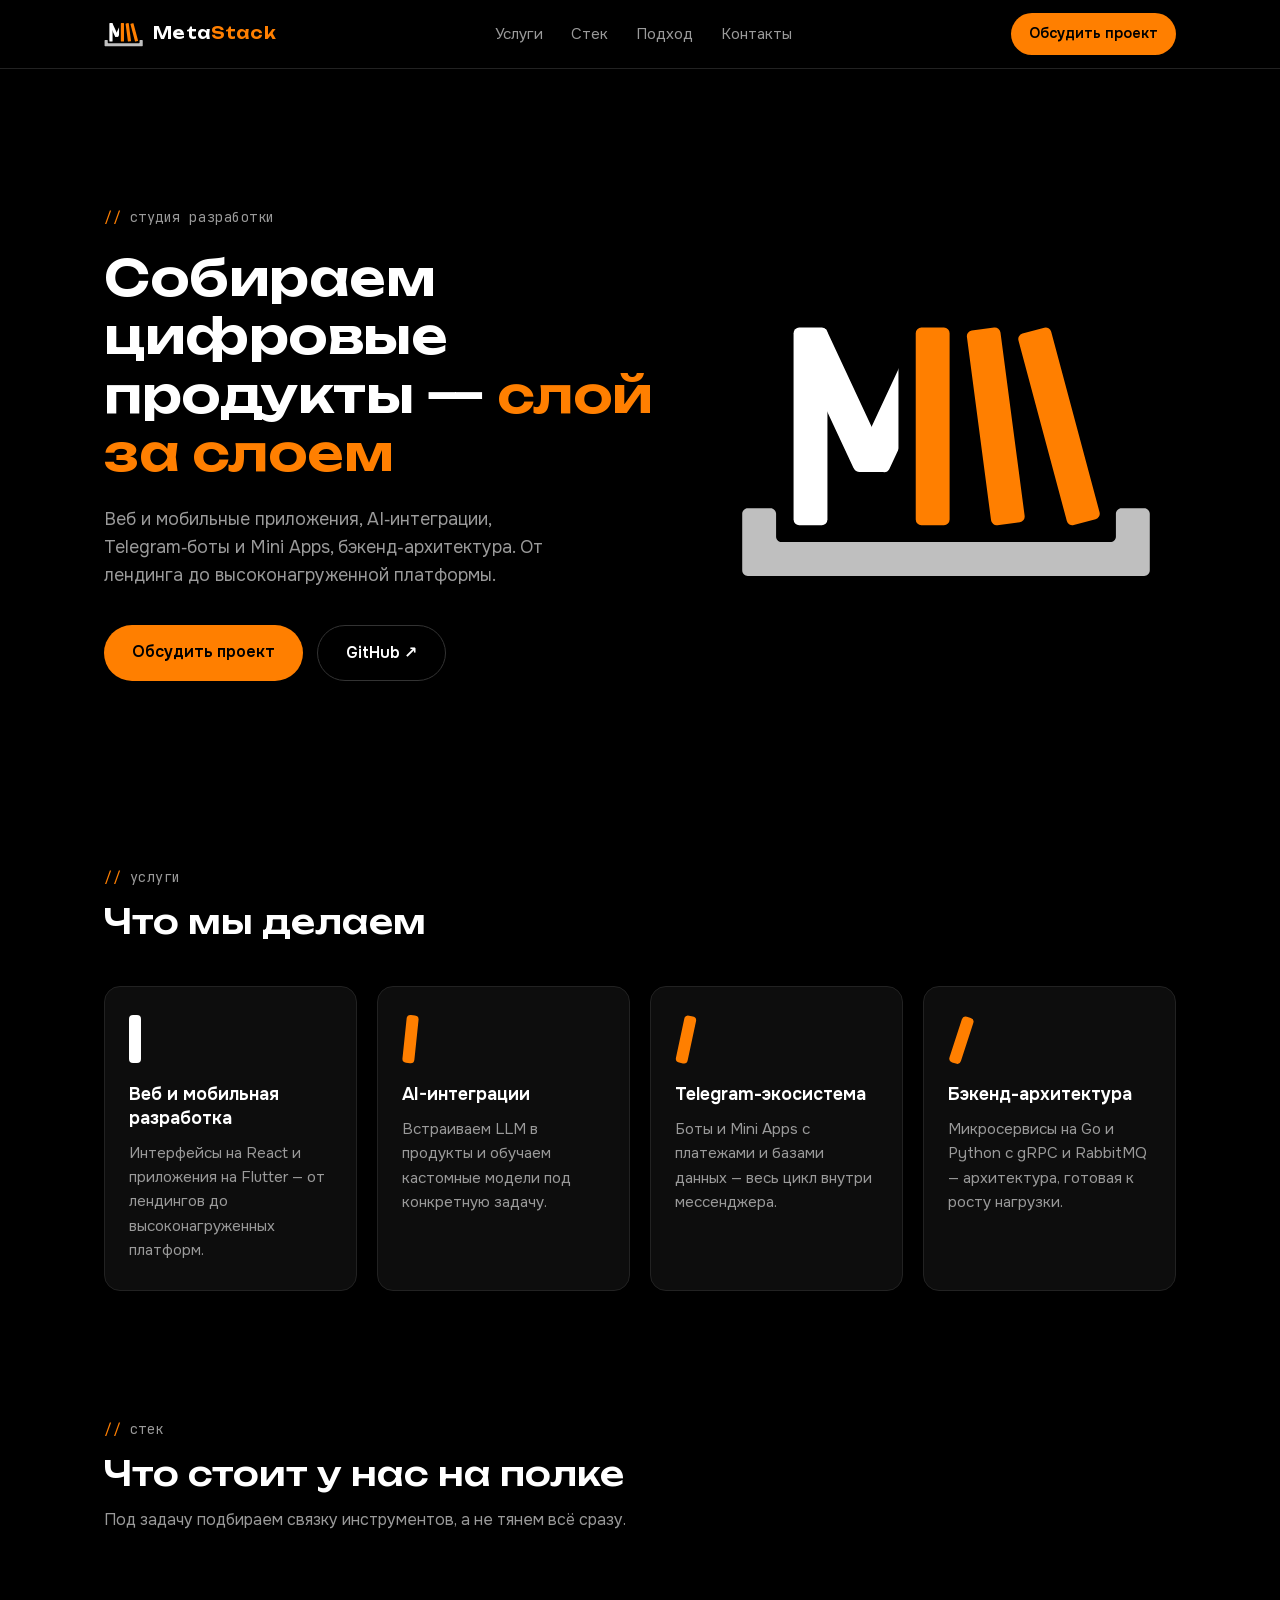
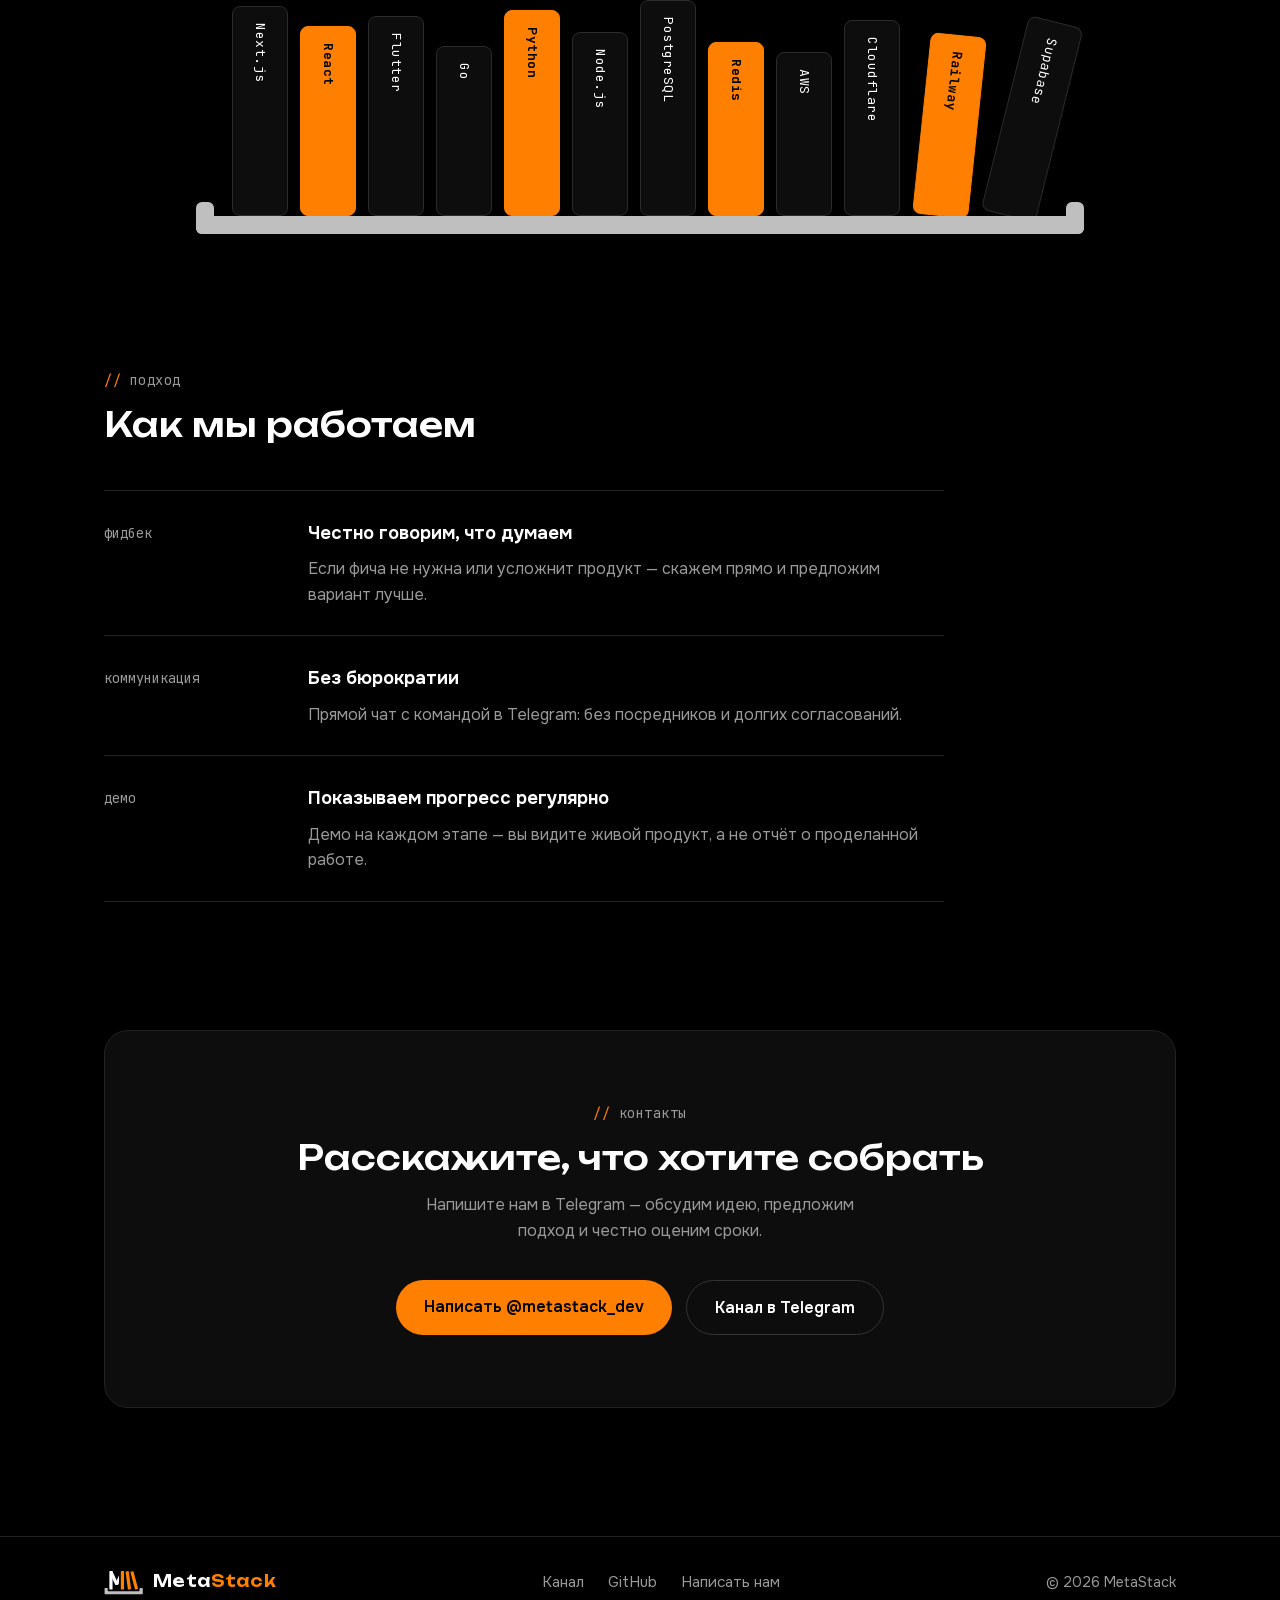
==== commit 77310964: "deploy: metastack-dev/landing@0379130a41f9ede8994edd18f5950086087e0ffb" ====
--- a/index.html
+++ b/index.html
@@ -1 +1 @@
-<!DOCTYPE html><html lang="ru" class="unbounded_3cfb72a9-module__ENXcxq__variable onest_1b317755-module__SE2-gW__variable jetbrains_mono_e611ac09-module__QwdL6G__variable"><head><meta charSet="utf-8"/><meta name="viewport" content="width=device-width, initial-scale=1"/><link rel="preload" href="/_next/static/media/16d91c780434f2ce-s.p.0shchh0jtv0ui.woff2" as="font" crossorigin="" type="font/woff2"/><link rel="preload" href="/_next/static/media/4e1c87b7aa9e2f2f-s.p.3o02-8iknf6dl.woff2" as="font" crossorigin="" type="font/woff2"/><link rel="preload" href="/_next/static/media/70bc3e132a0a741e-s.p.3t6q91iet4nsy.woff2" as="font" crossorigin="" type="font/woff2"/><link rel="preload" href="/_next/static/media/8800dfc60902df36-s.p.3nasnllvo8ig4.woff2" as="font" crossorigin="" type="font/woff2"/><link rel="preload" href="/_next/static/media/b59689b1142d37ce-s.p.1bk8_xp319hr4.woff2" as="font" crossorigin="" type="font/woff2"/><link rel="preload" href="/_next/static/media/cc545e633e20c56d-s.p.176arc174-8zp.woff2" as="font" crossorigin="" type="font/woff2"/><link rel="stylesheet" href="/_next/static/chunks/3gf7g391_38cg.css" data-precedence="next"/><link rel="stylesheet" href="/_next/static/chunks/12_fhxcajns3x.css" data-precedence="next"/><link rel="preload" as="script" fetchPriority="low" href="/_next/static/chunks/1jq4o6yq14o4c.js"/><script src="/_next/static/chunks/2ckqm4grawju5.js" async=""></script><script src="/_next/static/chunks/3rxl-jt3pdxgx.js" async=""></script><script src="/_next/static/chunks/turbopack-0d8oeaxqa4-xi.js" async=""></script><script src="/_next/static/chunks/158myu8e_yme3.js" async=""></script><script src="/_next/static/chunks/2gswy21j2bsqd.js" async=""></script><meta name="next-size-adjust" content=""/><title>MetaStack — студия разработки</title><meta name="description" content="Веб и мобильные приложения, AI-интеграции, Telegram-боты и Mini Apps, бэкенд-архитектура. От лендинга до высоконагруженной платформы."/><meta property="og:title" content="MetaStack — студия разработки"/><meta property="og:description" content="Веб и мобильные приложения, AI-интеграции, Telegram-боты и Mini Apps, бэкенд-архитектура."/><meta property="og:locale" content="ru_RU"/><meta property="og:type" content="website"/><meta name="twitter:card" content="summary"/><meta name="twitter:title" content="MetaStack — студия разработки"/><meta name="twitter:description" content="Веб и мобильные приложения, AI-интеграции, Telegram-боты и Mini Apps, бэкенд-архитектура."/><link rel="icon" href="/favicon.ico?favicon.1-xa65czxzdia.ico" sizes="256x256" type="image/x-icon"/><link rel="icon" href="/icon.svg?icon.42hsie4g6g2-d.svg" sizes="any" type="image/svg+xml"/><link rel="apple-touch-icon" href="/apple-icon.png?apple-icon.3y0b7rc1gnjov.png" sizes="180x180" type="image/png"/><script src="/_next/static/chunks/0cz1d0mv5g_q7.js" noModule=""></script></head><body><div hidden=""><!--$--><!--/$--></div><header class="page-module__E0kJGG__header"><div class="page-module__E0kJGG__container page-module__E0kJGG__headerInner"><a href="#top" class="page-module__E0kJGG__brand"><svg viewBox="70 126 372 246" fill="none" xmlns="http://www.w3.org/2000/svg" class="page-module__E0kJGG__brandMark" aria-hidden="true"><g><rect x="120.985" y="145.979" width="30" height="175" rx="5" fill="#fff"></rect><path d="M127.708 170.952C124.207 163.444 127.455 154.519 134.963 151.018L144.026 146.792C146.529 145.625 149.504 146.708 150.671 149.211L201.151 257.465C202.318 259.968 201.235 262.943 198.733 264.11L180.606 272.562C178.104 273.729 175.129 272.647 173.962 270.144L127.708 170.952Z" fill="#fff"></path><path d="M174.288 247.979C174.288 245.218 176.527 242.979 179.288 242.979H191.166C193.112 242.979 194.882 244.108 195.701 245.873L204.988 265.873C206.527 269.188 204.108 272.979 200.454 272.979H179.288C176.527 272.979 174.288 270.741 174.288 267.979V247.979Z" fill="#fff"></path><path d="M252.08 171.973C255.581 164.465 252.333 155.54 244.825 152.039L235.762 147.813C233.259 146.646 230.284 147.729 229.117 150.231L178.637 258.486C177.47 260.989 178.553 263.964 181.056 265.131L199.182 273.583C201.684 274.75 204.659 273.667 205.826 271.165L252.08 171.973Z" fill="#fff"></path><path d="M205.5 249C205.5 246.239 203.261 244 200.5 244H188.622C186.676 244 184.906 245.129 184.087 246.894L174.8 266.894C173.261 270.208 175.681 274 179.335 274H200.5C203.261 274 205.5 271.761 205.5 269V249Z" fill="#fff"></path></g><rect x="7.5" y="-7.5" width="45" height="190" rx="12.5" transform="matrix(-1 0 0 1 274.197 146)" fill="#000" stroke="#000" stroke-width="15"></rect><g><rect x="7.5" y="-7.5" width="45" height="190" rx="12.5" transform="matrix(-1 0 0 1 274.197 146)" fill="#FF7F00"></rect></g><g><rect x="303.599" y="145.3" width="173.9" height="30" rx="5" transform="rotate(82.5 303.599 145.3)" fill="#FF7F00"></rect></g><g><rect x="347.878" y="144.85" width="175.5" height="30" rx="5" transform="rotate(75 347.878 144.85)" fill="#FF7F00"></rect></g><path d="M431.5 366H80.5C77.7386 366 75.5 363.761 75.5 361V311C75.5 308.239 77.7386 306 80.5 306H100.5C103.261 306 105.5 308.239 105.5 311V331C105.5 333.761 107.739 336 110.5 336H401.5C404.261 336 406.5 333.761 406.5 331V311C406.5 308.239 408.739 306 411.5 306H431.5C434.261 306 436.5 308.239 436.5 311V336V361C436.5 363.761 434.261 366 431.5 366Z" fill="#BFBFBF"></path></svg><span class="page-module__E0kJGG__brandName">Meta<span>Stack</span></span></a><nav class="page-module__E0kJGG__nav" aria-label="Основная навигация"><a href="#services">Услуги</a><a href="#stack">Стек</a><a href="#approach">Подход</a><a href="#contacts">Контакты</a></nav><a class="page-module__E0kJGG__headerCta" href="https://t.me/metastack_dev" target="_blank" rel="noopener noreferrer">Обсудить проект</a></div></header><main id="top"><section class="page-module__E0kJGG__container page-module__E0kJGG__hero"><div><p class="page-module__E0kJGG__eyebrow"><span>//</span> студия разработки</p><h1 class="page-module__E0kJGG__heroTitle">Собираем цифровые продукты — <em>слой за слоем</em></h1><p class="page-module__E0kJGG__heroSub">Веб и мобильные приложения, AI‑интеграции, Telegram‑боты и Mini Apps, бэкенд‑архитектура. От лендинга до высоконагруженной платформы.</p><div class="page-module__E0kJGG__actions"><a class="page-module__E0kJGG__btnPrimary" href="https://t.me/metastack_dev" target="_blank" rel="noopener noreferrer">Обсудить проект</a><a class="page-module__E0kJGG__btnGhost" href="https://github.com/metastack-dev" target="_blank" rel="noopener noreferrer">GitHub ↗</a></div></div><div class="page-module__E0kJGG__heroArt"><svg viewBox="70 126 372 246" fill="none" xmlns="http://www.w3.org/2000/svg" class="page-module__E0kJGG__heroMark" aria-hidden="true"><g class="page-module__E0kJGG__logoM"><rect x="120.985" y="145.979" width="30" height="175" rx="5" fill="#fff"></rect><path d="M127.708 170.952C124.207 163.444 127.455 154.519 134.963 151.018L144.026 146.792C146.529 145.625 149.504 146.708 150.671 149.211L201.151 257.465C202.318 259.968 201.235 262.943 198.733 264.11L180.606 272.562C178.104 273.729 175.129 272.647 173.962 270.144L127.708 170.952Z" fill="#fff"></path><path d="M174.288 247.979C174.288 245.218 176.527 242.979 179.288 242.979H191.166C193.112 242.979 194.882 244.108 195.701 245.873L204.988 265.873C206.527 269.188 204.108 272.979 200.454 272.979H179.288C176.527 272.979 174.288 270.741 174.288 267.979V247.979Z" fill="#fff"></path><path d="M252.08 171.973C255.581 164.465 252.333 155.54 244.825 152.039L235.762 147.813C233.259 146.646 230.284 147.729 229.117 150.231L178.637 258.486C177.47 260.989 178.553 263.964 181.056 265.131L199.182 273.583C201.684 274.75 204.659 273.667 205.826 271.165L252.08 171.973Z" fill="#fff"></path><path d="M205.5 249C205.5 246.239 203.261 244 200.5 244H188.622C186.676 244 184.906 245.129 184.087 246.894L174.8 266.894C173.261 270.208 175.681 274 179.335 274H200.5C203.261 274 205.5 271.761 205.5 269V249Z" fill="#fff"></path></g><rect x="7.5" y="-7.5" width="45" height="190" rx="12.5" transform="matrix(-1 0 0 1 274.197 146)" fill="#000" stroke="#000" stroke-width="15"></rect><g class="page-module__E0kJGG__logoBook1"><rect x="7.5" y="-7.5" width="45" height="190" rx="12.5" transform="matrix(-1 0 0 1 274.197 146)" fill="#FF7F00"></rect></g><g class="page-module__E0kJGG__logoBook2"><rect x="303.599" y="145.3" width="173.9" height="30" rx="5" transform="rotate(82.5 303.599 145.3)" fill="#FF7F00"></rect></g><g class="page-module__E0kJGG__logoBook3"><rect x="347.878" y="144.85" width="175.5" height="30" rx="5" transform="rotate(75 347.878 144.85)" fill="#FF7F00"></rect></g><path d="M431.5 366H80.5C77.7386 366 75.5 363.761 75.5 361V311C75.5 308.239 77.7386 306 80.5 306H100.5C103.261 306 105.5 308.239 105.5 311V331C105.5 333.761 107.739 336 110.5 336H401.5C404.261 336 406.5 333.761 406.5 331V311C406.5 308.239 408.739 306 411.5 306H431.5C434.261 306 436.5 308.239 436.5 311V336V361C436.5 363.761 434.261 366 431.5 366Z" fill="#BFBFBF"></path></svg></div></section><section id="services" class="page-module__E0kJGG__container page-module__E0kJGG__section"><div class="reveal"><div class="page-module__E0kJGG__sectionHead"><p class="page-module__E0kJGG__eyebrow"><span>//</span> услуги</p><h2 class="page-module__E0kJGG__sectionTitle">Что мы делаем</h2></div></div><div class="page-module__E0kJGG__serviceGrid"><div class="reveal page-module__E0kJGG__serviceCell"><article class="page-module__E0kJGG__serviceCard"><span class="page-module__E0kJGG__spine page-module__E0kJGG__spineWhite" style="--lean:0deg" aria-hidden="true"></span><h3>Веб и мобильная разработка</h3><p>Интерфейсы на React и приложения на Flutter — от лендингов до высоконагруженных платформ.</p></article></div><div class="reveal page-module__E0kJGG__serviceCell" style="transition-delay:90ms"><article class="page-module__E0kJGG__serviceCard"><span class="page-module__E0kJGG__spine" style="--lean:6deg" aria-hidden="true"></span><h3>AI-интеграции</h3><p>Встраиваем LLM в продукты и обучаем кастомные модели под конкретную задачу.</p></article></div><div class="reveal page-module__E0kJGG__serviceCell" style="transition-delay:180ms"><article class="page-module__E0kJGG__serviceCard"><span class="page-module__E0kJGG__spine" style="--lean:12deg" aria-hidden="true"></span><h3>Telegram-экосистема</h3><p>Боты и Mini Apps с платежами и базами данных — весь цикл внутри мессенджера.</p></article></div><div class="reveal page-module__E0kJGG__serviceCell" style="transition-delay:270ms"><article class="page-module__E0kJGG__serviceCard"><span class="page-module__E0kJGG__spine" style="--lean:18deg" aria-hidden="true"></span><h3>Бэкенд-архитектура</h3><p>Микросервисы на Go и Python с gRPC и RabbitMQ — архитектура, готовая к росту нагрузки.</p></article></div></div></section><section id="stack" class="page-module__E0kJGG__container page-module__E0kJGG__section"><div class="reveal"><div class="page-module__E0kJGG__sectionHead"><p class="page-module__E0kJGG__eyebrow"><span>//</span> стек</p><h2 class="page-module__E0kJGG__sectionTitle">Что стоит у нас на полке</h2><p class="page-module__E0kJGG__sectionSub">Под задачу подбираем связку инструментов, а не тянем всё сразу.</p></div></div><div class="reveal"><div class="page-module__E0kJGG__shelfScroll"><div class="page-module__E0kJGG__shelfInner"><ul class="page-module__E0kJGG__shelfBooks"><li class="page-module__E0kJGG__book" style="height:210px;--lean:0deg">Next.js</li><li class="page-module__E0kJGG__book page-module__E0kJGG__bookAccent" style="height:190px;--lean:0deg">React</li><li class="page-module__E0kJGG__book" style="height:200px;--lean:0deg">Flutter</li><li class="page-module__E0kJGG__book" style="height:170px;--lean:0deg">Go</li><li class="page-module__E0kJGG__book page-module__E0kJGG__bookAccent" style="height:206px;--lean:0deg">Python</li><li class="page-module__E0kJGG__book" style="height:184px;--lean:0deg">Node.js</li><li class="page-module__E0kJGG__book" style="height:216px;--lean:0deg">PostgreSQL</li><li class="page-module__E0kJGG__book page-module__E0kJGG__bookAccent" style="height:174px;--lean:0deg">Redis</li><li class="page-module__E0kJGG__book" style="height:164px;--lean:0deg">AWS</li><li class="page-module__E0kJGG__book" style="height:196px;--lean:0deg">Cloudflare</li><li class="page-module__E0kJGG__book page-module__E0kJGG__bookAccent" style="height:182px;--lean:6deg">Railway</li><li class="page-module__E0kJGG__book" style="height:200px;--lean:14deg">Supabase</li></ul><div class="page-module__E0kJGG__tray" aria-hidden="true"></div></div></div></div></section><section id="approach" class="page-module__E0kJGG__container page-module__E0kJGG__section"><div class="reveal"><div class="page-module__E0kJGG__sectionHead"><p class="page-module__E0kJGG__eyebrow"><span>//</span> подход</p><h2 class="page-module__E0kJGG__sectionTitle">Как мы работаем</h2></div></div><div class="page-module__E0kJGG__approachList"><div class="reveal"><div class="page-module__E0kJGG__approachRow"><p class="page-module__E0kJGG__approachTag">фидбек</p><div><h3>Честно говорим, что думаем</h3><p>Если фича не нужна или усложнит продукт — скажем прямо и предложим вариант лучше.</p></div></div></div><div class="reveal" style="transition-delay:80ms"><div class="page-module__E0kJGG__approachRow"><p class="page-module__E0kJGG__approachTag">коммуникация</p><div><h3>Без бюрократии</h3><p>Прямой чат с командой в Telegram: без посредников и долгих согласований.</p></div></div></div><div class="reveal" style="transition-delay:160ms"><div class="page-module__E0kJGG__approachRow"><p class="page-module__E0kJGG__approachTag">демо</p><div><h3>Показываем прогресс регулярно</h3><p>Демо на каждом этапе — вы видите живой продукт, а не отчёт о проделанной работе.</p></div></div></div></div></section><section id="contacts" class="page-module__E0kJGG__container page-module__E0kJGG__section"><div class="reveal"><div class="page-module__E0kJGG__contactPanel"><p class="page-module__E0kJGG__eyebrow"><span>//</span> контакты</p><h2 class="page-module__E0kJGG__sectionTitle">Расскажите, что хотите собрать</h2><p class="page-module__E0kJGG__contactSub">Напишите нам в Telegram — обсудим идею, предложим подход и честно оценим сроки.</p><div class="page-module__E0kJGG__actions page-module__E0kJGG__actionsCenter"><a class="page-module__E0kJGG__btnPrimary" href="https://t.me/metastack_dev" target="_blank" rel="noopener noreferrer">Написать @metastack_dev</a><a class="page-module__E0kJGG__btnGhost" href="https://t.me/metastack_main" target="_blank" rel="noopener noreferrer">Канал в Telegram</a></div></div></div></section></main><footer class="page-module__E0kJGG__footer"><div class="page-module__E0kJGG__container page-module__E0kJGG__footerInner"><a href="#top" class="page-module__E0kJGG__brand"><svg viewBox="70 126 372 246" fill="none" xmlns="http://www.w3.org/2000/svg" class="page-module__E0kJGG__brandMark" aria-hidden="true"><g><rect x="120.985" y="145.979" width="30" height="175" rx="5" fill="#fff"></rect><path d="M127.708 170.952C124.207 163.444 127.455 154.519 134.963 151.018L144.026 146.792C146.529 145.625 149.504 146.708 150.671 149.211L201.151 257.465C202.318 259.968 201.235 262.943 198.733 264.11L180.606 272.562C178.104 273.729 175.129 272.647 173.962 270.144L127.708 170.952Z" fill="#fff"></path><path d="M174.288 247.979C174.288 245.218 176.527 242.979 179.288 242.979H191.166C193.112 242.979 194.882 244.108 195.701 245.873L204.988 265.873C206.527 269.188 204.108 272.979 200.454 272.979H179.288C176.527 272.979 174.288 270.741 174.288 267.979V247.979Z" fill="#fff"></path><path d="M252.08 171.973C255.581 164.465 252.333 155.54 244.825 152.039L235.762 147.813C233.259 146.646 230.284 147.729 229.117 150.231L178.637 258.486C177.47 260.989 178.553 263.964 181.056 265.131L199.182 273.583C201.684 274.75 204.659 273.667 205.826 271.165L252.08 171.973Z" fill="#fff"></path><path d="M205.5 249C205.5 246.239 203.261 244 200.5 244H188.622C186.676 244 184.906 245.129 184.087 246.894L174.8 266.894C173.261 270.208 175.681 274 179.335 274H200.5C203.261 274 205.5 271.761 205.5 269V249Z" fill="#fff"></path></g><rect x="7.5" y="-7.5" width="45" height="190" rx="12.5" transform="matrix(-1 0 0 1 274.197 146)" fill="#000" stroke="#000" stroke-width="15"></rect><g><rect x="7.5" y="-7.5" width="45" height="190" rx="12.5" transform="matrix(-1 0 0 1 274.197 146)" fill="#FF7F00"></rect></g><g><rect x="303.599" y="145.3" width="173.9" height="30" rx="5" transform="rotate(82.5 303.599 145.3)" fill="#FF7F00"></rect></g><g><rect x="347.878" y="144.85" width="175.5" height="30" rx="5" transform="rotate(75 347.878 144.85)" fill="#FF7F00"></rect></g><path d="M431.5 366H80.5C77.7386 366 75.5 363.761 75.5 361V311C75.5 308.239 77.7386 306 80.5 306H100.5C103.261 306 105.5 308.239 105.5 311V331C105.5 333.761 107.739 336 110.5 336H401.5C404.261 336 406.5 333.761 406.5 331V311C406.5 308.239 408.739 306 411.5 306H431.5C434.261 306 436.5 308.239 436.5 311V336V361C436.5 363.761 434.261 366 431.5 366Z" fill="#BFBFBF"></path></svg><span class="page-module__E0kJGG__brandName">Meta<span>Stack</span></span></a><nav class="page-module__E0kJGG__footerNav" aria-label="Ссылки"><a href="https://t.me/metastack_main" target="_blank" rel="noopener noreferrer">Канал</a><a href="https://github.com/metastack-dev" target="_blank" rel="noopener noreferrer">GitHub</a><a href="https://t.me/metastack_dev" target="_blank" rel="noopener noreferrer">Написать нам</a></nav><p class="page-module__E0kJGG__copyright">© 2026 MetaStack</p></div></footer><!--$--><!--/$--><script src="/_next/static/chunks/1jq4o6yq14o4c.js" id="_R_" async=""></script><script>(self.__next_f=self.__next_f||[]).push([0])</script><script>self.__next_f.push([1,"1:\"$Sreact.fragment\"\n2:I[39756,[\"/_next/static/chunks/158myu8e_yme3.js\"],\"default\"]\n3:I[37457,[\"/_next/static/chunks/158myu8e_yme3.js\"],\"default\"]\ne:I[68027,[\"/_next/static/chunks/158myu8e_yme3.js\"],\"default\",1]\n:HL[\"/_next/static/chunks/3gf7g391_38cg.css\",\"style\"]\n:HL[\"/_next/static/media/16d91c780434f2ce-s.p.0shchh0jtv0ui.woff2\",\"font\",{\"crossOrigin\":\"\",\"type\":\"font/woff2\"}]\n:HL[\"/_next/static/media/4e1c87b7aa9e2f2f-s.p.3o02-8iknf6dl.woff2\",\"font\",{\"crossOrigin\":\"\",\"type\":\"font/woff2\"}]\n:HL[\"/_next/static/media/70bc3e132a0a741e-s.p.3t6q91iet4nsy.woff2\",\"font\",{\"crossOrigin\":\"\",\"type\":\"font/woff2\"}]\n:HL[\"/_next/static/media/8800dfc60902df36-s.p.3nasnllvo8ig4.woff2\",\"font\",{\"crossOrigin\":\"\",\"type\":\"font/woff2\"}]\n:HL[\"/_next/static/media/b59689b1142d37ce-s.p.1bk8_xp319hr4.woff2\",\"font\",{\"crossOrigin\":\"\",\"type\":\"font/woff2\"}]\n:HL[\"/_next/static/media/cc545e633e20c56d-s.p.176arc174-8zp.woff2\",\"font\",{\"crossOrigin\":\"\",\"type\":\"font/woff2\"}]\n:HL[\"/_next/static/chunks/12_fhxcajns3x.css\",\"style\"]\n"])</script><script>self.__next_f.push([1,"0:{\"P\":null,\"c\":[\"\",\"\"],\"q\":\"\",\"i\":false,\"f\":[[[\"\",{\"children\":[\"__PAGE__\",{}]},\"$undefined\",\"$undefined\",16],[[\"$\",\"$1\",\"c\",{\"children\":[[[\"$\",\"link\",\"0\",{\"rel\":\"stylesheet\",\"href\":\"/_next/static/chunks/3gf7g391_38cg.css\",\"precedence\":\"next\",\"crossOrigin\":\"$undefined\",\"nonce\":\"$undefined\"}],[\"$\",\"script\",\"script-0\",{\"src\":\"/_next/static/chunks/158myu8e_yme3.js\",\"async\":true,\"nonce\":\"$undefined\"}]],[\"$\",\"html\",null,{\"lang\":\"ru\",\"className\":\"unbounded_3cfb72a9-module__ENXcxq__variable onest_1b317755-module__SE2-gW__variable jetbrains_mono_e611ac09-module__QwdL6G__variable\",\"children\":[\"$\",\"body\",null,{\"children\":[\"$\",\"$L2\",null,{\"parallelRouterKey\":\"children\",\"error\":\"$undefined\",\"errorStyles\":\"$undefined\",\"errorScripts\":\"$undefined\",\"template\":[\"$\",\"$L3\",null,{}],\"templateStyles\":\"$undefined\",\"templateScripts\":\"$undefined\",\"notFound\":[[[\"$\",\"title\",null,{\"children\":\"404: This page could not be found.\"}],[\"$\",\"div\",null,{\"style\":{\"fontFamily\":\"system-ui,\\\"Segoe UI\\\",Roboto,Helvetica,Arial,sans-serif,\\\"Apple Color Emoji\\\",\\\"Segoe UI Emoji\\\"\",\"height\":\"100vh\",\"textAlign\":\"center\",\"display\":\"flex\",\"flexDirection\":\"column\",\"alignItems\":\"center\",\"justifyContent\":\"center\"},\"children\":[\"$\",\"div\",null,{\"children\":[[\"$\",\"style\",null,{\"dangerouslySetInnerHTML\":{\"__html\":\"body{color:#000;background:#fff;margin:0}.next-error-h1{border-right:1px solid rgba(0,0,0,.3)}@media (prefers-color-scheme:dark){body{color:#fff;background:#000}.next-error-h1{border-right:1px solid rgba(255,255,255,.3)}}\"}}],[\"$\",\"h1\",null,{\"className\":\"next-error-h1\",\"style\":{\"display\":\"inline-block\",\"margin\":\"0 20px 0 0\",\"padding\":\"0 23px 0 0\",\"fontSize\":24,\"fontWeight\":500,\"verticalAlign\":\"top\",\"lineHeight\":\"49px\"},\"children\":404}],[\"$\",\"div\",null,{\"style\":{\"display\":\"inline-block\"},\"children\":[\"$\",\"h2\",null,{\"style\":{\"fontSize\":14,\"fontWeight\":400,\"lineHeight\":\"49px\",\"margin\":0},\"children\":\"This page could not be found.\"}]}]]}]}]],[]],\"forbidden\":\"$undefined\",\"unauthorized\":\"$undefined\"}]}]}]]}],{\"children\":[[\"$\",\"$1\",\"c\",{\"children\":[[[\"$\",\"header\",null,{\"className\":\"page-module__E0kJGG__header\",\"children\":[\"$\",\"div\",null,{\"className\":\"page-module__E0kJGG__container page-module__E0kJGG__headerInner\",\"children\":[[\"$\",\"a\",null,{\"href\":\"#top\",\"className\":\"page-module__E0kJGG__brand\",\"children\":[[\"$\",\"svg\",null,{\"viewBox\":\"70 126 372 246\",\"fill\":\"none\",\"xmlns\":\"http://www.w3.org/2000/svg\",\"className\":\"page-module__E0kJGG__brandMark\",\"aria-hidden\":\"true\",\"children\":[[\"$\",\"g\",null,{\"className\":\"$undefined\",\"children\":[[\"$\",\"rect\",null,{\"x\":\"120.985\",\"y\":\"145.979\",\"width\":\"30\",\"height\":\"175\",\"rx\":\"5\",\"fill\":\"#fff\"}],[\"$\",\"path\",null,{\"d\":\"M127.708 170.952C124.207 163.444 127.455 154.519 134.963 151.018L144.026 146.792C146.529 145.625 149.504 146.708 150.671 149.211L201.151 257.465C202.318 259.968 201.235 262.943 198.733 264.11L180.606 272.562C178.104 273.729 175.129 272.647 173.962 270.144L127.708 170.952Z\",\"fill\":\"#fff\"}],[\"$\",\"path\",null,{\"d\":\"M174.288 247.979C174.288 245.218 176.527 242.979 179.288 242.979H191.166C193.112 242.979 194.882 244.108 195.701 245.873L204.988 265.873C206.527 269.188 204.108 272.979 200.454 272.979H179.288C176.527 272.979 174.288 270.741 174.288 267.979V247.979Z\",\"fill\":\"#fff\"}],[\"$\",\"path\",null,{\"d\":\"M252.08 171.973C255.581 164.465 252.333 155.54 244.825 152.039L235.762 147.813C233.259 146.646 230.284 147.729 229.117 150.231L178.637 258.486C177.47 260.989 178.553 263.964 181.056 265.131L199.182 273.583C201.684 274.75 204.659 273.667 205.826 271.165L252.08 171.973Z\",\"fill\":\"#fff\"}],[\"$\",\"path\",null,{\"d\":\"M205.5 249C205.5 246.239 203.261 244 200.5 244H188.622C186.676 244 184.906 245.129 184.087 246.894L174.8 266.894C173.261 270.208 175.681 274 179.335 274H200.5C203.261 274 205.5 271.761 205.5 269V249Z\",\"fill\":\"#fff\"}]]}],[\"$\",\"rect\",null,{\"x\":\"7.5\",\"y\":\"-7.5\",\"width\":\"45\",\"height\":\"190\",\"rx\":\"12.5\",\"transform\":\"matrix(-1 0 0 1 274.197 146)\",\"fill\":\"#000\",\"stroke\":\"#000\",\"strokeWidth\":\"15\"}],[\"$\",\"g\",null,{\"className\":\"$undefined\",\"children\":[\"$\",\"rect\",null,{\"x\":\"7.5\",\"y\":\"-7.5\",\"width\":\"45\",\"height\":\"190\",\"rx\":\"12.5\",\"transform\":\"matrix(-1 0 0 1 274.197 146)\",\"fill\":\"#FF7F00\"}]}],[\"$\",\"g\",null,{\"className\":\"$undefined\",\"children\":[\"$\",\"rect\",null,{\"x\":\"303.599\",\"y\":\"145.3\",\"width\":\"173.9\",\"height\":\"30\",\"rx\":\"5\",\"transform\":\"rotate(82.5 303.599 145.3)\",\"fill\":\"#FF7F00\"}]}],[\"$\",\"g\",null,{\"className\":\"$undefined\",\"children\":[\"$\",\"rect\",null,{\"x\":\"347.878\",\"y\":\"144.85\",\"width\":\"175.5\",\"height\":\"30\",\"rx\":\"5\",\"transform\":\"rotate(75 347.878 144.85)\",\"fill\":\"#FF7F00\"}]}],\"$L4\"]}],\"$L5\"]}],\"$L6\",\"$L7\"]}]}],\"$L8\",\"$L9\"],[\"$La\",\"$Lb\"],\"$Lc\"]}],{},null,false,null]},null,false,null],\"$Ld\",false]],\"m\":\"$undefined\",\"G\":[\"$e\",[\"$Lf\"]],\"S\":true,\"h\":null,\"s\":\"$undefined\",\"l\":\"$undefined\",\"p\":\"$undefined\",\"d\":\"$undefined\",\"b\":\"409AXQ75hw10MamhvU2eD\"}\n"])</script><script>self.__next_f.push([1,"10:I[13872,[\"/_next/static/chunks/158myu8e_yme3.js\",\"/_next/static/chunks/2gswy21j2bsqd.js\"],\"default\"]\n17:I[97367,[\"/_next/static/chunks/158myu8e_yme3.js\"],\"OutletBoundary\"]\n18:\"$Sreact.suspense\"\n1a:I[97367,[\"/_next/static/chunks/158myu8e_yme3.js\"],\"ViewportBoundary\"]\n1c:I[97367,[\"/_next/static/chunks/158myu8e_yme3.js\"],\"MetadataBoundary\"]\n4:[\"$\",\"path\",null,{\"d\":\"M431.5 366H80.5C77.7386 366 75.5 363.761 75.5 361V311C75.5 308.239 77.7386 306 80.5 306H100.5C103.261 306 105.5 308.239 105.5 311V331C105.5 333.761 107.739 336 110.5 336H401.5C404.261 336 406.5 333.761 406.5 331V311C406.5 308.239 408.739 306 411.5 306H431.5C434.261 306 436.5 308.239 436.5 311V336V361C436.5 363.761 434.261 366 431.5 366Z\",\"fill\":\"#BFBFBF\"}]\n5:[\"$\",\"span\",null,{\"className\":\"page-module__E0kJGG__brandName\",\"children\":[\"Meta\",[\"$\",\"span\",null,{\"children\":\"Stack\"}]]}]\n6:[\"$\",\"nav\",null,{\"className\":\"page-module__E0kJGG__nav\",\"aria-label\":\"Основная навигация\",\"children\":[[\"$\",\"a\",null,{\"href\":\"#services\",\"children\":\"Услуги\"}],[\"$\",\"a\",null,{\"href\":\"#stack\",\"children\":\"Стек\"}],[\"$\",\"a\",null,{\"href\":\"#approach\",\"children\":\"Подход\"}],[\"$\",\"a\",null,{\"href\":\"#contacts\",\"children\":\"Контакты\"}]]}]\n7:[\"$\",\"a\",null,{\"className\":\"page-module__E0kJGG__headerCta\",\"href\":\"https://t.me/metastack_dev\",\"target\":\"_blank\",\"rel\":\"noopener noreferrer\",\"children\":\"Обсудить проект\"}]\n"])</script><script>self.__next_f.push([1,"8:[\"$\",\"main\",null,{\"id\":\"top\",\"children\":[[\"$\",\"section\",null,{\"className\":\"page-module__E0kJGG__container page-module__E0kJGG__hero\",\"children\":[[\"$\",\"div\",null,{\"className\":\"$undefined\",\"children\":[[\"$\",\"p\",null,{\"className\":\"page-module__E0kJGG__eyebrow\",\"children\":[[\"$\",\"span\",null,{\"children\":\"//\"}],\" студия разработки\"]}],[\"$\",\"h1\",null,{\"className\":\"page-module__E0kJGG__heroTitle\",\"children\":[\"Собираем цифровые продукты — \",[\"$\",\"em\",null,{\"children\":\"слой за слоем\"}]]}],[\"$\",\"p\",null,{\"className\":\"page-module__E0kJGG__heroSub\",\"children\":\"Веб и мобильные приложения, AI‑интеграции, Telegram‑боты и Mini Apps, бэкенд‑архитектура. От лендинга до высоконагруженной платформы.\"}],[\"$\",\"div\",null,{\"className\":\"page-module__E0kJGG__actions\",\"children\":[[\"$\",\"a\",null,{\"className\":\"page-module__E0kJGG__btnPrimary\",\"href\":\"https://t.me/metastack_dev\",\"target\":\"_blank\",\"rel\":\"noopener noreferrer\",\"children\":\"Обсудить проект\"}],[\"$\",\"a\",null,{\"className\":\"page-module__E0kJGG__btnGhost\",\"href\":\"https://github.com/metastack-dev\",\"target\":\"_blank\",\"rel\":\"noopener noreferrer\",\"children\":\"GitHub ↗\"}]]}]]}],[\"$\",\"div\",null,{\"className\":\"page-module__E0kJGG__heroArt\",\"children\":[\"$\",\"svg\",null,{\"viewBox\":\"70 126 372 246\",\"fill\":\"none\",\"xmlns\":\"http://www.w3.org/2000/svg\",\"className\":\"page-module__E0kJGG__heroMark\",\"aria-hidden\":\"true\",\"children\":[[\"$\",\"g\",null,{\"className\":\"page-module__E0kJGG__logoM\",\"children\":[[\"$\",\"rect\",null,{\"x\":\"120.985\",\"y\":\"145.979\",\"width\":\"30\",\"height\":\"175\",\"rx\":\"5\",\"fill\":\"#fff\"}],[\"$\",\"path\",null,{\"d\":\"M127.708 170.952C124.207 163.444 127.455 154.519 134.963 151.018L144.026 146.792C146.529 145.625 149.504 146.708 150.671 149.211L201.151 257.465C202.318 259.968 201.235 262.943 198.733 264.11L180.606 272.562C178.104 273.729 175.129 272.647 173.962 270.144L127.708 170.952Z\",\"fill\":\"#fff\"}],[\"$\",\"path\",null,{\"d\":\"M174.288 247.979C174.288 245.218 176.527 242.979 179.288 242.979H191.166C193.112 242.979 194.882 244.108 195.701 245.873L204.988 265.873C206.527 269.188 204.108 272.979 200.454 272.979H179.288C176.527 272.979 174.288 270.741 174.288 267.979V247.979Z\",\"fill\":\"#fff\"}],[\"$\",\"path\",null,{\"d\":\"M252.08 171.973C255.581 164.465 252.333 155.54 244.825 152.039L235.762 147.813C233.259 146.646 230.284 147.729 229.117 150.231L178.637 258.486C177.47 260.989 178.553 263.964 181.056 265.131L199.182 273.583C201.684 274.75 204.659 273.667 205.826 271.165L252.08 171.973Z\",\"fill\":\"#fff\"}],[\"$\",\"path\",null,{\"d\":\"M205.5 249C205.5 246.239 203.261 244 200.5 244H188.622C186.676 244 184.906 245.129 184.087 246.894L174.8 266.894C173.261 270.208 175.681 274 179.335 274H200.5C203.261 274 205.5 271.761 205.5 269V249Z\",\"fill\":\"#fff\"}]]}],[\"$\",\"rect\",null,{\"x\":\"7.5\",\"y\":\"-7.5\",\"width\":\"45\",\"height\":\"190\",\"rx\":\"12.5\",\"transform\":\"matrix(-1 0 0 1 274.197 146)\",\"fill\":\"#000\",\"stroke\":\"#000\",\"strokeWidth\":\"15\"}],[\"$\",\"g\",null,{\"className\":\"page-module__E0kJGG__logoBook1\",\"children\":[\"$\",\"rect\",null,{\"x\":\"7.5\",\"y\":\"-7.5\",\"width\":\"45\",\"height\":\"190\",\"rx\":\"12.5\",\"transform\":\"matrix(-1 0 0 1 274.197 146)\",\"fill\":\"#FF7F00\"}]}],[\"$\",\"g\",null,{\"className\":\"page-module__E0kJGG__logoBook2\",\"children\":[\"$\",\"rect\",null,{\"x\":\"303.599\",\"y\":\"145.3\",\"width\":\"173.9\",\"height\":\"30\",\"rx\":\"5\",\"transform\":\"rotate(82.5 303.599 145.3)\",\"fill\":\"#FF7F00\"}]}],[\"$\",\"g\",null,{\"className\":\"page-module__E0kJGG__logoBook3\",\"children\":[\"$\",\"rect\",null,{\"x\":\"347.878\",\"y\":\"144.85\",\"width\":\"175.5\",\"height\":\"30\",\"rx\":\"5\",\"transform\":\"rotate(75 347.878 144.85)\",\"fill\":\"#FF7F00\"}]}],[\"$\",\"path\",null,{\"d\":\"M431.5 366H80.5C77.7386 366 75.5 363.761 75.5 361V311C75.5 308.239 77.7386 306 80.5 306H100.5C103.261 306 105.5 308.239 105.5 311V331C105.5 333.761 107.739 336 110.5 336H401.5C404.261 336 406.5 333.761 406.5 331V311C406.5 308.239 408.739 306 411.5 306H431.5C434.261 306 436.5 308.239 436.5 311V336V361C436.5 363.761 434.261 366 431.5 366Z\",\"fill\":\"#BFBFBF\"}]]}]}]]}],[\"$\",\"section\",null,{\"id\":\"services\",\"className\":\"page-module__E0kJGG__container page-module__E0kJGG__section\",\"children\":[[\"$\",\"$L10\",null,{\"children\":[\"$\",\"div\",null,{\"className\":\"page-module__E0kJGG__sectionHead\",\"children\":[\"$L11\",\"$L12\"]}]}],\"$L13\"]}],\"$L14\",\"$L15\",\"$L16\"]}]\n"])</script><script>self.__next_f.push([1,"9:[\"$\",\"footer\",null,{\"className\":\"page-module__E0kJGG__footer\",\"children\":[\"$\",\"div\",null,{\"className\":\"page-module__E0kJGG__container page-module__E0kJGG__footerInner\",\"children\":[[\"$\",\"a\",null,{\"href\":\"#top\",\"className\":\"page-module__E0kJGG__brand\",\"children\":[[\"$\",\"svg\",null,{\"viewBox\":\"70 126 372 246\",\"fill\":\"none\",\"xmlns\":\"http://www.w3.org/2000/svg\",\"className\":\"page-module__E0kJGG__brandMark\",\"aria-hidden\":\"true\",\"children\":[[\"$\",\"g\",null,{\"className\":\"$undefined\",\"children\":[[\"$\",\"rect\",null,{\"x\":\"120.985\",\"y\":\"145.979\",\"width\":\"30\",\"height\":\"175\",\"rx\":\"5\",\"fill\":\"#fff\"}],[\"$\",\"path\",null,{\"d\":\"M127.708 170.952C124.207 163.444 127.455 154.519 134.963 151.018L144.026 146.792C146.529 145.625 149.504 146.708 150.671 149.211L201.151 257.465C202.318 259.968 201.235 262.943 198.733 264.11L180.606 272.562C178.104 273.729 175.129 272.647 173.962 270.144L127.708 170.952Z\",\"fill\":\"#fff\"}],[\"$\",\"path\",null,{\"d\":\"M174.288 247.979C174.288 245.218 176.527 242.979 179.288 242.979H191.166C193.112 242.979 194.882 244.108 195.701 245.873L204.988 265.873C206.527 269.188 204.108 272.979 200.454 272.979H179.288C176.527 272.979 174.288 270.741 174.288 267.979V247.979Z\",\"fill\":\"#fff\"}],[\"$\",\"path\",null,{\"d\":\"M252.08 171.973C255.581 164.465 252.333 155.54 244.825 152.039L235.762 147.813C233.259 146.646 230.284 147.729 229.117 150.231L178.637 258.486C177.47 260.989 178.553 263.964 181.056 265.131L199.182 273.583C201.684 274.75 204.659 273.667 205.826 271.165L252.08 171.973Z\",\"fill\":\"#fff\"}],[\"$\",\"path\",null,{\"d\":\"M205.5 249C205.5 246.239 203.261 244 200.5 244H188.622C186.676 244 184.906 245.129 184.087 246.894L174.8 266.894C173.261 270.208 175.681 274 179.335 274H200.5C203.261 274 205.5 271.761 205.5 269V249Z\",\"fill\":\"#fff\"}]]}],[\"$\",\"rect\",null,{\"x\":\"7.5\",\"y\":\"-7.5\",\"width\":\"45\",\"height\":\"190\",\"rx\":\"12.5\",\"transform\":\"matrix(-1 0 0 1 274.197 146)\",\"fill\":\"#000\",\"stroke\":\"#000\",\"strokeWidth\":\"15\"}],[\"$\",\"g\",null,{\"className\":\"$undefined\",\"children\":[\"$\",\"rect\",null,{\"x\":\"7.5\",\"y\":\"-7.5\",\"width\":\"45\",\"height\":\"190\",\"rx\":\"12.5\",\"transform\":\"matrix(-1 0 0 1 274.197 146)\",\"fill\":\"#FF7F00\"}]}],[\"$\",\"g\",null,{\"className\":\"$undefined\",\"children\":[\"$\",\"rect\",null,{\"x\":\"303.599\",\"y\":\"145.3\",\"width\":\"173.9\",\"height\":\"30\",\"rx\":\"5\",\"transform\":\"rotate(82.5 303.599 145.3)\",\"fill\":\"#FF7F00\"}]}],[\"$\",\"g\",null,{\"className\":\"$undefined\",\"children\":[\"$\",\"rect\",null,{\"x\":\"347.878\",\"y\":\"144.85\",\"width\":\"175.5\",\"height\":\"30\",\"rx\":\"5\",\"transform\":\"rotate(75 347.878 144.85)\",\"fill\":\"#FF7F00\"}]}],[\"$\",\"path\",null,{\"d\":\"M431.5 366H80.5C77.7386 366 75.5 363.761 75.5 361V311C75.5 308.239 77.7386 306 80.5 306H100.5C103.261 306 105.5 308.239 105.5 311V331C105.5 333.761 107.739 336 110.5 336H401.5C404.261 336 406.5 333.761 406.5 331V311C406.5 308.239 408.739 306 411.5 306H431.5C434.261 306 436.5 308.239 436.5 311V336V361C436.5 363.761 434.261 366 431.5 366Z\",\"fill\":\"#BFBFBF\"}]]}],[\"$\",\"span\",null,{\"className\":\"page-module__E0kJGG__brandName\",\"children\":[\"Meta\",[\"$\",\"span\",null,{\"children\":\"Stack\"}]]}]]}],[\"$\",\"nav\",null,{\"className\":\"page-module__E0kJGG__footerNav\",\"aria-label\":\"Ссылки\",\"children\":[[\"$\",\"a\",null,{\"href\":\"https://t.me/metastack_main\",\"target\":\"_blank\",\"rel\":\"noopener noreferrer\",\"children\":\"Канал\"}],[\"$\",\"a\",null,{\"href\":\"https://github.com/metastack-dev\",\"target\":\"_blank\",\"rel\":\"noopener noreferrer\",\"children\":\"GitHub\"}],[\"$\",\"a\",null,{\"href\":\"https://t.me/metastack_dev\",\"target\":\"_blank\",\"rel\":\"noopener noreferrer\",\"children\":\"Написать нам\"}]]}],[\"$\",\"p\",null,{\"className\":\"page-module__E0kJGG__copyright\",\"children\":\"© 2026 MetaStack\"}]]}]}]\n"])</script><script>self.__next_f.push([1,"a:[\"$\",\"link\",\"0\",{\"rel\":\"stylesheet\",\"href\":\"/_next/static/chunks/12_fhxcajns3x.css\",\"precedence\":\"next\",\"crossOrigin\":\"$undefined\",\"nonce\":\"$undefined\"}]\nb:[\"$\",\"script\",\"script-0\",{\"src\":\"/_next/static/chunks/2gswy21j2bsqd.js\",\"async\":true,\"nonce\":\"$undefined\"}]\nc:[\"$\",\"$L17\",null,{\"children\":[\"$\",\"$18\",null,{\"name\":\"Next.MetadataOutlet\",\"children\":\"$@19\"}]}]\nd:[\"$\",\"$1\",\"h\",{\"children\":[null,[\"$\",\"$L1a\",null,{\"children\":\"$L1b\"}],[\"$\",\"div\",null,{\"hidden\":true,\"children\":[\"$\",\"$L1c\",null,{\"children\":[\"$\",\"$18\",null,{\"name\":\"Next.Metadata\",\"children\":\"$L1d\"}]}]}],[\"$\",\"meta\",null,{\"name\":\"next-size-adjust\",\"content\":\"\"}]]}]\nf:[\"$\",\"link\",\"0\",{\"rel\":\"stylesheet\",\"href\":\"/_next/static/chunks/3gf7g391_38cg.css\",\"precedence\":\"next\",\"crossOrigin\":\"$undefined\",\"nonce\":\"$undefined\"}]\n"])</script><script>self.__next_f.push([1,"11:[\"$\",\"p\",null,{\"className\":\"page-module__E0kJGG__eyebrow\",\"children\":[[\"$\",\"span\",null,{\"children\":\"//\"}],\" услуги\"]}]\n12:[\"$\",\"h2\",null,{\"className\":\"page-module__E0kJGG__sectionTitle\",\"children\":\"Что мы делаем\"}]\n"])</script><script>self.__next_f.push([1,"13:[\"$\",\"div\",null,{\"className\":\"page-module__E0kJGG__serviceGrid\",\"children\":[[\"$\",\"$L10\",\"Веб и мобильная разработка\",{\"className\":\"page-module__E0kJGG__serviceCell\",\"delay\":0,\"children\":[\"$\",\"article\",null,{\"className\":\"page-module__E0kJGG__serviceCard\",\"children\":[[\"$\",\"span\",null,{\"className\":\"page-module__E0kJGG__spine page-module__E0kJGG__spineWhite\",\"style\":{\"--lean\":\"0deg\"},\"aria-hidden\":\"true\"}],[\"$\",\"h3\",null,{\"children\":\"Веб и мобильная разработка\"}],[\"$\",\"p\",null,{\"children\":\"Интерфейсы на React и приложения на Flutter — от лендингов до высоконагруженных платформ.\"}]]}]}],[\"$\",\"$L10\",\"AI-интеграции\",{\"className\":\"page-module__E0kJGG__serviceCell\",\"delay\":90,\"children\":[\"$\",\"article\",null,{\"className\":\"page-module__E0kJGG__serviceCard\",\"children\":[[\"$\",\"span\",null,{\"className\":\"page-module__E0kJGG__spine\",\"style\":{\"--lean\":\"6deg\"},\"aria-hidden\":\"true\"}],[\"$\",\"h3\",null,{\"children\":\"AI-интеграции\"}],[\"$\",\"p\",null,{\"children\":\"Встраиваем LLM в продукты и обучаем кастомные модели под конкретную задачу.\"}]]}]}],[\"$\",\"$L10\",\"Telegram-экосистема\",{\"className\":\"page-module__E0kJGG__serviceCell\",\"delay\":180,\"children\":[\"$\",\"article\",null,{\"className\":\"page-module__E0kJGG__serviceCard\",\"children\":[[\"$\",\"span\",null,{\"className\":\"page-module__E0kJGG__spine\",\"style\":{\"--lean\":\"12deg\"},\"aria-hidden\":\"true\"}],[\"$\",\"h3\",null,{\"children\":\"Telegram-экосистема\"}],[\"$\",\"p\",null,{\"children\":\"Боты и Mini Apps с платежами и базами данных — весь цикл внутри мессенджера.\"}]]}]}],[\"$\",\"$L10\",\"Бэкенд-архитектура\",{\"className\":\"page-module__E0kJGG__serviceCell\",\"delay\":270,\"children\":[\"$\",\"article\",null,{\"className\":\"page-module__E0kJGG__serviceCard\",\"children\":[[\"$\",\"span\",null,{\"className\":\"page-module__E0kJGG__spine\",\"style\":{\"--lean\":\"18deg\"},\"aria-hidden\":\"true\"}],[\"$\",\"h3\",null,{\"children\":\"Бэкенд-архитектура\"}],[\"$\",\"p\",null,{\"children\":\"Микросервисы на Go и Python с gRPC и RabbitMQ — архитектура, готовая к росту нагрузки.\"}]]}]}]]}]\n"])</script><script>self.__next_f.push([1,"14:[\"$\",\"section\",null,{\"id\":\"stack\",\"className\":\"page-module__E0kJGG__container page-module__E0kJGG__section\",\"children\":[[\"$\",\"$L10\",null,{\"children\":[\"$\",\"div\",null,{\"className\":\"page-module__E0kJGG__sectionHead\",\"children\":[[\"$\",\"p\",null,{\"className\":\"page-module__E0kJGG__eyebrow\",\"children\":[[\"$\",\"span\",null,{\"children\":\"//\"}],\" стек\"]}],[\"$\",\"h2\",null,{\"className\":\"page-module__E0kJGG__sectionTitle\",\"children\":\"Что стоит у нас на полке\"}],[\"$\",\"p\",null,{\"className\":\"page-module__E0kJGG__sectionSub\",\"children\":\"Под задачу подбираем связку инструментов, а не тянем всё сразу.\"}]]}]}],[\"$\",\"$L10\",null,{\"children\":[\"$\",\"div\",null,{\"className\":\"page-module__E0kJGG__shelfScroll\",\"children\":[\"$\",\"div\",null,{\"className\":\"page-module__E0kJGG__shelfInner\",\"children\":[[\"$\",\"ul\",null,{\"className\":\"page-module__E0kJGG__shelfBooks\",\"children\":[[\"$\",\"li\",\"Next.js\",{\"className\":\"page-module__E0kJGG__book\",\"style\":{\"height\":\"210px\",\"--lean\":\"0deg\"},\"children\":\"Next.js\"}],[\"$\",\"li\",\"React\",{\"className\":\"page-module__E0kJGG__book page-module__E0kJGG__bookAccent\",\"style\":{\"height\":\"190px\",\"--lean\":\"0deg\"},\"children\":\"React\"}],[\"$\",\"li\",\"Flutter\",{\"className\":\"page-module__E0kJGG__book\",\"style\":{\"height\":\"200px\",\"--lean\":\"0deg\"},\"children\":\"Flutter\"}],[\"$\",\"li\",\"Go\",{\"className\":\"page-module__E0kJGG__book\",\"style\":{\"height\":\"170px\",\"--lean\":\"0deg\"},\"children\":\"Go\"}],[\"$\",\"li\",\"Python\",{\"className\":\"page-module__E0kJGG__book page-module__E0kJGG__bookAccent\",\"style\":{\"height\":\"206px\",\"--lean\":\"0deg\"},\"children\":\"Python\"}],[\"$\",\"li\",\"Node.js\",{\"className\":\"page-module__E0kJGG__book\",\"style\":{\"height\":\"184px\",\"--lean\":\"0deg\"},\"children\":\"Node.js\"}],[\"$\",\"li\",\"PostgreSQL\",{\"className\":\"page-module__E0kJGG__book\",\"style\":{\"height\":\"216px\",\"--lean\":\"0deg\"},\"children\":\"PostgreSQL\"}],[\"$\",\"li\",\"Redis\",{\"className\":\"page-module__E0kJGG__book page-module__E0kJGG__bookAccent\",\"style\":{\"height\":\"174px\",\"--lean\":\"0deg\"},\"children\":\"Redis\"}],[\"$\",\"li\",\"AWS\",{\"className\":\"page-module__E0kJGG__book\",\"style\":{\"height\":\"164px\",\"--lean\":\"0deg\"},\"children\":\"AWS\"}],[\"$\",\"li\",\"Cloudflare\",{\"className\":\"page-module__E0kJGG__book\",\"style\":{\"height\":\"196px\",\"--lean\":\"0deg\"},\"children\":\"Cloudflare\"}],[\"$\",\"li\",\"Railway\",{\"className\":\"page-module__E0kJGG__book page-module__E0kJGG__bookAccent\",\"style\":{\"height\":\"182px\",\"--lean\":\"6deg\"},\"children\":\"Railway\"}],[\"$\",\"li\",\"Supabase\",{\"className\":\"page-module__E0kJGG__book\",\"style\":{\"height\":\"200px\",\"--lean\":\"14deg\"},\"children\":\"Supabase\"}]]}],[\"$\",\"div\",null,{\"className\":\"page-module__E0kJGG__tray\",\"aria-hidden\":\"true\"}]]}]}]}]]}]\n"])</script><script>self.__next_f.push([1,"15:[\"$\",\"section\",null,{\"id\":\"approach\",\"className\":\"page-module__E0kJGG__container page-module__E0kJGG__section\",\"children\":[[\"$\",\"$L10\",null,{\"children\":[\"$\",\"div\",null,{\"className\":\"page-module__E0kJGG__sectionHead\",\"children\":[[\"$\",\"p\",null,{\"className\":\"page-module__E0kJGG__eyebrow\",\"children\":[[\"$\",\"span\",null,{\"children\":\"//\"}],\" подход\"]}],[\"$\",\"h2\",null,{\"className\":\"page-module__E0kJGG__sectionTitle\",\"children\":\"Как мы работаем\"}]]}]}],[\"$\",\"div\",null,{\"className\":\"page-module__E0kJGG__approachList\",\"children\":[[\"$\",\"$L10\",\"фидбек\",{\"delay\":0,\"children\":[\"$\",\"div\",null,{\"className\":\"page-module__E0kJGG__approachRow\",\"children\":[[\"$\",\"p\",null,{\"className\":\"page-module__E0kJGG__approachTag\",\"children\":\"фидбек\"}],[\"$\",\"div\",null,{\"children\":[[\"$\",\"h3\",null,{\"children\":\"Честно говорим, что думаем\"}],[\"$\",\"p\",null,{\"children\":\"Если фича не нужна или усложнит продукт — скажем прямо и предложим вариант лучше.\"}]]}]]}]}],[\"$\",\"$L10\",\"коммуникация\",{\"delay\":80,\"children\":[\"$\",\"div\",null,{\"className\":\"page-module__E0kJGG__approachRow\",\"children\":[[\"$\",\"p\",null,{\"className\":\"page-module__E0kJGG__approachTag\",\"children\":\"коммуникация\"}],[\"$\",\"div\",null,{\"children\":[[\"$\",\"h3\",null,{\"children\":\"Без бюрократии\"}],[\"$\",\"p\",null,{\"children\":\"Прямой чат с командой в Telegram: без посредников и долгих согласований.\"}]]}]]}]}],[\"$\",\"$L10\",\"демо\",{\"delay\":160,\"children\":[\"$\",\"div\",null,{\"className\":\"page-module__E0kJGG__approachRow\",\"children\":[[\"$\",\"p\",null,{\"className\":\"page-module__E0kJGG__approachTag\",\"children\":\"демо\"}],[\"$\",\"div\",null,{\"children\":[[\"$\",\"h3\",null,{\"children\":\"Показываем прогресс регулярно\"}],[\"$\",\"p\",null,{\"children\":\"Демо на каждом этапе — вы видите живой продукт, а не отчёт о проделанной работе.\"}]]}]]}]}]]}]]}]\n"])</script><script>self.__next_f.push([1,"16:[\"$\",\"section\",null,{\"id\":\"contacts\",\"className\":\"page-module__E0kJGG__container page-module__E0kJGG__section\",\"children\":[\"$\",\"$L10\",null,{\"children\":[\"$\",\"div\",null,{\"className\":\"page-module__E0kJGG__contactPanel\",\"children\":[[\"$\",\"p\",null,{\"className\":\"page-module__E0kJGG__eyebrow\",\"children\":[[\"$\",\"span\",null,{\"children\":\"//\"}],\" контакты\"]}],[\"$\",\"h2\",null,{\"className\":\"page-module__E0kJGG__sectionTitle\",\"children\":\"Расскажите, что хотите собрать\"}],[\"$\",\"p\",null,{\"className\":\"page-module__E0kJGG__contactSub\",\"children\":\"Напишите нам в Telegram — обсудим идею, предложим подход и честно оценим сроки.\"}],[\"$\",\"div\",null,{\"className\":\"page-module__E0kJGG__actions page-module__E0kJGG__actionsCenter\",\"children\":[[\"$\",\"a\",null,{\"className\":\"page-module__E0kJGG__btnPrimary\",\"href\":\"https://t.me/metastack_dev\",\"target\":\"_blank\",\"rel\":\"noopener noreferrer\",\"children\":\"Написать @metastack_dev\"}],[\"$\",\"a\",null,{\"className\":\"page-module__E0kJGG__btnGhost\",\"href\":\"https://t.me/metastack_main\",\"target\":\"_blank\",\"rel\":\"noopener noreferrer\",\"children\":\"Канал в Telegram\"}]]}]]}]}]}]\n"])</script><script>self.__next_f.push([1,"1b:[[\"$\",\"meta\",\"0\",{\"charSet\":\"utf-8\"}],[\"$\",\"meta\",\"1\",{\"name\":\"viewport\",\"content\":\"width=device-width, initial-scale=1\"}]]\n"])</script><script>self.__next_f.push([1,"1e:I[27201,[\"/_next/static/chunks/158myu8e_yme3.js\"],\"IconMark\"]\n19:null\n1d:[[\"$\",\"title\",\"0\",{\"children\":\"MetaStack — студия разработки\"}],[\"$\",\"meta\",\"1\",{\"name\":\"description\",\"content\":\"Веб и мобильные приложения, AI-интеграции, Telegram-боты и Mini Apps, бэкенд-архитектура. От лендинга до высоконагруженной платформы.\"}],[\"$\",\"meta\",\"2\",{\"property\":\"og:title\",\"content\":\"MetaStack — студия разработки\"}],[\"$\",\"meta\",\"3\",{\"property\":\"og:description\",\"content\":\"Веб и мобильные приложения, AI-интеграции, Telegram-боты и Mini Apps, бэкенд-архитектура.\"}],[\"$\",\"meta\",\"4\",{\"property\":\"og:locale\",\"content\":\"ru_RU\"}],[\"$\",\"meta\",\"5\",{\"property\":\"og:type\",\"content\":\"website\"}],[\"$\",\"meta\",\"6\",{\"name\":\"twitter:card\",\"content\":\"summary\"}],[\"$\",\"meta\",\"7\",{\"name\":\"twitter:title\",\"content\":\"MetaStack — студия разработки\"}],[\"$\",\"meta\",\"8\",{\"name\":\"twitter:description\",\"content\":\"Веб и мобильные приложения, AI-интеграции, Telegram-боты и Mini Apps, бэкенд-архитектура.\"}],[\"$\",\"link\",\"9\",{\"rel\":\"icon\",\"href\":\"/favicon.ico?favicon.1-xa65czxzdia.ico\",\"sizes\":\"256x256\",\"type\":\"image/x-icon\"}],[\"$\",\"link\",\"10\",{\"rel\":\"icon\",\"href\":\"/icon.svg?icon.42hsie4g6g2-d.svg\",\"sizes\":\"any\",\"type\":\"image/svg+xml\"}],[\"$\",\"link\",\"11\",{\"rel\":\"apple-touch-icon\",\"href\":\"/apple-icon.png?apple-icon.3y0b7rc1gnjov.png\",\"sizes\":\"180x180\",\"type\":\"image/png\"}],[\"$\",\"$L1e\",\"12\",{}]]\n"])</script></body></html>+<!DOCTYPE html><html lang="ru" class="unbounded_3cfb72a9-module__ENXcxq__variable onest_1b317755-module__SE2-gW__variable jetbrains_mono_e611ac09-module__QwdL6G__variable"><head><meta charSet="utf-8"/><meta name="viewport" content="width=device-width, initial-scale=1"/><link rel="preload" href="/_next/static/media/16d91c780434f2ce-s.p.0shchh0jtv0ui.woff2" as="font" crossorigin="" type="font/woff2"/><link rel="preload" href="/_next/static/media/4e1c87b7aa9e2f2f-s.p.3o02-8iknf6dl.woff2" as="font" crossorigin="" type="font/woff2"/><link rel="preload" href="/_next/static/media/70bc3e132a0a741e-s.p.3t6q91iet4nsy.woff2" as="font" crossorigin="" type="font/woff2"/><link rel="preload" href="/_next/static/media/8800dfc60902df36-s.p.3nasnllvo8ig4.woff2" as="font" crossorigin="" type="font/woff2"/><link rel="preload" href="/_next/static/media/b59689b1142d37ce-s.p.1bk8_xp319hr4.woff2" as="font" crossorigin="" type="font/woff2"/><link rel="preload" href="/_next/static/media/cc545e633e20c56d-s.p.176arc174-8zp.woff2" as="font" crossorigin="" type="font/woff2"/><link rel="stylesheet" href="/_next/static/chunks/3gf7g391_38cg.css" data-precedence="next"/><link rel="stylesheet" href="/_next/static/chunks/12_fhxcajns3x.css" data-precedence="next"/><link rel="preload" as="script" fetchPriority="low" href="/_next/static/chunks/1jq4o6yq14o4c.js"/><script src="/_next/static/chunks/2ckqm4grawju5.js" async=""></script><script src="/_next/static/chunks/3rxl-jt3pdxgx.js" async=""></script><script src="/_next/static/chunks/turbopack-0d8oeaxqa4-xi.js" async=""></script><script src="/_next/static/chunks/158myu8e_yme3.js" async=""></script><script src="/_next/static/chunks/2gswy21j2bsqd.js" async=""></script><meta name="next-size-adjust" content=""/><title>MetaStack — студия разработки</title><meta name="description" content="Веб и мобильные приложения, AI-интеграции, Telegram-боты и Mini Apps, бэкенд-архитектура. От лендинга до высоконагруженной платформы."/><meta property="og:title" content="MetaStack — студия разработки"/><meta property="og:description" content="Веб и мобильные приложения, AI-интеграции, Telegram-боты и Mini Apps, бэкенд-архитектура."/><meta property="og:locale" content="ru_RU"/><meta property="og:type" content="website"/><meta name="twitter:card" content="summary"/><meta name="twitter:title" content="MetaStack — студия разработки"/><meta name="twitter:description" content="Веб и мобильные приложения, AI-интеграции, Telegram-боты и Mini Apps, бэкенд-архитектура."/><link rel="icon" href="/favicon.ico?favicon.1-xa65czxzdia.ico" sizes="256x256" type="image/x-icon"/><link rel="icon" href="/icon.svg?icon.0lqdyhl_33fes.svg" sizes="any" type="image/svg+xml"/><link rel="apple-touch-icon" href="/apple-icon.png?apple-icon.3y0b7rc1gnjov.png" sizes="180x180" type="image/png"/><script src="/_next/static/chunks/0cz1d0mv5g_q7.js" noModule=""></script></head><body><div hidden=""><!--$--><!--/$--></div><header class="page-module__E0kJGG__header"><div class="page-module__E0kJGG__container page-module__E0kJGG__headerInner"><a href="#top" class="page-module__E0kJGG__brand"><svg viewBox="70 126 372 246" fill="none" xmlns="http://www.w3.org/2000/svg" class="page-module__E0kJGG__brandMark" aria-hidden="true"><g><rect x="120.985" y="145.979" width="30" height="175" rx="5" fill="#fff"></rect><path d="M127.708 170.952C124.207 163.444 127.455 154.519 134.963 151.018L144.026 146.792C146.529 145.625 149.504 146.708 150.671 149.211L201.151 257.465C202.318 259.968 201.235 262.943 198.733 264.11L180.606 272.562C178.104 273.729 175.129 272.647 173.962 270.144L127.708 170.952Z" fill="#fff"></path><path d="M174.288 247.979C174.288 245.218 176.527 242.979 179.288 242.979H191.166C193.112 242.979 194.882 244.108 195.701 245.873L204.988 265.873C206.527 269.188 204.108 272.979 200.454 272.979H179.288C176.527 272.979 174.288 270.741 174.288 267.979V247.979Z" fill="#fff"></path><path d="M252.08 171.973C255.581 164.465 252.333 155.54 244.825 152.039L235.762 147.813C233.259 146.646 230.284 147.729 229.117 150.231L178.637 258.486C177.47 260.989 178.553 263.964 181.056 265.131L199.182 273.583C201.684 274.75 204.659 273.667 205.826 271.165L252.08 171.973Z" fill="#fff"></path><path d="M205.5 249C205.5 246.239 203.261 244 200.5 244H188.622C186.676 244 184.906 245.129 184.087 246.894L174.8 266.894C173.261 270.208 175.681 274 179.335 274H200.5C203.261 274 205.5 271.761 205.5 269V249Z" fill="#fff"></path></g><rect width="45" height="235" transform="matrix(-1 0 0 1 259 86)" fill="#000"></rect><g><rect x="7.5" y="-7.5" width="45" height="190" rx="12.5" transform="matrix(-1 0 0 1 274.197 146)" fill="#FF7F00" stroke="#000" stroke-width="15"></rect></g><g><rect x="303.599" y="145.3" width="173.9" height="30" rx="5" transform="rotate(82.5 303.599 145.3)" fill="#FF7F00"></rect></g><g><rect x="347.878" y="144.85" width="175.5" height="30" rx="5" transform="rotate(75 347.878 144.85)" fill="#FF7F00"></rect></g><path d="M431.5 366H80.5C77.7386 366 75.5 363.761 75.5 361V311C75.5 308.239 77.7386 306 80.5 306H100.5C103.261 306 105.5 308.239 105.5 311V331C105.5 333.761 107.739 336 110.5 336H401.5C404.261 336 406.5 333.761 406.5 331V311C406.5 308.239 408.739 306 411.5 306H431.5C434.261 306 436.5 308.239 436.5 311V336V361C436.5 363.761 434.261 366 431.5 366Z" fill="#BFBFBF"></path></svg><span class="page-module__E0kJGG__brandName">Meta<span>Stack</span></span></a><nav class="page-module__E0kJGG__nav" aria-label="Основная навигация"><a href="#services">Услуги</a><a href="#stack">Стек</a><a href="#approach">Подход</a><a href="#contacts">Контакты</a></nav><a class="page-module__E0kJGG__headerCta" href="https://t.me/metastack_dev" target="_blank" rel="noopener noreferrer">Обсудить проект</a></div></header><main id="top"><section class="page-module__E0kJGG__container page-module__E0kJGG__hero"><div><p class="page-module__E0kJGG__eyebrow"><span>//</span> студия разработки</p><h1 class="page-module__E0kJGG__heroTitle">Собираем цифровые продукты — <em>слой за слоем</em></h1><p class="page-module__E0kJGG__heroSub">Веб и мобильные приложения, AI‑интеграции, Telegram‑боты и Mini Apps, бэкенд‑архитектура. От лендинга до высоконагруженной платформы.</p><div class="page-module__E0kJGG__actions"><a class="page-module__E0kJGG__btnPrimary" href="https://t.me/metastack_dev" target="_blank" rel="noopener noreferrer">Обсудить проект</a><a class="page-module__E0kJGG__btnGhost" href="https://github.com/metastack-dev" target="_blank" rel="noopener noreferrer">GitHub ↗</a></div></div><div class="page-module__E0kJGG__heroArt"><svg viewBox="70 126 372 246" fill="none" xmlns="http://www.w3.org/2000/svg" class="page-module__E0kJGG__heroMark" aria-hidden="true"><g class="page-module__E0kJGG__logoM"><rect x="120.985" y="145.979" width="30" height="175" rx="5" fill="#fff"></rect><path d="M127.708 170.952C124.207 163.444 127.455 154.519 134.963 151.018L144.026 146.792C146.529 145.625 149.504 146.708 150.671 149.211L201.151 257.465C202.318 259.968 201.235 262.943 198.733 264.11L180.606 272.562C178.104 273.729 175.129 272.647 173.962 270.144L127.708 170.952Z" fill="#fff"></path><path d="M174.288 247.979C174.288 245.218 176.527 242.979 179.288 242.979H191.166C193.112 242.979 194.882 244.108 195.701 245.873L204.988 265.873C206.527 269.188 204.108 272.979 200.454 272.979H179.288C176.527 272.979 174.288 270.741 174.288 267.979V247.979Z" fill="#fff"></path><path d="M252.08 171.973C255.581 164.465 252.333 155.54 244.825 152.039L235.762 147.813C233.259 146.646 230.284 147.729 229.117 150.231L178.637 258.486C177.47 260.989 178.553 263.964 181.056 265.131L199.182 273.583C201.684 274.75 204.659 273.667 205.826 271.165L252.08 171.973Z" fill="#fff"></path><path d="M205.5 249C205.5 246.239 203.261 244 200.5 244H188.622C186.676 244 184.906 245.129 184.087 246.894L174.8 266.894C173.261 270.208 175.681 274 179.335 274H200.5C203.261 274 205.5 271.761 205.5 269V249Z" fill="#fff"></path></g><rect width="45" height="235" transform="matrix(-1 0 0 1 259 86)" fill="#000"></rect><g class="page-module__E0kJGG__logoBook1"><rect x="7.5" y="-7.5" width="45" height="190" rx="12.5" transform="matrix(-1 0 0 1 274.197 146)" fill="#FF7F00" stroke="#000" stroke-width="15"></rect></g><g class="page-module__E0kJGG__logoBook2"><rect x="303.599" y="145.3" width="173.9" height="30" rx="5" transform="rotate(82.5 303.599 145.3)" fill="#FF7F00"></rect></g><g class="page-module__E0kJGG__logoBook3"><rect x="347.878" y="144.85" width="175.5" height="30" rx="5" transform="rotate(75 347.878 144.85)" fill="#FF7F00"></rect></g><path d="M431.5 366H80.5C77.7386 366 75.5 363.761 75.5 361V311C75.5 308.239 77.7386 306 80.5 306H100.5C103.261 306 105.5 308.239 105.5 311V331C105.5 333.761 107.739 336 110.5 336H401.5C404.261 336 406.5 333.761 406.5 331V311C406.5 308.239 408.739 306 411.5 306H431.5C434.261 306 436.5 308.239 436.5 311V336V361C436.5 363.761 434.261 366 431.5 366Z" fill="#BFBFBF"></path></svg></div></section><section id="services" class="page-module__E0kJGG__container page-module__E0kJGG__section"><div class="reveal"><div class="page-module__E0kJGG__sectionHead"><p class="page-module__E0kJGG__eyebrow"><span>//</span> услуги</p><h2 class="page-module__E0kJGG__sectionTitle">Что мы делаем</h2></div></div><div class="page-module__E0kJGG__serviceGrid"><div class="reveal page-module__E0kJGG__serviceCell"><article class="page-module__E0kJGG__serviceCard"><span class="page-module__E0kJGG__spine page-module__E0kJGG__spineWhite" style="--lean:0deg" aria-hidden="true"></span><h3>Веб и мобильная разработка</h3><p>Интерфейсы на React и приложения на Flutter — от лендингов до высоконагруженных платформ.</p></article></div><div class="reveal page-module__E0kJGG__serviceCell" style="transition-delay:90ms"><article class="page-module__E0kJGG__serviceCard"><span class="page-module__E0kJGG__spine" style="--lean:6deg" aria-hidden="true"></span><h3>AI-интеграции</h3><p>Встраиваем LLM в продукты и обучаем кастомные модели под конкретную задачу.</p></article></div><div class="reveal page-module__E0kJGG__serviceCell" style="transition-delay:180ms"><article class="page-module__E0kJGG__serviceCard"><span class="page-module__E0kJGG__spine" style="--lean:12deg" aria-hidden="true"></span><h3>Telegram-экосистема</h3><p>Боты и Mini Apps с платежами и базами данных — весь цикл внутри мессенджера.</p></article></div><div class="reveal page-module__E0kJGG__serviceCell" style="transition-delay:270ms"><article class="page-module__E0kJGG__serviceCard"><span class="page-module__E0kJGG__spine" style="--lean:18deg" aria-hidden="true"></span><h3>Бэкенд-архитектура</h3><p>Микросервисы на Go и Python с gRPC и RabbitMQ — архитектура, готовая к росту нагрузки.</p></article></div></div></section><section id="stack" class="page-module__E0kJGG__container page-module__E0kJGG__section"><div class="reveal"><div class="page-module__E0kJGG__sectionHead"><p class="page-module__E0kJGG__eyebrow"><span>//</span> стек</p><h2 class="page-module__E0kJGG__sectionTitle">Что стоит у нас на полке</h2><p class="page-module__E0kJGG__sectionSub">Под задачу подбираем связку инструментов, а не тянем всё сразу.</p></div></div><div class="reveal"><div class="page-module__E0kJGG__shelfScroll"><div class="page-module__E0kJGG__shelfInner"><ul class="page-module__E0kJGG__shelfBooks"><li class="page-module__E0kJGG__book" style="height:210px;--lean:0deg">Next.js</li><li class="page-module__E0kJGG__book page-module__E0kJGG__bookAccent" style="height:190px;--lean:0deg">React</li><li class="page-module__E0kJGG__book" style="height:200px;--lean:0deg">Flutter</li><li class="page-module__E0kJGG__book" style="height:170px;--lean:0deg">Go</li><li class="page-module__E0kJGG__book page-module__E0kJGG__bookAccent" style="height:206px;--lean:0deg">Python</li><li class="page-module__E0kJGG__book" style="height:184px;--lean:0deg">Node.js</li><li class="page-module__E0kJGG__book" style="height:216px;--lean:0deg">PostgreSQL</li><li class="page-module__E0kJGG__book page-module__E0kJGG__bookAccent" style="height:174px;--lean:0deg">Redis</li><li class="page-module__E0kJGG__book" style="height:164px;--lean:0deg">AWS</li><li class="page-module__E0kJGG__book" style="height:196px;--lean:0deg">Cloudflare</li><li class="page-module__E0kJGG__book page-module__E0kJGG__bookAccent" style="height:182px;--lean:6deg">Railway</li><li class="page-module__E0kJGG__book" style="height:200px;--lean:14deg">Supabase</li></ul><div class="page-module__E0kJGG__tray" aria-hidden="true"></div></div></div></div></section><section id="approach" class="page-module__E0kJGG__container page-module__E0kJGG__section"><div class="reveal"><div class="page-module__E0kJGG__sectionHead"><p class="page-module__E0kJGG__eyebrow"><span>//</span> подход</p><h2 class="page-module__E0kJGG__sectionTitle">Как мы работаем</h2></div></div><div class="page-module__E0kJGG__approachList"><div class="reveal"><div class="page-module__E0kJGG__approachRow"><p class="page-module__E0kJGG__approachTag">фидбек</p><div><h3>Честно говорим, что думаем</h3><p>Если фича не нужна или усложнит продукт — скажем прямо и предложим вариант лучше.</p></div></div></div><div class="reveal" style="transition-delay:80ms"><div class="page-module__E0kJGG__approachRow"><p class="page-module__E0kJGG__approachTag">коммуникация</p><div><h3>Без бюрократии</h3><p>Прямой чат с командой в Telegram: без посредников и долгих согласований.</p></div></div></div><div class="reveal" style="transition-delay:160ms"><div class="page-module__E0kJGG__approachRow"><p class="page-module__E0kJGG__approachTag">демо</p><div><h3>Показываем прогресс регулярно</h3><p>Демо на каждом этапе — вы видите живой продукт, а не отчёт о проделанной работе.</p></div></div></div></div></section><section id="contacts" class="page-module__E0kJGG__container page-module__E0kJGG__section"><div class="reveal"><div class="page-module__E0kJGG__contactPanel"><p class="page-module__E0kJGG__eyebrow"><span>//</span> контакты</p><h2 class="page-module__E0kJGG__sectionTitle">Расскажите, что хотите собрать</h2><p class="page-module__E0kJGG__contactSub">Напишите нам в Telegram — обсудим идею, предложим подход и честно оценим сроки.</p><div class="page-module__E0kJGG__actions page-module__E0kJGG__actionsCenter"><a class="page-module__E0kJGG__btnPrimary" href="https://t.me/metastack_dev" target="_blank" rel="noopener noreferrer">Написать @metastack_dev</a><a class="page-module__E0kJGG__btnGhost" href="https://t.me/metastack_main" target="_blank" rel="noopener noreferrer">Канал в Telegram</a></div></div></div></section></main><footer class="page-module__E0kJGG__footer"><div class="page-module__E0kJGG__container page-module__E0kJGG__footerInner"><a href="#top" class="page-module__E0kJGG__brand"><svg viewBox="70 126 372 246" fill="none" xmlns="http://www.w3.org/2000/svg" class="page-module__E0kJGG__brandMark" aria-hidden="true"><g><rect x="120.985" y="145.979" width="30" height="175" rx="5" fill="#fff"></rect><path d="M127.708 170.952C124.207 163.444 127.455 154.519 134.963 151.018L144.026 146.792C146.529 145.625 149.504 146.708 150.671 149.211L201.151 257.465C202.318 259.968 201.235 262.943 198.733 264.11L180.606 272.562C178.104 273.729 175.129 272.647 173.962 270.144L127.708 170.952Z" fill="#fff"></path><path d="M174.288 247.979C174.288 245.218 176.527 242.979 179.288 242.979H191.166C193.112 242.979 194.882 244.108 195.701 245.873L204.988 265.873C206.527 269.188 204.108 272.979 200.454 272.979H179.288C176.527 272.979 174.288 270.741 174.288 267.979V247.979Z" fill="#fff"></path><path d="M252.08 171.973C255.581 164.465 252.333 155.54 244.825 152.039L235.762 147.813C233.259 146.646 230.284 147.729 229.117 150.231L178.637 258.486C177.47 260.989 178.553 263.964 181.056 265.131L199.182 273.583C201.684 274.75 204.659 273.667 205.826 271.165L252.08 171.973Z" fill="#fff"></path><path d="M205.5 249C205.5 246.239 203.261 244 200.5 244H188.622C186.676 244 184.906 245.129 184.087 246.894L174.8 266.894C173.261 270.208 175.681 274 179.335 274H200.5C203.261 274 205.5 271.761 205.5 269V249Z" fill="#fff"></path></g><rect width="45" height="235" transform="matrix(-1 0 0 1 259 86)" fill="#000"></rect><g><rect x="7.5" y="-7.5" width="45" height="190" rx="12.5" transform="matrix(-1 0 0 1 274.197 146)" fill="#FF7F00" stroke="#000" stroke-width="15"></rect></g><g><rect x="303.599" y="145.3" width="173.9" height="30" rx="5" transform="rotate(82.5 303.599 145.3)" fill="#FF7F00"></rect></g><g><rect x="347.878" y="144.85" width="175.5" height="30" rx="5" transform="rotate(75 347.878 144.85)" fill="#FF7F00"></rect></g><path d="M431.5 366H80.5C77.7386 366 75.5 363.761 75.5 361V311C75.5 308.239 77.7386 306 80.5 306H100.5C103.261 306 105.5 308.239 105.5 311V331C105.5 333.761 107.739 336 110.5 336H401.5C404.261 336 406.5 333.761 406.5 331V311C406.5 308.239 408.739 306 411.5 306H431.5C434.261 306 436.5 308.239 436.5 311V336V361C436.5 363.761 434.261 366 431.5 366Z" fill="#BFBFBF"></path></svg><span class="page-module__E0kJGG__brandName">Meta<span>Stack</span></span></a><nav class="page-module__E0kJGG__footerNav" aria-label="Ссылки"><a href="https://t.me/metastack_main" target="_blank" rel="noopener noreferrer">Канал</a><a href="https://github.com/metastack-dev" target="_blank" rel="noopener noreferrer">GitHub</a><a href="https://t.me/metastack_dev" target="_blank" rel="noopener noreferrer">Написать нам</a></nav><p class="page-module__E0kJGG__copyright">© 2026 MetaStack</p></div></footer><!--$--><!--/$--><script src="/_next/static/chunks/1jq4o6yq14o4c.js" id="_R_" async=""></script><script>(self.__next_f=self.__next_f||[]).push([0])</script><script>self.__next_f.push([1,"1:\"$Sreact.fragment\"\n2:I[39756,[\"/_next/static/chunks/158myu8e_yme3.js\"],\"default\"]\n3:I[37457,[\"/_next/static/chunks/158myu8e_yme3.js\"],\"default\"]\ne:I[68027,[\"/_next/static/chunks/158myu8e_yme3.js\"],\"default\",1]\n:HL[\"/_next/static/chunks/3gf7g391_38cg.css\",\"style\"]\n:HL[\"/_next/static/media/16d91c780434f2ce-s.p.0shchh0jtv0ui.woff2\",\"font\",{\"crossOrigin\":\"\",\"type\":\"font/woff2\"}]\n:HL[\"/_next/static/media/4e1c87b7aa9e2f2f-s.p.3o02-8iknf6dl.woff2\",\"font\",{\"crossOrigin\":\"\",\"type\":\"font/woff2\"}]\n:HL[\"/_next/static/media/70bc3e132a0a741e-s.p.3t6q91iet4nsy.woff2\",\"font\",{\"crossOrigin\":\"\",\"type\":\"font/woff2\"}]\n:HL[\"/_next/static/media/8800dfc60902df36-s.p.3nasnllvo8ig4.woff2\",\"font\",{\"crossOrigin\":\"\",\"type\":\"font/woff2\"}]\n:HL[\"/_next/static/media/b59689b1142d37ce-s.p.1bk8_xp319hr4.woff2\",\"font\",{\"crossOrigin\":\"\",\"type\":\"font/woff2\"}]\n:HL[\"/_next/static/media/cc545e633e20c56d-s.p.176arc174-8zp.woff2\",\"font\",{\"crossOrigin\":\"\",\"type\":\"font/woff2\"}]\n:HL[\"/_next/static/chunks/12_fhxcajns3x.css\",\"style\"]\n"])</script><script>self.__next_f.push([1,"0:{\"P\":null,\"c\":[\"\",\"\"],\"q\":\"\",\"i\":false,\"f\":[[[\"\",{\"children\":[\"__PAGE__\",{}]},\"$undefined\",\"$undefined\",16],[[\"$\",\"$1\",\"c\",{\"children\":[[[\"$\",\"link\",\"0\",{\"rel\":\"stylesheet\",\"href\":\"/_next/static/chunks/3gf7g391_38cg.css\",\"precedence\":\"next\",\"crossOrigin\":\"$undefined\",\"nonce\":\"$undefined\"}],[\"$\",\"script\",\"script-0\",{\"src\":\"/_next/static/chunks/158myu8e_yme3.js\",\"async\":true,\"nonce\":\"$undefined\"}]],[\"$\",\"html\",null,{\"lang\":\"ru\",\"className\":\"unbounded_3cfb72a9-module__ENXcxq__variable onest_1b317755-module__SE2-gW__variable jetbrains_mono_e611ac09-module__QwdL6G__variable\",\"children\":[\"$\",\"body\",null,{\"children\":[\"$\",\"$L2\",null,{\"parallelRouterKey\":\"children\",\"error\":\"$undefined\",\"errorStyles\":\"$undefined\",\"errorScripts\":\"$undefined\",\"template\":[\"$\",\"$L3\",null,{}],\"templateStyles\":\"$undefined\",\"templateScripts\":\"$undefined\",\"notFound\":[[[\"$\",\"title\",null,{\"children\":\"404: This page could not be found.\"}],[\"$\",\"div\",null,{\"style\":{\"fontFamily\":\"system-ui,\\\"Segoe UI\\\",Roboto,Helvetica,Arial,sans-serif,\\\"Apple Color Emoji\\\",\\\"Segoe UI Emoji\\\"\",\"height\":\"100vh\",\"textAlign\":\"center\",\"display\":\"flex\",\"flexDirection\":\"column\",\"alignItems\":\"center\",\"justifyContent\":\"center\"},\"children\":[\"$\",\"div\",null,{\"children\":[[\"$\",\"style\",null,{\"dangerouslySetInnerHTML\":{\"__html\":\"body{color:#000;background:#fff;margin:0}.next-error-h1{border-right:1px solid rgba(0,0,0,.3)}@media (prefers-color-scheme:dark){body{color:#fff;background:#000}.next-error-h1{border-right:1px solid rgba(255,255,255,.3)}}\"}}],[\"$\",\"h1\",null,{\"className\":\"next-error-h1\",\"style\":{\"display\":\"inline-block\",\"margin\":\"0 20px 0 0\",\"padding\":\"0 23px 0 0\",\"fontSize\":24,\"fontWeight\":500,\"verticalAlign\":\"top\",\"lineHeight\":\"49px\"},\"children\":404}],[\"$\",\"div\",null,{\"style\":{\"display\":\"inline-block\"},\"children\":[\"$\",\"h2\",null,{\"style\":{\"fontSize\":14,\"fontWeight\":400,\"lineHeight\":\"49px\",\"margin\":0},\"children\":\"This page could not be found.\"}]}]]}]}]],[]],\"forbidden\":\"$undefined\",\"unauthorized\":\"$undefined\"}]}]}]]}],{\"children\":[[\"$\",\"$1\",\"c\",{\"children\":[[[\"$\",\"header\",null,{\"className\":\"page-module__E0kJGG__header\",\"children\":[\"$\",\"div\",null,{\"className\":\"page-module__E0kJGG__container page-module__E0kJGG__headerInner\",\"children\":[[\"$\",\"a\",null,{\"href\":\"#top\",\"className\":\"page-module__E0kJGG__brand\",\"children\":[[\"$\",\"svg\",null,{\"viewBox\":\"70 126 372 246\",\"fill\":\"none\",\"xmlns\":\"http://www.w3.org/2000/svg\",\"className\":\"page-module__E0kJGG__brandMark\",\"aria-hidden\":\"true\",\"children\":[[\"$\",\"g\",null,{\"className\":\"$undefined\",\"children\":[[\"$\",\"rect\",null,{\"x\":\"120.985\",\"y\":\"145.979\",\"width\":\"30\",\"height\":\"175\",\"rx\":\"5\",\"fill\":\"#fff\"}],[\"$\",\"path\",null,{\"d\":\"M127.708 170.952C124.207 163.444 127.455 154.519 134.963 151.018L144.026 146.792C146.529 145.625 149.504 146.708 150.671 149.211L201.151 257.465C202.318 259.968 201.235 262.943 198.733 264.11L180.606 272.562C178.104 273.729 175.129 272.647 173.962 270.144L127.708 170.952Z\",\"fill\":\"#fff\"}],[\"$\",\"path\",null,{\"d\":\"M174.288 247.979C174.288 245.218 176.527 242.979 179.288 242.979H191.166C193.112 242.979 194.882 244.108 195.701 245.873L204.988 265.873C206.527 269.188 204.108 272.979 200.454 272.979H179.288C176.527 272.979 174.288 270.741 174.288 267.979V247.979Z\",\"fill\":\"#fff\"}],[\"$\",\"path\",null,{\"d\":\"M252.08 171.973C255.581 164.465 252.333 155.54 244.825 152.039L235.762 147.813C233.259 146.646 230.284 147.729 229.117 150.231L178.637 258.486C177.47 260.989 178.553 263.964 181.056 265.131L199.182 273.583C201.684 274.75 204.659 273.667 205.826 271.165L252.08 171.973Z\",\"fill\":\"#fff\"}],[\"$\",\"path\",null,{\"d\":\"M205.5 249C205.5 246.239 203.261 244 200.5 244H188.622C186.676 244 184.906 245.129 184.087 246.894L174.8 266.894C173.261 270.208 175.681 274 179.335 274H200.5C203.261 274 205.5 271.761 205.5 269V249Z\",\"fill\":\"#fff\"}]]}],[\"$\",\"rect\",null,{\"width\":\"45\",\"height\":\"235\",\"transform\":\"matrix(-1 0 0 1 259 86)\",\"fill\":\"#000\"}],[\"$\",\"g\",null,{\"className\":\"$undefined\",\"children\":[\"$\",\"rect\",null,{\"x\":\"7.5\",\"y\":\"-7.5\",\"width\":\"45\",\"height\":\"190\",\"rx\":\"12.5\",\"transform\":\"matrix(-1 0 0 1 274.197 146)\",\"fill\":\"#FF7F00\",\"stroke\":\"#000\",\"strokeWidth\":\"15\"}]}],[\"$\",\"g\",null,{\"className\":\"$undefined\",\"children\":[\"$\",\"rect\",null,{\"x\":\"303.599\",\"y\":\"145.3\",\"width\":\"173.9\",\"height\":\"30\",\"rx\":\"5\",\"transform\":\"rotate(82.5 303.599 145.3)\",\"fill\":\"#FF7F00\"}]}],[\"$\",\"g\",null,{\"className\":\"$undefined\",\"children\":[\"$\",\"rect\",null,{\"x\":\"347.878\",\"y\":\"144.85\",\"width\":\"175.5\",\"height\":\"30\",\"rx\":\"5\",\"transform\":\"rotate(75 347.878 144.85)\",\"fill\":\"#FF7F00\"}]}],\"$L4\"]}],\"$L5\"]}],\"$L6\",\"$L7\"]}]}],\"$L8\",\"$L9\"],[\"$La\",\"$Lb\"],\"$Lc\"]}],{},null,false,null]},null,false,null],\"$Ld\",false]],\"m\":\"$undefined\",\"G\":[\"$e\",[\"$Lf\"]],\"S\":true,\"h\":null,\"s\":\"$undefined\",\"l\":\"$undefined\",\"p\":\"$undefined\",\"d\":\"$undefined\",\"b\":\"sjJDzlc_gZU9nniRFhwAo\"}\n"])</script><script>self.__next_f.push([1,"10:I[13872,[\"/_next/static/chunks/158myu8e_yme3.js\",\"/_next/static/chunks/2gswy21j2bsqd.js\"],\"default\"]\n17:I[97367,[\"/_next/static/chunks/158myu8e_yme3.js\"],\"OutletBoundary\"]\n18:\"$Sreact.suspense\"\n1a:I[97367,[\"/_next/static/chunks/158myu8e_yme3.js\"],\"ViewportBoundary\"]\n1c:I[97367,[\"/_next/static/chunks/158myu8e_yme3.js\"],\"MetadataBoundary\"]\n4:[\"$\",\"path\",null,{\"d\":\"M431.5 366H80.5C77.7386 366 75.5 363.761 75.5 361V311C75.5 308.239 77.7386 306 80.5 306H100.5C103.261 306 105.5 308.239 105.5 311V331C105.5 333.761 107.739 336 110.5 336H401.5C404.261 336 406.5 333.761 406.5 331V311C406.5 308.239 408.739 306 411.5 306H431.5C434.261 306 436.5 308.239 436.5 311V336V361C436.5 363.761 434.261 366 431.5 366Z\",\"fill\":\"#BFBFBF\"}]\n5:[\"$\",\"span\",null,{\"className\":\"page-module__E0kJGG__brandName\",\"children\":[\"Meta\",[\"$\",\"span\",null,{\"children\":\"Stack\"}]]}]\n6:[\"$\",\"nav\",null,{\"className\":\"page-module__E0kJGG__nav\",\"aria-label\":\"Основная навигация\",\"children\":[[\"$\",\"a\",null,{\"href\":\"#services\",\"children\":\"Услуги\"}],[\"$\",\"a\",null,{\"href\":\"#stack\",\"children\":\"Стек\"}],[\"$\",\"a\",null,{\"href\":\"#approach\",\"children\":\"Подход\"}],[\"$\",\"a\",null,{\"href\":\"#contacts\",\"children\":\"Контакты\"}]]}]\n7:[\"$\",\"a\",null,{\"className\":\"page-module__E0kJGG__headerCta\",\"href\":\"https://t.me/metastack_dev\",\"target\":\"_blank\",\"rel\":\"noopener noreferrer\",\"children\":\"Обсудить проект\"}]\n"])</script><script>self.__next_f.push([1,"8:[\"$\",\"main\",null,{\"id\":\"top\",\"children\":[[\"$\",\"section\",null,{\"className\":\"page-module__E0kJGG__container page-module__E0kJGG__hero\",\"children\":[[\"$\",\"div\",null,{\"className\":\"$undefined\",\"children\":[[\"$\",\"p\",null,{\"className\":\"page-module__E0kJGG__eyebrow\",\"children\":[[\"$\",\"span\",null,{\"children\":\"//\"}],\" студия разработки\"]}],[\"$\",\"h1\",null,{\"className\":\"page-module__E0kJGG__heroTitle\",\"children\":[\"Собираем цифровые продукты — \",[\"$\",\"em\",null,{\"children\":\"слой за слоем\"}]]}],[\"$\",\"p\",null,{\"className\":\"page-module__E0kJGG__heroSub\",\"children\":\"Веб и мобильные приложения, AI‑интеграции, Telegram‑боты и Mini Apps, бэкенд‑архитектура. От лендинга до высоконагруженной платформы.\"}],[\"$\",\"div\",null,{\"className\":\"page-module__E0kJGG__actions\",\"children\":[[\"$\",\"a\",null,{\"className\":\"page-module__E0kJGG__btnPrimary\",\"href\":\"https://t.me/metastack_dev\",\"target\":\"_blank\",\"rel\":\"noopener noreferrer\",\"children\":\"Обсудить проект\"}],[\"$\",\"a\",null,{\"className\":\"page-module__E0kJGG__btnGhost\",\"href\":\"https://github.com/metastack-dev\",\"target\":\"_blank\",\"rel\":\"noopener noreferrer\",\"children\":\"GitHub ↗\"}]]}]]}],[\"$\",\"div\",null,{\"className\":\"page-module__E0kJGG__heroArt\",\"children\":[\"$\",\"svg\",null,{\"viewBox\":\"70 126 372 246\",\"fill\":\"none\",\"xmlns\":\"http://www.w3.org/2000/svg\",\"className\":\"page-module__E0kJGG__heroMark\",\"aria-hidden\":\"true\",\"children\":[[\"$\",\"g\",null,{\"className\":\"page-module__E0kJGG__logoM\",\"children\":[[\"$\",\"rect\",null,{\"x\":\"120.985\",\"y\":\"145.979\",\"width\":\"30\",\"height\":\"175\",\"rx\":\"5\",\"fill\":\"#fff\"}],[\"$\",\"path\",null,{\"d\":\"M127.708 170.952C124.207 163.444 127.455 154.519 134.963 151.018L144.026 146.792C146.529 145.625 149.504 146.708 150.671 149.211L201.151 257.465C202.318 259.968 201.235 262.943 198.733 264.11L180.606 272.562C178.104 273.729 175.129 272.647 173.962 270.144L127.708 170.952Z\",\"fill\":\"#fff\"}],[\"$\",\"path\",null,{\"d\":\"M174.288 247.979C174.288 245.218 176.527 242.979 179.288 242.979H191.166C193.112 242.979 194.882 244.108 195.701 245.873L204.988 265.873C206.527 269.188 204.108 272.979 200.454 272.979H179.288C176.527 272.979 174.288 270.741 174.288 267.979V247.979Z\",\"fill\":\"#fff\"}],[\"$\",\"path\",null,{\"d\":\"M252.08 171.973C255.581 164.465 252.333 155.54 244.825 152.039L235.762 147.813C233.259 146.646 230.284 147.729 229.117 150.231L178.637 258.486C177.47 260.989 178.553 263.964 181.056 265.131L199.182 273.583C201.684 274.75 204.659 273.667 205.826 271.165L252.08 171.973Z\",\"fill\":\"#fff\"}],[\"$\",\"path\",null,{\"d\":\"M205.5 249C205.5 246.239 203.261 244 200.5 244H188.622C186.676 244 184.906 245.129 184.087 246.894L174.8 266.894C173.261 270.208 175.681 274 179.335 274H200.5C203.261 274 205.5 271.761 205.5 269V249Z\",\"fill\":\"#fff\"}]]}],[\"$\",\"rect\",null,{\"width\":\"45\",\"height\":\"235\",\"transform\":\"matrix(-1 0 0 1 259 86)\",\"fill\":\"#000\"}],[\"$\",\"g\",null,{\"className\":\"page-module__E0kJGG__logoBook1\",\"children\":[\"$\",\"rect\",null,{\"x\":\"7.5\",\"y\":\"-7.5\",\"width\":\"45\",\"height\":\"190\",\"rx\":\"12.5\",\"transform\":\"matrix(-1 0 0 1 274.197 146)\",\"fill\":\"#FF7F00\",\"stroke\":\"#000\",\"strokeWidth\":\"15\"}]}],[\"$\",\"g\",null,{\"className\":\"page-module__E0kJGG__logoBook2\",\"children\":[\"$\",\"rect\",null,{\"x\":\"303.599\",\"y\":\"145.3\",\"width\":\"173.9\",\"height\":\"30\",\"rx\":\"5\",\"transform\":\"rotate(82.5 303.599 145.3)\",\"fill\":\"#FF7F00\"}]}],[\"$\",\"g\",null,{\"className\":\"page-module__E0kJGG__logoBook3\",\"children\":[\"$\",\"rect\",null,{\"x\":\"347.878\",\"y\":\"144.85\",\"width\":\"175.5\",\"height\":\"30\",\"rx\":\"5\",\"transform\":\"rotate(75 347.878 144.85)\",\"fill\":\"#FF7F00\"}]}],[\"$\",\"path\",null,{\"d\":\"M431.5 366H80.5C77.7386 366 75.5 363.761 75.5 361V311C75.5 308.239 77.7386 306 80.5 306H100.5C103.261 306 105.5 308.239 105.5 311V331C105.5 333.761 107.739 336 110.5 336H401.5C404.261 336 406.5 333.761 406.5 331V311C406.5 308.239 408.739 306 411.5 306H431.5C434.261 306 436.5 308.239 436.5 311V336V361C436.5 363.761 434.261 366 431.5 366Z\",\"fill\":\"#BFBFBF\"}]]}]}]]}],[\"$\",\"section\",null,{\"id\":\"services\",\"className\":\"page-module__E0kJGG__container page-module__E0kJGG__section\",\"children\":[[\"$\",\"$L10\",null,{\"children\":[\"$\",\"div\",null,{\"className\":\"page-module__E0kJGG__sectionHead\",\"children\":[\"$L11\",\"$L12\"]}]}],\"$L13\"]}],\"$L14\",\"$L15\",\"$L16\"]}]\n"])</script><script>self.__next_f.push([1,"9:[\"$\",\"footer\",null,{\"className\":\"page-module__E0kJGG__footer\",\"children\":[\"$\",\"div\",null,{\"className\":\"page-module__E0kJGG__container page-module__E0kJGG__footerInner\",\"children\":[[\"$\",\"a\",null,{\"href\":\"#top\",\"className\":\"page-module__E0kJGG__brand\",\"children\":[[\"$\",\"svg\",null,{\"viewBox\":\"70 126 372 246\",\"fill\":\"none\",\"xmlns\":\"http://www.w3.org/2000/svg\",\"className\":\"page-module__E0kJGG__brandMark\",\"aria-hidden\":\"true\",\"children\":[[\"$\",\"g\",null,{\"className\":\"$undefined\",\"children\":[[\"$\",\"rect\",null,{\"x\":\"120.985\",\"y\":\"145.979\",\"width\":\"30\",\"height\":\"175\",\"rx\":\"5\",\"fill\":\"#fff\"}],[\"$\",\"path\",null,{\"d\":\"M127.708 170.952C124.207 163.444 127.455 154.519 134.963 151.018L144.026 146.792C146.529 145.625 149.504 146.708 150.671 149.211L201.151 257.465C202.318 259.968 201.235 262.943 198.733 264.11L180.606 272.562C178.104 273.729 175.129 272.647 173.962 270.144L127.708 170.952Z\",\"fill\":\"#fff\"}],[\"$\",\"path\",null,{\"d\":\"M174.288 247.979C174.288 245.218 176.527 242.979 179.288 242.979H191.166C193.112 242.979 194.882 244.108 195.701 245.873L204.988 265.873C206.527 269.188 204.108 272.979 200.454 272.979H179.288C176.527 272.979 174.288 270.741 174.288 267.979V247.979Z\",\"fill\":\"#fff\"}],[\"$\",\"path\",null,{\"d\":\"M252.08 171.973C255.581 164.465 252.333 155.54 244.825 152.039L235.762 147.813C233.259 146.646 230.284 147.729 229.117 150.231L178.637 258.486C177.47 260.989 178.553 263.964 181.056 265.131L199.182 273.583C201.684 274.75 204.659 273.667 205.826 271.165L252.08 171.973Z\",\"fill\":\"#fff\"}],[\"$\",\"path\",null,{\"d\":\"M205.5 249C205.5 246.239 203.261 244 200.5 244H188.622C186.676 244 184.906 245.129 184.087 246.894L174.8 266.894C173.261 270.208 175.681 274 179.335 274H200.5C203.261 274 205.5 271.761 205.5 269V249Z\",\"fill\":\"#fff\"}]]}],[\"$\",\"rect\",null,{\"width\":\"45\",\"height\":\"235\",\"transform\":\"matrix(-1 0 0 1 259 86)\",\"fill\":\"#000\"}],[\"$\",\"g\",null,{\"className\":\"$undefined\",\"children\":[\"$\",\"rect\",null,{\"x\":\"7.5\",\"y\":\"-7.5\",\"width\":\"45\",\"height\":\"190\",\"rx\":\"12.5\",\"transform\":\"matrix(-1 0 0 1 274.197 146)\",\"fill\":\"#FF7F00\",\"stroke\":\"#000\",\"strokeWidth\":\"15\"}]}],[\"$\",\"g\",null,{\"className\":\"$undefined\",\"children\":[\"$\",\"rect\",null,{\"x\":\"303.599\",\"y\":\"145.3\",\"width\":\"173.9\",\"height\":\"30\",\"rx\":\"5\",\"transform\":\"rotate(82.5 303.599 145.3)\",\"fill\":\"#FF7F00\"}]}],[\"$\",\"g\",null,{\"className\":\"$undefined\",\"children\":[\"$\",\"rect\",null,{\"x\":\"347.878\",\"y\":\"144.85\",\"width\":\"175.5\",\"height\":\"30\",\"rx\":\"5\",\"transform\":\"rotate(75 347.878 144.85)\",\"fill\":\"#FF7F00\"}]}],[\"$\",\"path\",null,{\"d\":\"M431.5 366H80.5C77.7386 366 75.5 363.761 75.5 361V311C75.5 308.239 77.7386 306 80.5 306H100.5C103.261 306 105.5 308.239 105.5 311V331C105.5 333.761 107.739 336 110.5 336H401.5C404.261 336 406.5 333.761 406.5 331V311C406.5 308.239 408.739 306 411.5 306H431.5C434.261 306 436.5 308.239 436.5 311V336V361C436.5 363.761 434.261 366 431.5 366Z\",\"fill\":\"#BFBFBF\"}]]}],[\"$\",\"span\",null,{\"className\":\"page-module__E0kJGG__brandName\",\"children\":[\"Meta\",[\"$\",\"span\",null,{\"children\":\"Stack\"}]]}]]}],[\"$\",\"nav\",null,{\"className\":\"page-module__E0kJGG__footerNav\",\"aria-label\":\"Ссылки\",\"children\":[[\"$\",\"a\",null,{\"href\":\"https://t.me/metastack_main\",\"target\":\"_blank\",\"rel\":\"noopener noreferrer\",\"children\":\"Канал\"}],[\"$\",\"a\",null,{\"href\":\"https://github.com/metastack-dev\",\"target\":\"_blank\",\"rel\":\"noopener noreferrer\",\"children\":\"GitHub\"}],[\"$\",\"a\",null,{\"href\":\"https://t.me/metastack_dev\",\"target\":\"_blank\",\"rel\":\"noopener noreferrer\",\"children\":\"Написать нам\"}]]}],[\"$\",\"p\",null,{\"className\":\"page-module__E0kJGG__copyright\",\"children\":\"© 2026 MetaStack\"}]]}]}]\n"])</script><script>self.__next_f.push([1,"a:[\"$\",\"link\",\"0\",{\"rel\":\"stylesheet\",\"href\":\"/_next/static/chunks/12_fhxcajns3x.css\",\"precedence\":\"next\",\"crossOrigin\":\"$undefined\",\"nonce\":\"$undefined\"}]\nb:[\"$\",\"script\",\"script-0\",{\"src\":\"/_next/static/chunks/2gswy21j2bsqd.js\",\"async\":true,\"nonce\":\"$undefined\"}]\nc:[\"$\",\"$L17\",null,{\"children\":[\"$\",\"$18\",null,{\"name\":\"Next.MetadataOutlet\",\"children\":\"$@19\"}]}]\nd:[\"$\",\"$1\",\"h\",{\"children\":[null,[\"$\",\"$L1a\",null,{\"children\":\"$L1b\"}],[\"$\",\"div\",null,{\"hidden\":true,\"children\":[\"$\",\"$L1c\",null,{\"children\":[\"$\",\"$18\",null,{\"name\":\"Next.Metadata\",\"children\":\"$L1d\"}]}]}],[\"$\",\"meta\",null,{\"name\":\"next-size-adjust\",\"content\":\"\"}]]}]\nf:[\"$\",\"link\",\"0\",{\"rel\":\"stylesheet\",\"href\":\"/_next/static/chunks/3gf7g391_38cg.css\",\"precedence\":\"next\",\"crossOrigin\":\"$undefined\",\"nonce\":\"$undefined\"}]\n"])</script><script>self.__next_f.push([1,"11:[\"$\",\"p\",null,{\"className\":\"page-module__E0kJGG__eyebrow\",\"children\":[[\"$\",\"span\",null,{\"children\":\"//\"}],\" услуги\"]}]\n12:[\"$\",\"h2\",null,{\"className\":\"page-module__E0kJGG__sectionTitle\",\"children\":\"Что мы делаем\"}]\n"])</script><script>self.__next_f.push([1,"13:[\"$\",\"div\",null,{\"className\":\"page-module__E0kJGG__serviceGrid\",\"children\":[[\"$\",\"$L10\",\"Веб и мобильная разработка\",{\"className\":\"page-module__E0kJGG__serviceCell\",\"delay\":0,\"children\":[\"$\",\"article\",null,{\"className\":\"page-module__E0kJGG__serviceCard\",\"children\":[[\"$\",\"span\",null,{\"className\":\"page-module__E0kJGG__spine page-module__E0kJGG__spineWhite\",\"style\":{\"--lean\":\"0deg\"},\"aria-hidden\":\"true\"}],[\"$\",\"h3\",null,{\"children\":\"Веб и мобильная разработка\"}],[\"$\",\"p\",null,{\"children\":\"Интерфейсы на React и приложения на Flutter — от лендингов до высоконагруженных платформ.\"}]]}]}],[\"$\",\"$L10\",\"AI-интеграции\",{\"className\":\"page-module__E0kJGG__serviceCell\",\"delay\":90,\"children\":[\"$\",\"article\",null,{\"className\":\"page-module__E0kJGG__serviceCard\",\"children\":[[\"$\",\"span\",null,{\"className\":\"page-module__E0kJGG__spine\",\"style\":{\"--lean\":\"6deg\"},\"aria-hidden\":\"true\"}],[\"$\",\"h3\",null,{\"children\":\"AI-интеграции\"}],[\"$\",\"p\",null,{\"children\":\"Встраиваем LLM в продукты и обучаем кастомные модели под конкретную задачу.\"}]]}]}],[\"$\",\"$L10\",\"Telegram-экосистема\",{\"className\":\"page-module__E0kJGG__serviceCell\",\"delay\":180,\"children\":[\"$\",\"article\",null,{\"className\":\"page-module__E0kJGG__serviceCard\",\"children\":[[\"$\",\"span\",null,{\"className\":\"page-module__E0kJGG__spine\",\"style\":{\"--lean\":\"12deg\"},\"aria-hidden\":\"true\"}],[\"$\",\"h3\",null,{\"children\":\"Telegram-экосистема\"}],[\"$\",\"p\",null,{\"children\":\"Боты и Mini Apps с платежами и базами данных — весь цикл внутри мессенджера.\"}]]}]}],[\"$\",\"$L10\",\"Бэкенд-архитектура\",{\"className\":\"page-module__E0kJGG__serviceCell\",\"delay\":270,\"children\":[\"$\",\"article\",null,{\"className\":\"page-module__E0kJGG__serviceCard\",\"children\":[[\"$\",\"span\",null,{\"className\":\"page-module__E0kJGG__spine\",\"style\":{\"--lean\":\"18deg\"},\"aria-hidden\":\"true\"}],[\"$\",\"h3\",null,{\"children\":\"Бэкенд-архитектура\"}],[\"$\",\"p\",null,{\"children\":\"Микросервисы на Go и Python с gRPC и RabbitMQ — архитектура, готовая к росту нагрузки.\"}]]}]}]]}]\n"])</script><script>self.__next_f.push([1,"14:[\"$\",\"section\",null,{\"id\":\"stack\",\"className\":\"page-module__E0kJGG__container page-module__E0kJGG__section\",\"children\":[[\"$\",\"$L10\",null,{\"children\":[\"$\",\"div\",null,{\"className\":\"page-module__E0kJGG__sectionHead\",\"children\":[[\"$\",\"p\",null,{\"className\":\"page-module__E0kJGG__eyebrow\",\"children\":[[\"$\",\"span\",null,{\"children\":\"//\"}],\" стек\"]}],[\"$\",\"h2\",null,{\"className\":\"page-module__E0kJGG__sectionTitle\",\"children\":\"Что стоит у нас на полке\"}],[\"$\",\"p\",null,{\"className\":\"page-module__E0kJGG__sectionSub\",\"children\":\"Под задачу подбираем связку инструментов, а не тянем всё сразу.\"}]]}]}],[\"$\",\"$L10\",null,{\"children\":[\"$\",\"div\",null,{\"className\":\"page-module__E0kJGG__shelfScroll\",\"children\":[\"$\",\"div\",null,{\"className\":\"page-module__E0kJGG__shelfInner\",\"children\":[[\"$\",\"ul\",null,{\"className\":\"page-module__E0kJGG__shelfBooks\",\"children\":[[\"$\",\"li\",\"Next.js\",{\"className\":\"page-module__E0kJGG__book\",\"style\":{\"height\":\"210px\",\"--lean\":\"0deg\"},\"children\":\"Next.js\"}],[\"$\",\"li\",\"React\",{\"className\":\"page-module__E0kJGG__book page-module__E0kJGG__bookAccent\",\"style\":{\"height\":\"190px\",\"--lean\":\"0deg\"},\"children\":\"React\"}],[\"$\",\"li\",\"Flutter\",{\"className\":\"page-module__E0kJGG__book\",\"style\":{\"height\":\"200px\",\"--lean\":\"0deg\"},\"children\":\"Flutter\"}],[\"$\",\"li\",\"Go\",{\"className\":\"page-module__E0kJGG__book\",\"style\":{\"height\":\"170px\",\"--lean\":\"0deg\"},\"children\":\"Go\"}],[\"$\",\"li\",\"Python\",{\"className\":\"page-module__E0kJGG__book page-module__E0kJGG__bookAccent\",\"style\":{\"height\":\"206px\",\"--lean\":\"0deg\"},\"children\":\"Python\"}],[\"$\",\"li\",\"Node.js\",{\"className\":\"page-module__E0kJGG__book\",\"style\":{\"height\":\"184px\",\"--lean\":\"0deg\"},\"children\":\"Node.js\"}],[\"$\",\"li\",\"PostgreSQL\",{\"className\":\"page-module__E0kJGG__book\",\"style\":{\"height\":\"216px\",\"--lean\":\"0deg\"},\"children\":\"PostgreSQL\"}],[\"$\",\"li\",\"Redis\",{\"className\":\"page-module__E0kJGG__book page-module__E0kJGG__bookAccent\",\"style\":{\"height\":\"174px\",\"--lean\":\"0deg\"},\"children\":\"Redis\"}],[\"$\",\"li\",\"AWS\",{\"className\":\"page-module__E0kJGG__book\",\"style\":{\"height\":\"164px\",\"--lean\":\"0deg\"},\"children\":\"AWS\"}],[\"$\",\"li\",\"Cloudflare\",{\"className\":\"page-module__E0kJGG__book\",\"style\":{\"height\":\"196px\",\"--lean\":\"0deg\"},\"children\":\"Cloudflare\"}],[\"$\",\"li\",\"Railway\",{\"className\":\"page-module__E0kJGG__book page-module__E0kJGG__bookAccent\",\"style\":{\"height\":\"182px\",\"--lean\":\"6deg\"},\"children\":\"Railway\"}],[\"$\",\"li\",\"Supabase\",{\"className\":\"page-module__E0kJGG__book\",\"style\":{\"height\":\"200px\",\"--lean\":\"14deg\"},\"children\":\"Supabase\"}]]}],[\"$\",\"div\",null,{\"className\":\"page-module__E0kJGG__tray\",\"aria-hidden\":\"true\"}]]}]}]}]]}]\n"])</script><script>self.__next_f.push([1,"15:[\"$\",\"section\",null,{\"id\":\"approach\",\"className\":\"page-module__E0kJGG__container page-module__E0kJGG__section\",\"children\":[[\"$\",\"$L10\",null,{\"children\":[\"$\",\"div\",null,{\"className\":\"page-module__E0kJGG__sectionHead\",\"children\":[[\"$\",\"p\",null,{\"className\":\"page-module__E0kJGG__eyebrow\",\"children\":[[\"$\",\"span\",null,{\"children\":\"//\"}],\" подход\"]}],[\"$\",\"h2\",null,{\"className\":\"page-module__E0kJGG__sectionTitle\",\"children\":\"Как мы работаем\"}]]}]}],[\"$\",\"div\",null,{\"className\":\"page-module__E0kJGG__approachList\",\"children\":[[\"$\",\"$L10\",\"фидбек\",{\"delay\":0,\"children\":[\"$\",\"div\",null,{\"className\":\"page-module__E0kJGG__approachRow\",\"children\":[[\"$\",\"p\",null,{\"className\":\"page-module__E0kJGG__approachTag\",\"children\":\"фидбек\"}],[\"$\",\"div\",null,{\"children\":[[\"$\",\"h3\",null,{\"children\":\"Честно говорим, что думаем\"}],[\"$\",\"p\",null,{\"children\":\"Если фича не нужна или усложнит продукт — скажем прямо и предложим вариант лучше.\"}]]}]]}]}],[\"$\",\"$L10\",\"коммуникация\",{\"delay\":80,\"children\":[\"$\",\"div\",null,{\"className\":\"page-module__E0kJGG__approachRow\",\"children\":[[\"$\",\"p\",null,{\"className\":\"page-module__E0kJGG__approachTag\",\"children\":\"коммуникация\"}],[\"$\",\"div\",null,{\"children\":[[\"$\",\"h3\",null,{\"children\":\"Без бюрократии\"}],[\"$\",\"p\",null,{\"children\":\"Прямой чат с командой в Telegram: без посредников и долгих согласований.\"}]]}]]}]}],[\"$\",\"$L10\",\"демо\",{\"delay\":160,\"children\":[\"$\",\"div\",null,{\"className\":\"page-module__E0kJGG__approachRow\",\"children\":[[\"$\",\"p\",null,{\"className\":\"page-module__E0kJGG__approachTag\",\"children\":\"демо\"}],[\"$\",\"div\",null,{\"children\":[[\"$\",\"h3\",null,{\"children\":\"Показываем прогресс регулярно\"}],[\"$\",\"p\",null,{\"children\":\"Демо на каждом этапе — вы видите живой продукт, а не отчёт о проделанной работе.\"}]]}]]}]}]]}]]}]\n"])</script><script>self.__next_f.push([1,"16:[\"$\",\"section\",null,{\"id\":\"contacts\",\"className\":\"page-module__E0kJGG__container page-module__E0kJGG__section\",\"children\":[\"$\",\"$L10\",null,{\"children\":[\"$\",\"div\",null,{\"className\":\"page-module__E0kJGG__contactPanel\",\"children\":[[\"$\",\"p\",null,{\"className\":\"page-module__E0kJGG__eyebrow\",\"children\":[[\"$\",\"span\",null,{\"children\":\"//\"}],\" контакты\"]}],[\"$\",\"h2\",null,{\"className\":\"page-module__E0kJGG__sectionTitle\",\"children\":\"Расскажите, что хотите собрать\"}],[\"$\",\"p\",null,{\"className\":\"page-module__E0kJGG__contactSub\",\"children\":\"Напишите нам в Telegram — обсудим идею, предложим подход и честно оценим сроки.\"}],[\"$\",\"div\",null,{\"className\":\"page-module__E0kJGG__actions page-module__E0kJGG__actionsCenter\",\"children\":[[\"$\",\"a\",null,{\"className\":\"page-module__E0kJGG__btnPrimary\",\"href\":\"https://t.me/metastack_dev\",\"target\":\"_blank\",\"rel\":\"noopener noreferrer\",\"children\":\"Написать @metastack_dev\"}],[\"$\",\"a\",null,{\"className\":\"page-module__E0kJGG__btnGhost\",\"href\":\"https://t.me/metastack_main\",\"target\":\"_blank\",\"rel\":\"noopener noreferrer\",\"children\":\"Канал в Telegram\"}]]}]]}]}]}]\n"])</script><script>self.__next_f.push([1,"1b:[[\"$\",\"meta\",\"0\",{\"charSet\":\"utf-8\"}],[\"$\",\"meta\",\"1\",{\"name\":\"viewport\",\"content\":\"width=device-width, initial-scale=1\"}]]\n"])</script><script>self.__next_f.push([1,"1e:I[27201,[\"/_next/static/chunks/158myu8e_yme3.js\"],\"IconMark\"]\n19:null\n1d:[[\"$\",\"title\",\"0\",{\"children\":\"MetaStack — студия разработки\"}],[\"$\",\"meta\",\"1\",{\"name\":\"description\",\"content\":\"Веб и мобильные приложения, AI-интеграции, Telegram-боты и Mini Apps, бэкенд-архитектура. От лендинга до высоконагруженной платформы.\"}],[\"$\",\"meta\",\"2\",{\"property\":\"og:title\",\"content\":\"MetaStack — студия разработки\"}],[\"$\",\"meta\",\"3\",{\"property\":\"og:description\",\"content\":\"Веб и мобильные приложения, AI-интеграции, Telegram-боты и Mini Apps, бэкенд-архитектура.\"}],[\"$\",\"meta\",\"4\",{\"property\":\"og:locale\",\"content\":\"ru_RU\"}],[\"$\",\"meta\",\"5\",{\"property\":\"og:type\",\"content\":\"website\"}],[\"$\",\"meta\",\"6\",{\"name\":\"twitter:card\",\"content\":\"summary\"}],[\"$\",\"meta\",\"7\",{\"name\":\"twitter:title\",\"content\":\"MetaStack — студия разработки\"}],[\"$\",\"meta\",\"8\",{\"name\":\"twitter:description\",\"content\":\"Веб и мобильные приложения, AI-интеграции, Telegram-боты и Mini Apps, бэкенд-архитектура.\"}],[\"$\",\"link\",\"9\",{\"rel\":\"icon\",\"href\":\"/favicon.ico?favicon.1-xa65czxzdia.ico\",\"sizes\":\"256x256\",\"type\":\"image/x-icon\"}],[\"$\",\"link\",\"10\",{\"rel\":\"icon\",\"href\":\"/icon.svg?icon.0lqdyhl_33fes.svg\",\"sizes\":\"any\",\"type\":\"image/svg+xml\"}],[\"$\",\"link\",\"11\",{\"rel\":\"apple-touch-icon\",\"href\":\"/apple-icon.png?apple-icon.3y0b7rc1gnjov.png\",\"sizes\":\"180x180\",\"type\":\"image/png\"}],[\"$\",\"$L1e\",\"12\",{}]]\n"])</script></body></html>
